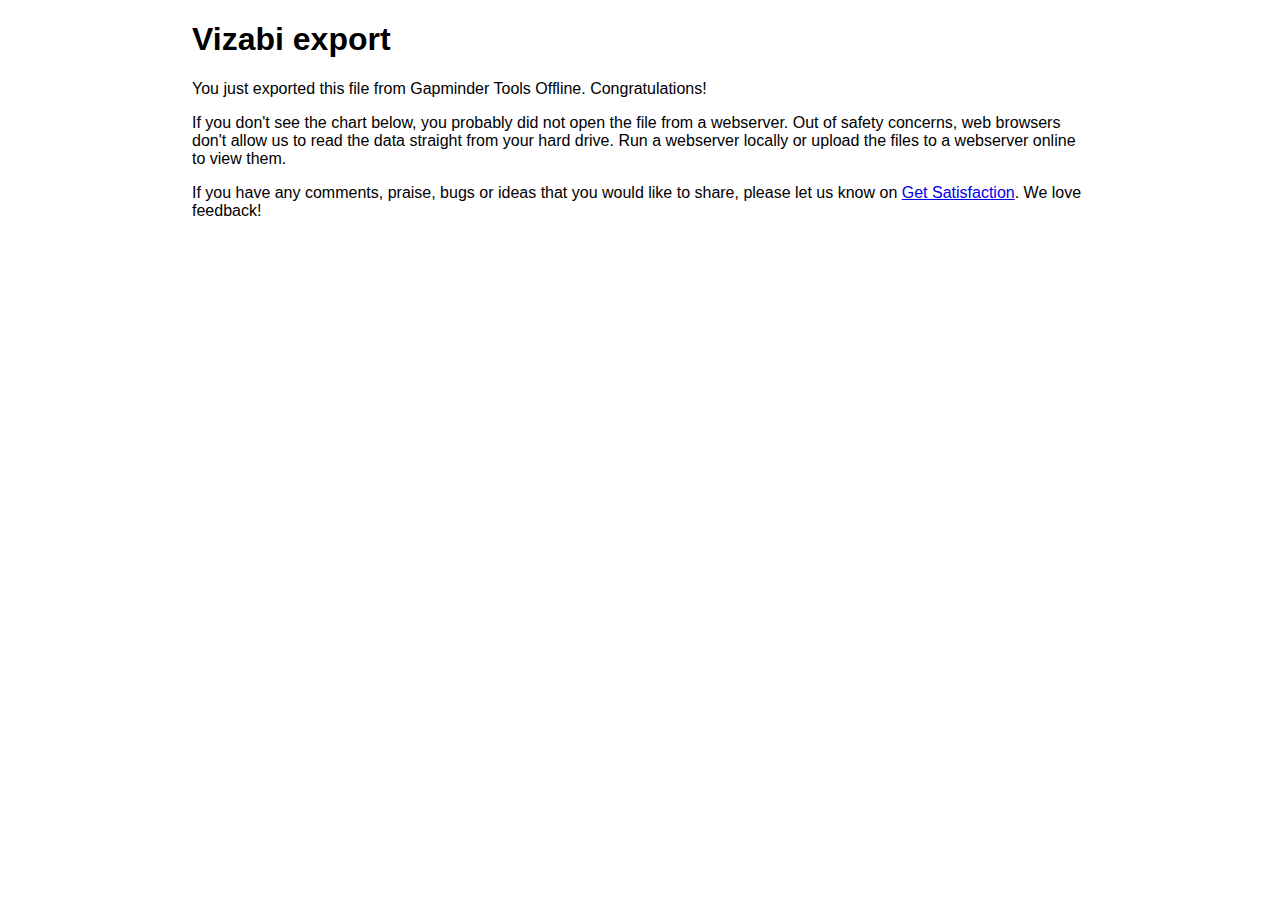
==== gapminder-example/index.html @ 06925957 "change the name" ====
<!doctype html>
<html>
  <head>
    <meta http-equiv="Content-Type" content="text/html; charset=UTF-8"/>
    <title>Gapminder Tools Offline export</title>
    <script src="https://d3js.org/d3.v4.js"></script>
    <link href="libs/vizabi.css" rel="stylesheet" type="text/css" >
    <link href="libs/bubblechart.css" rel="stylesheet" type="text/css">
    <link href="libs/bubblemap.css" rel="stylesheet" type="text/css">
    <link href="libs/mountainchart.css" rel="stylesheet" type="text/css">
    <link href="libs/barrankchart.css" rel="stylesheet" type="text/css">
    <link href="libs/linechart.css" rel="stylesheet" type="text/css">

    <script src="libs/vizabi.js"></script>
    <script src="libs/bubblechart.js"></script>
    <script src="libs/bubblemap.js"></script>
    <script src="libs/mountainchart.js"></script>
    <script src="libs/barrankchart.js"></script>
    <script src="libs/linechart.js"></script>
    <script src="libs/vizabi-ddfcsv-reader.js"></script>
  </head>

  <body style="width: 70%; max-width: 900px; height: 100%; margin: 0 auto; font-family: 'Arial';">
	<h1>Vizabi export</h1>
	<p>You just exported this file from Gapminder Tools Offline. Congratulations!</p>
	<p>If you don't see the chart below, you probably did not open the file from a webserver. Out of safety concerns, web browsers don't allow us to read the data straight from your hard drive. Run a webserver locally or upload the files to a webserver online to view them.</p>
    <p>If you have any comments, praise, bugs or ideas that you would like to share, please let us know on <a href="http://getsatisfaction.com/gapminder/">Get Satisfaction</a>. We love feedback!</p>
	<div id="placeholder" style="width: 100%; height: 600px;"></div> 
    
    <script src="config.js"></script>
    <script>

      var ddfcsvReader = new DDFCsvReader.getDDFCsvReaderObject();
      Vizabi.Reader.extend("ddf", ddfcsvReader);

      var viz = Vizabi('MountainChart', document.getElementById('placeholder'), CONFIG);

    </script>
  </body>
</html>
---- gapminder-example/libs/vizabi.css ----
/**
 * vizabi - Vizabi Framework, Interactive charts and visualization tools animated through time
 * @version v0.33.7
 * @build timestamp Sun Jul 15 2018 14:31:09 GMT+0200 (CEST)
 * @link http://vizabi.org
 * @license BSD-3-Clause
 */

@keyframes rotate-forever{0%{transform:rotate(0deg)}to{transform:rotate(359deg)}}.vzb-hidden,.vzb-tool .vzb-timeslider.vzb-playing .vzb-ts-btns .vzb-ts-btn-play,.vzb-tool .vzb-timeslider.vzb-ts-hide-play-button .vzb-ts-btns,.vzb-tool .vzb-timeslider.vzb-ts-loading .vzb-ts-btn-pause,.vzb-tool .vzb-timeslider.vzb-ts-loading .vzb-ts-btn-play,.vzb-tool .vzb-tool-dialogs .vzb-dialogs-dialog .vzb-dialog-checkbox input[type=checkbox]{display:none!important}.vzb-invisible{visibility:hidden!important}.vzb-pointerevents-none{pointer-events:none!important}.vzb-blur{-webkit-filter:blur(3px);filter:blur(3px)}.vzb-transparent{opacity:0!important;pointer-events:none!important}.vzb-placeholder.vzb-loading-data:after,.vzb-placeholder.vzb-loading-first:after{background:url("data:image/svg+xml;content=utf8,%3Csvg%20xmlns%3D%22http%3A%2F%2Fwww.w3.org%2F2000%2Fsvg%22%20viewBox%3D%220%200%20338%20338%22%3E%3Cg%20id%3D%22fidget-spinner--element%22%3E%3Cpath%20class%3D%22bearing%22%20fill%3D%22%239fbbc1%22%20d%3D%22M161.6%2084.2c2.3.5%204.7.9%207.1.9%202.4%200%204.8-.3%207.2-.9%203.2-.7%206.2-1.9%209-3.5%207.5-4.3%2012.8-11.3%2015.1-19.7%202.2-8.4%201.1-17.1-3.3-24.6-5.8-10-16.5-16.2-28.1-16.2-5.7%200-11.3%201.5-16.2%204.4-15.5%209-20.7%2028.8-11.8%2044.3%204.6%207.8%2012.3%2013.3%2021%2015.3zm-2-47.2c2.8-1.6%205.9-2.4%209.1-2.4%206.4%200%2012.4%203.5%2015.7%209%202.4%204.2%203.1%209.1%201.8%2013.7-1.2%204.7-4.2%208.6-8.4%2011-.6.4-1.2.7-1.9.9-2.3%201-4.7%201.5-7.2%201.5s-4.9-.5-7.2-1.5c-3.5-1.5-6.5-4.1-8.5-7.5-5-8.6-2-19.7%206.6-24.7z%22%2F%3E%3Cpath%20class%3D%22bearing%22%20fill%3D%22%239fbbc1%22%20d%3D%22M96.3%20211.1c-1.2-2.1-2.7-4-4.3-5.8-6.1-6.5-14.6-10.4-23.7-10.4-5.7%200-11.3%201.5-16.2%204.4-7.5%204.3-12.8%2011.3-15.1%2019.7-2.2%208.4-1.1%2017.1%203.3%2024.6%205.8%2010%2016.5%2016.2%2028.1%2016.2%205.7%200%2011.3-1.5%2016.2-4.4%207.5-4.3%2012.8-11.3%2015.1-19.7%201.6-6%201.4-12.2-.4-18-.9-2.3-1.8-4.5-3-6.6zM85.7%20232c-1.2%204.7-4.2%208.6-8.4%2011-2.8%201.6-5.9%202.4-9.1%202.4-6.4%200-12.4-3.5-15.7-9-2.4-4.2-3.1-9-1.8-13.7%201.2-4.7%204.2-8.6%208.4-11%202.8-1.6%205.9-2.4%209.1-2.4%203.9%200%207.7%201.3%2010.8%203.6%202%201.4%203.6%203.3%204.9%205.4%201.3%202.2%202%204.5%202.3%206.9.2%202.3.1%204.6-.5%206.8z%22%2F%3E%3Cpath%20class%3D%22bearing%22%20fill%3D%22%239fbbc1%22%20d%3D%22M269.8%20194.6c-5.7%200-11.3%201.5-16.2%204.4-2.9%201.7-5.4%203.7-7.6%206.1-3.3%203.5-5.7%207.8-7.1%2012.4-.1.4-.3.8-.4%201.2-2.2%208.4-1.1%2017.1%203.3%2024.6%205.8%2010%2016.5%2016.1%2028.1%2016.1%205.7%200%2011.3-1.5%2016.2-4.4%207.5-4.3%2012.8-11.3%2015.1-19.7%202.2-8.4%201.1-17.1-3.3-24.6-5.8-10-16.6-16.1-28.1-16.1zm17.5%2037c-1.2%204.7-4.2%208.6-8.4%2011-2.8%201.6-5.9%202.4-9.1%202.4-6.4%200-12.4-3.5-15.7-9-2-3.4-2.7-7.3-2.3-11.1.1-.9.2-1.8.4-2.6%201.1-4%203.5-7.4%206.7-9.8.6-.4%201.1-.9%201.7-1.2%202.8-1.6%205.9-2.4%209.1-2.4%206.4%200%2012.4%203.5%2015.7%209%202.5%204.2%203.1%209.1%201.9%2013.7z%22%2F%3E%3Cpath%20class%3D%22bearing%20middle-bearing%22%20fill%3D%22%239fbbc1%22%20d%3D%22M203.2%20178.1c2.4-9.2%201.2-18.7-3.6-26.9-5.3-9.1-14.3-15.3-24.8-17.1-2.3-.4-4.2-.6-5.9-.6-1.7%200-3.7.2-6%20.6-4.3.7-8.3%202.2-11.8%204.2-15%208.7-21.5%2026.8-15.4%2043.1.8%202.1%201.6%203.8%202.5%205.4.9%201.5%202%203.1%203.5%204.9%206.8%208.2%2016.8%2012.8%2027.3%2012.8%206.2%200%2012.4-1.7%2017.8-4.8%203.6-2.1%206.8-4.8%209.6-8.1%202.6-3.1%204.6-6.6%205.9-10.3.3-1.1.6-2.1.9-3.2z%22%2F%3E%3Cpath%20fill%3D%22%239fbbc1%22%20d%3D%22M312.4%20202.3c-6.7-11.6-17.9-19.8-30.7-23-.5-.1-47-10.3-63.5-38.8-16.6-28.6-2.3-74-2.2-74.4.1-.2.2-.5.2-.7%203.4-12.7%201.6-26-5-37.4-8.8-15.1-25.1-24.5-42.6-24.5-8.6%200-17.2%202.3-24.7%206.7-20.8%2012-29.4%2037-21.7%2058.9%202.8%2010.2%2011.5%2047-2.7%2071.7-16.5%2028.6-62.9%2038.9-63.4%2039v.1c-4.4%201.1-8.6%202.8-12.6%205.1-11.4%206.4-19.5%2017-22.9%2029.7-3.4%2012.7-1.6%2026%205%2037.3%208.8%2015.1%2025.1%2024.5%2042.6%2024.5%208.6%200%2017.2-2.3%2024.7-6.7%205.3-3.1%209.8-7%2013.5-11.6%208.7-8.6%2035.2-32.4%2062.5-32.4%2033%200%2065.1%2035.1%2065.5%2035.5l.2-.2c9.2%209.4%2021.9%2014.9%2035.3%2014.9%208.6%200%2017.2-2.3%2024.7-6.7%2023.4-13.3%2031.4-43.5%2017.8-67zM151.2%2022.4c5.3-3.1%2011.4-4.7%2017.5-4.7%2012.4%200%2024%206.7%2030.2%2017.4%204.7%208.1%205.9%2017.5%203.5%2026.5-2.4%209-8.2%2016.6-16.2%2021.2-3.2%201.9-6.7%203.1-10.3%203.9-2.4.5-4.8.8-7.2.8s-4.8-.3-7.1-.8c-9.6-2-18.1-8-23.1-16.6-1-1.8-1.9-3.7-2.6-5.5-.4-1-.6-1.9-.9-2.9-4-14.9%202.2-31.2%2016.2-39.3zM102%20236.3c-1.2%204.5-3.2%208.6-5.9%2012.2-.9%201.2-2%202.4-3.1%203.5-2.1%202.1-4.5%204-7.2%205.6-5.3%203.1-11.4%204.7-17.5%204.7-12.4%200-24-6.7-30.2-17.4-4.7-8.1-5.9-17.5-3.5-26.5%202.4-9%208.2-16.6%2016.2-21.2%205.3-3.1%2011.4-4.7%2017.5-4.7%2010%200%2019.4%204.4%2025.9%2011.6%201.6%201.8%203.1%203.7%204.3%205.8%201.2%202.1%202.2%204.3%202.9%206.6%202.1%206.3%202.3%2013.2.6%2019.8zm66.9-24.6c-12.8%200-24.7-5.8-32.8-15.4-1.5-1.8-3-3.8-4.2-5.8-1.2-2.1-2.2-4.3-3-6.5-7.1-19.1.3-41.2%2018.5-51.8%204.4-2.5%209.2-4.2%2014.2-5.1%202.4-.4%204.8-.7%207.2-.7%202.4%200%204.8.3%207.1.7%2012.4%202.1%2023.4%209.6%2029.8%2020.6%205.7%209.9%207.3%2021.4%204.3%2032.4-.3%201.3-.8%202.5-1.2%203.8-1.7%204.6-4.1%208.7-7.2%2012.4-3.2%203.8-7%207.2-11.5%209.8-6.3%203.6-13.7%205.6-21.2%205.6zm118.4%2045.5c-5.3%203.1-11.4%204.7-17.5%204.7-12.4%200-24-6.7-30.2-17.4-4.7-8.1-5.9-17.5-3.5-26.5l.6-1.8c1.5-4.6%203.9-8.9%207.1-12.4%202.4-2.7%205.3-5.1%208.5-7%205.3-3.1%2011.4-4.7%2017.5-4.7%2012.4%200%2024%206.7%2030.2%2017.4%209.7%2016.6%204%2038-12.7%2047.7z%22%2F%3E%3C%2Fg%3E%3C%2Fsvg%3E")}.vzb-placeholder.vzb-loading-data:after,.vzb-placeholder.vzb-loading-first:after,.vzb-tool .vzb-timeslider .vzb-ts-btn-loading .vzb-loader{height:50px;width:50px;position:absolute;top:50%;bottom:0;left:50%;content:" ";animation-timing-function:linear;animation-name:rotate-forever;animation-iteration-count:infinite;animation-duration:.8s;margin:-25px;z-index:9999}.vzb-tool .vzb-timeslider .vzb-ts-btn-loading .vzb-loader{border:4px solid rgba(96,120,137,.1);border-radius:100%;border-top:4px solid rgba(96,120,137,.6);display:inline-block}.vzb-placeholder{font-size:16px;font-variant:normal}.vzb-placeholder a,.vzb-placeholder div,.vzb-placeholder g,.vzb-placeholder h1,.vzb-placeholder h2,.vzb-placeholder h3,.vzb-placeholder h4,.vzb-placeholder h5,.vzb-placeholder h6,.vzb-placeholder i,.vzb-placeholder p,.vzb-placeholder span,.vzb-placeholder svg,.vzb-placeholder text{background:transparent;border:0;box-sizing:border-box;margin:0;outline:0;padding:0;vertical-align:baseline;white-space:nowrap}.vzb-placeholder button,.vzb-placeholder input,.vzb-placeholder keygen,.vzb-placeholder select,.vzb-placeholder textarea{font-size:16px}.vzb-placeholder *{-webkit-tap-highlight-color:rgba(0,0,0,0)!important}.vzb-tool .vzb-axislabeler,.vzb-tool .vzb-barchart{position:absolute;top:0;right:0;bottom:0;left:0;color:#666;height:100%;margin:0;overflow:hidden;width:100%}.vzb-tool .vzb-barchart .vzb-bc-axis-x text,.vzb-tool .vzb-barchart .vzb-bc-axis-y text,.vzb-tool.vzb-small .vzb-bc-axis-x,.vzb-tool.vzb-small .vzb-bc-axis-y{font-size:.8em}.vzb-tool.vzb-medium .vzb-bc-axis-x,.vzb-tool.vzb-medium .vzb-bc-axis-y{font-size:1em}.vzb-tool.vzb-large .vzb-bc-axis-x,.vzb-tool.vzb-large .vzb-bc-axis-y{font-size:1.24em}.vzb-tool .vzb-barchart .vzb-bc-axis-x text,.vzb-tool .vzb-barchart .vzb-bc-axis-y text{fill:currentColor;stroke:none}.vzb-tool .vzb-barchart .vzb-bc-axis-x-title,.vzb-tool .vzb-barchart .vzb-bc-axis-y-title,.vzb-tool .vzb-barchart .vzb-bc-year{color:#425663;cursor:pointer;fill:currentColor}.vzb-tool .vzb-barchart .vzb-bc-axis-x-title:hover,.vzb-tool .vzb-barchart .vzb-bc-axis-y-title:hover,.vzb-tool .vzb-barchart .vzb-bc-year:hover{text-decoration:underline}.vzb-tool.vzb-small .vzb-bc-axis-x-title,.vzb-tool.vzb-small .vzb-bc-axis-y-title,.vzb-tool.vzb-small .vzb-bc-year{font-size:1em}.vzb-tool.vzb-medium .vzb-bc-axis-x-title,.vzb-tool.vzb-medium .vzb-bc-axis-y-title,.vzb-tool.vzb-medium .vzb-bc-year{font-size:1.24em}.vzb-tool.vzb-large .vzb-bc-axis-x-title,.vzb-tool.vzb-large .vzb-bc-axis-y-title,.vzb-tool.vzb-large .vzb-bc-year{font-size:1.38em}.vzb-tool .vzb-barchart .vzb-bc-axis-x,.vzb-tool .vzb-barchart .vzb-bc-axis-y{color:#999;fill:none;stroke:#999}.vzb-tool .vzb-barchart .vzb-bc-axis-x line,.vzb-tool .vzb-barchart .vzb-bc-axis-x path,.vzb-tool .vzb-barchart .vzb-bc-axis-y line,.vzb-tool .vzb-barchart .vzb-bc-axis-y path{fill:none;shape-rendering:crispEdges;stroke:#999}.vzb-tool .vzb-barchart .vzb-bc-axis-x .tick-minor,.vzb-tool .vzb-barchart .vzb-bc-axis-x .tick line,.vzb-tool .vzb-barchart .vzb-bc-axis-y .tick-minor,.vzb-tool .vzb-barchart .vzb-bc-axis-y .tick line{stroke-dasharray:1 3}.vzb-tool .vzb-tool-dialogs .vzb-ip-holder .vzb-ip-info{cursor:pointer;opacity:.3;pointer-events:visible}.vzb-tool .vzb-tool-dialogs .vzb-ip-holder .vzb-ip-info path{fill:#607889;stroke:none}.vzb-tool .vzb-tool-dialogs .vzb-ip-holder .vzb-ip-info circle{fill:none;stroke:#607889}.vzb-tool .vzb-tool-dialogs .vzb-ip-holder .vzb-ip-info:hover{opacity:1}.vzb-placeholder{background-color:#fff;position:relative}.vzb-placeholder.vzb-loading-data:before,.vzb-placeholder.vzb-loading-first:before{background-color:#fff;bottom:0;content:" ";display:block;left:0;position:absolute;right:0;top:0;z-index:9998}.vzb-placeholder.vzb-loading-first>div{visibility:hidden}.vzb-placeholder.vzb-loading-data:before{filter:alpha(opacity=80);opacity:.8}.vzb-placeholder.vzb-force-fullscreen{position:fixed;top:0;right:0;bottom:0;left:0;display:block;height:auto!important;margin:0;width:auto!important;z-index:9997}.vzb-placeholder .vzb-icon{height:15px;width:15px}.vzb-placeholder .vzb-icon path{fill:#607889}.vzb-placeholder .fa{direction:ltr}.vzb-placeholder .vzb-error-message{position:absolute;top:0;right:0;height:100%;width:100%}.vzb-placeholder .vzb-error-message .vzb-error-message-background{background-color:#fdfdfd;height:100%;opacity:.4;width:100%}.vzb-placeholder .vzb-error-message .vzb-error-message-box{-ms-box-shadow:0 8px 15px rgba(0,0,0,.24);-o-box-shadow:0 8px 15px rgba(0,0,0,.24);box-shadow:0 8px 15px rgba(0,0,0,.24);z-index:9997;background-color:#fff;border-top:1px solid #f7f7f7;padding:30px 15px 10px;overflow:hidden;position:absolute;top:10%;left:5%;bottom:60px;width:90%;height:80%;text-align:center}.vzb-placeholder .vzb-error-message .vzb-error-message-close{cursor:pointer;fill:#607889;fill-opacity:.7;height:25px;position:absolute;right:5px;top:5px;width:25px}.vzb-rtl.vzb-placeholder .vzb-error-message .vzb-error-message-close{left:5px;right:auto}.vzb-placeholder .vzb-error-message .vzb-error-message-close:hover{fill-opacity:1}.vzb-placeholder .vzb-error-message .vzb-error-message-close svg{width:25px;height:25px}.vzb-placeholder .vzb-error-message a{cursor:pointer;text-decoration:underline}.vzb-placeholder .vzb-error-message p{max-width:600px;color:#999;white-space:normal;display:block;margin:auto;font-size:1em;line-height:1.5}.vzb-placeholder .vzb-error-message .vzb-error-message-expand,.vzb-placeholder .vzb-error-message .vzb-error-message-outro{font-size:.8em}.vzb-placeholder .vzb-error-message textarea{margin:10px;max-width:600px;min-height:60px;width:calc(100% - 30px);font-size:.625em;font-family:monospace}.vzb-dialog-scrollable{-webkit-overflow-scrolling:auto}.vzb-dialog-scrollable::-webkit-scrollbar{width:6px;-webkit-appearance:none}.vzb-dialog-scrollable::-webkit-scrollbar-thumb{background:#b6c3cc;border-radius:2px;cursor:pointer}.vzb-dialog-scrollable::-webkit-scrollbar-track{width:5px;background:#b6c3cc;border-radius:2px;background-clip:content-box;border:2px solid transparent}.vzb-tool{-webkit-user-select:none;-moz-user-select:none;-ms-user-select:none;user-select:none;display:flex;position:relative;width:100%;height:100%;font-family:Lucida Sans Unicode,Lucida Grande,sans-serif;font-size:16px;overflow:hidden;direction:ltr}.vzb-tool .vzb-dynamic-background{font-family:Lucida Console,Monaco,monospace}.vzb-tool.vzb-rtl{direction:rtl}.vzb-tool .vzb-tool-title{position:absolute;top:0;right:0;left:0;background-color:#f2fafc;color:#666;display:none!important;font-size:.8em;height:8px;padding:10px}.vzb-tool .vzb-tool-stage{flex:1 auto;display:flex;flex-direction:column;direction:ltr;transform:translateZ(0)}.vzb-tool .vzb-tool-stage .vzb-tool-viz{flex:1 auto;position:relative}.vzb-tool .vzb-tool-stage .vzb-tool-time-speed-sliders{flex:0 0 50px;height:50px;display:flex}.vzb-tool .vzb-tool-stage .vzb-tool-time-speed-sliders .vzb-tool-timeslider{flex:1 1 auto}.vzb-tool .vzb-tool-stage .vzb-tool-time-speed-sliders .vzb-tool-stepped-speed-slider{flex:0 0 35px}.vzb-tool .vzb-tool-sidebar{display:flex;flex:0 0 auto;position:static}.vzb-tool .vzb-tool-sidebar .vzb-tool-dialogs{position:static}.vzb-tool .vzb-tool-sidebar .vzb-tool-buttonlist{flex:1 0 auto;background-color:#f2fafc;width:60px;overflow:hidden;white-space:normal;position:relative;text-align:center}.vzb-tool .vzb-tool-sidebar .vzb-tool-buttonlist button,.vzb-tool .vzb-tool-sidebar .vzb-tool-buttonlist input,.vzb-tool .vzb-tool-sidebar .vzb-tool-buttonlist keygen,.vzb-tool .vzb-tool-sidebar .vzb-tool-buttonlist select,.vzb-tool .vzb-tool-sidebar .vzb-tool-buttonlist textarea{font-family:Lucida Sans Unicode,Lucida Grande,sans-serif}.vzb-tool .vzb-tool-sidebar .vzb-tool-buttonlist:-webkit-scrollbar{display:none}.vzb-tool.vzb-buttonlist-off .vzb-tool-buttonlist,.vzb-tool.vzb-timeslider-off .vzb-tool-time-speed-sliders,.vzb-tool.vzb-title-off .vzb-tool-title{display:none}.vzb-tool.vzb-small .vzb-tool-stage .vzb-tool-time-speed-sliders{flex:0 0 40px;height:40px}.vzb-tool.vzb-small.vzb-portrait,.vzb-tool.vzb-small.vzb-portrait .vzb-tool-sidebar{flex-direction:column}.vzb-tool.vzb-small.vzb-portrait .vzb-tool-sidebar .vzb-tool-buttonlist{height:50px;width:auto;white-space:nowrap}.vzb-tool.vzb-small .vzb-tool-title{font-size:.8em;height:0}.vzb-tool.vzb-small.vzb-buttonlist-off .vzb-tool-buttonlist,.vzb-tool.vzb-small.vzb-timeslider-off .vzb-tool-time-speed-sliders{display:none}.vzb-tool.vzb-small .vzb-data-warning text{font-size:.625em}.vzb-tool.vzb-medium .vzb-tool-stage .vzb-tool-time-speed-sliders{flex:0 0 40px;height:40px}.vzb-tool.vzb-large.vzb-dialog-expand-true .vzb-tool-sidebar{flex-direction:column;flex:0 0 290px;max-width:290px}.vzb-tool.vzb-large.vzb-dialog-expand-true .vzb-tool-sidebar .vzb-tool-dialogs{flex:1 auto;display:flex;flex-direction:column;background-color:#f2fafc;overflow:hidden}.vzb-tool.vzb-large.vzb-dialog-expand-true .vzb-tool-sidebar .vzb-tool-buttonlist{flex:0 0 auto;width:290px;padding:2px 0 5px}.vzb-tool .vzb-tooltip{border-radius:3px;filter:alpha(opacity=90);opacity:.9;background:#666;color:#fff;font-size:1em;font-weight:300;padding:7px 10px;position:absolute;z-index:11}.vzb-tool .vzb-accordion{margin-top:1px}.vzb-tool .vzb-accordion .vzb-accordion-section{position:relative;transition:none;overflow:hidden;max-height:2.5em;padding-bottom:11px;width:auto;border:0}.vzb-tool .vzb-accordion .vzb-accordion-section .vzb-accordion-section-title>span:first-child{display:block;height:2em;vertical-align:middle;background-color:#f2fafc;cursor:pointer}.vzb-tool .vzb-accordion .vzb-accordion-section .vzb-accordion-section-title>span:first-child:after{transform:rotate(45deg);-webkit-transform:rotate(45deg);-moz-transform:rotate(45deg);-ms-transform:rotate(45deg);-o-transform:rotate(45deg);content:"";position:absolute;top:.75em;right:.75em;width:5px;height:5px;border-right:1px solid #607889;border-top:1px solid #607889}.vzb-rtl.vzb-tool .vzb-accordion .vzb-accordion-section .vzb-accordion-section-title>span:first-child:after{transform:rotate(225deg);-webkit-transform:rotate(225deg);-moz-transform:rotate(225deg);-ms-transform:rotate(225deg);-o-transform:rotate(225deg);left:.75em;right:auto}.vzb-tool .vzb-accordion .vzb-accordion-section.vzb-accordion-active{max-height:none;transition:max-height .3s ease-in-out}.vzb-tool .vzb-accordion .vzb-accordion-section.vzb-accordion-active .vzb-accordion-section-title>span:first-child:after{transform:rotate(135deg);-webkit-transform:rotate(135deg);-moz-transform:rotate(135deg);-ms-transform:rotate(135deg);-o-transform:rotate(135deg)}.vzb-tool input[type=range]::-webkit-slider-runnable-track{background:transparent;cursor:pointer}.vzb-tool input[type=range]:focus::-webkit-slider-runnable-track{background:transparent}.vzb-tool input[type=range]::-moz-range-track{background:transparent;cursor:pointer;height:0;border:0}.vzb-tool input[type=range]::-ms-track{background:transparent;border-color:transparent;border-width:10px 0;color:transparent;cursor:pointer;height:0}.vzb-tool input[type=range]::-ms-fill-lower,.vzb-tool input[type=range]:focus::-ms-fill-lower{background:transparent}.vzb-tool input[type=range]::-ms-fill-upper,.vzb-tool input[type=range]:focus::-ms-fill-upper{background:transparent}.vzb-tool input[type=range]::-ms-tooltip{display:none}.vzb-tool input[type=range]::-moz-focus-outer{border:0}.vzb-tool button::-moz-focus-inner{padding:0;border:0}.vzb-tool .vzb-data-warning{cursor:pointer;fill:#fc6b38}.vzb-tool .vzb-data-warning path{fill:#fc6b38}.vzb-tool .vzb-data-warning text{text-transform:uppercase;font-size:.8em}.vzb-tool .vzb-data-warning:hover text{text-decoration:underline}.vzb-tool .vzb-colorpicker-svg{direction:ltr}.vzb-tool .vzb-timeslider{min-height:40px;position:relative}.vzb-tool .vzb-timeslider.vzb-ts-disabled{opacity:.4;pointer-events:none}.vzb-tool .vzb-timeslider.vzb-ts-disabled .vzb-ts-slider-slide .background{pointer-events:none}.vzb-tool .vzb-timeslider.vzb-ts-disabled .vzb-ts-slider-handle{visibility:hidden;pointer-events:none}.vzb-tool .vzb-timeslider .vzb-ts-btns{position:absolute;top:0;bottom:0;left:0;margin-left:5px;width:40px;pointer-events:none}.vzb-tool .vzb-timeslider .vzb-ts-btns .vzb-ts-btn{border-radius:40px;font-size:1em;width:40px;height:40px;background:#fff;display:block;border:0;padding:0;margin:5px;cursor:pointer;pointer-events:auto}.vzb-tool .vzb-timeslider .vzb-ts-btns .vzb-ts-btn .vzb-icon{width:40px;height:40px}.vzb-tool .vzb-timeslider .vzb-ts-btns .vzb-ts-btn .vzb-icon path{fill:#607889}.vzb-tool .vzb-timeslider .vzb-ts-btns .vzb-ts-btn.vzb-ts-btn-loading{background:#607889}.vzb-tool .vzb-timeslider .vzb-ts-btns .vzb-ts-btn.vzb-ts-btn-pause{display:none}.vzb-tool .vzb-timeslider .vzb-ts-btns .vzb-ts-btn:active,.vzb-tool .vzb-timeslider .vzb-ts-btns .vzb-ts-btn:focus{outline:none}.vzb-tool .vzb-timeslider .vzb-ts-btns .vzb-ts-btn:active path,.vzb-tool .vzb-timeslider .vzb-ts-btns .vzb-ts-btn:focus path{fill:#607889}.vzb-tool .vzb-timeslider .vzb-ts-slider-wrapper{position:absolute;top:0;right:9px;bottom:0;left:0}.vzb-tool .vzb-timeslider .vzb-ts-slider-wrapper .vzb-ts-slider{position:absolute;top:0;right:0;bottom:0;left:0;font-size:.8em;overflow:visible;color:#607889;width:100%;height:100%}.vzb-tool .vzb-timeslider .vzb-ts-slider-wrapper .vzb-ts-slider .background{cursor:pointer!important}.vzb-tool .vzb-timeslider .vzb-ts-slider-wrapper .vzb-ts-slider .vzb-ts-slider-axis{filter:alpha(opacity=60);opacity:.6;-webkit-user-select:none;-moz-user-select:none;-ms-user-select:none;user-select:none;fill:#607889;font-weight:700;cursor:pointer}.vzb-tool .vzb-timeslider .vzb-ts-slider-wrapper .vzb-ts-slider .vzb-ts-slider-axis .vzb-axis-line{filter:alpha(opacity=100);opacity:1;fill:none;stroke:#607889;stroke-opacity:.1;stroke-width:5px;stroke-linecap:round}.vzb-tool .vzb-timeslider .vzb-ts-slider-wrapper .vzb-ts-slider .vzb-ts-slider-axis .tick{pointer-events:none;font-weight:400;color:#607889;opacity:.35}.vzb-tool .vzb-timeslider .vzb-ts-slider-wrapper .vzb-ts-slider .vzb-ts-slider-axis .tick text{fill:currentColor;font-size:.9em}.vzb-tool .vzb-timeslider .vzb-ts-slider-wrapper .vzb-ts-slider .vzb-ts-slider-progress{filter:alpha(opacity=60);opacity:.6;-webkit-user-select:none;-moz-user-select:none;-ms-user-select:none;user-select:none;fill:#607889;font-weight:700;cursor:pointer}.vzb-tool .vzb-timeslider .vzb-ts-slider-wrapper .vzb-ts-slider .vzb-ts-slider-progress .domain{filter:alpha(opacity=100);opacity:1;fill:none;stroke:#607889;stroke-opacity:.2;stroke-width:5px}.vzb-tool .vzb-timeslider .vzb-ts-slider-wrapper .vzb-ts-slider .vzb-ts-slider-progress .rounded{stroke-linecap:round}.vzb-tool .vzb-timeslider .vzb-ts-slider-wrapper .vzb-ts-slider .vzb-ts-slider-select{filter:alpha(opacity=80);opacity:.8;-webkit-user-select:none;-moz-user-select:none;-ms-user-select:none;user-select:none;cursor:default}.vzb-tool .vzb-timeslider .vzb-ts-slider-wrapper .vzb-ts-slider .vzb-ts-slider-select .selected-end,.vzb-tool .vzb-timeslider .vzb-ts-slider-wrapper .vzb-ts-slider .vzb-ts-slider-select .selected-start{filter:alpha(opacity=100);opacity:1;fill:none;stroke:#607889;stroke-opacity:.8;stroke-width:5px;stroke-linecap:round}.vzb-tool .vzb-timeslider .vzb-ts-slider-wrapper .vzb-ts-slider .vzb-ts-slider-slide{pointer-events:stroke;stroke:#fff;stroke-opacity:0;stroke-linecap:round;cursor:pointer}.vzb-tool .vzb-timeslider .vzb-ts-slider-wrapper .vzb-ts-slider .vzb-ts-slider-handle{fill:#607889;stroke:#fff;stroke-width:4px}.vzb-tool .vzb-timeslider .vzb-ts-slider-wrapper .vzb-ts-slider .vzb-ts-slider-value{-webkit-user-select:none;-moz-user-select:none;-ms-user-select:none;user-select:none;display:none;fill:#607889;font-weight:700}.vzb-tool .vzb-timeslider .vzb-ts-slider-wrapper .vzb-ts-slider .vzb-ts-slider-value.stroke{paint-order:stroke;stroke:#fff;stroke-opacity:.7;stroke-width:5px;stroke-linecap:butt;stroke-linejoin:miter}.vzb-tool .vzb-timeslider.vzb-playing.vzb-ts-show-value-when-drag-play .vzb-ts-slider-value{display:block!important}.vzb-tool .vzb-timeslider.vzb-playing .vzb-ts-btns .vzb-ts-btn-pause{display:block}.vzb-tool .vzb-timeslider.vzb-playing .vzb-ts-btns:hover .vzb-ts-btn-pause-tooltip{filter:alpha(opacity=100);opacity:1}.vzb-tool .vzb-timeslider.vzb-playing .vzb-ts-btns:hover .vzb-ts-btn-play-tooltip{filter:alpha(opacity=0);opacity:0}.vzb-tool .vzb-timeslider .vzb-ts-btn-loading{position:relative;display:none!important}.vzb-tool .vzb-timeslider .vzb-ts-btn-loading .vzb-loader{height:38px;width:38px;border-color:hsla(0,0%,100%,0);border-top-color:#fff;margin-top:-19px;margin-left:-19px}.vzb-tool .vzb-timeslider.vzb-ts-loading{filter:alpha(opacity=30);opacity:.3}.vzb-tool .vzb-timeslider.vzb-ts-loading .vzb-ts-btn-loading{display:block!important}.vzb-tool .vzb-timeslider.vzb-ts-hide-play-button .vzb-ts-slider-wrapper{position:absolute;top:5px;right:9px;bottom:5px;left:5px}.vzb-tool .vzb-timeslider.vzb-ts-dragging.vzb-ts-show-value-when-drag-play .vzb-ts-slider-value,.vzb-tool .vzb-timeslider.vzb-ts-show-value .vzb-ts-slider-value{display:block!important}.vzb-tool.vzb-small .vzb-timeslider .vzb-ts-btns .vzb-ts-btn{width:35px;height:35px;margin:0}.vzb-tool.vzb-small .vzb-timeslider .vzb-ts-btns .vzb-ts-btn .vzb-icon{width:35px;height:35px}.vzb-tool.vzb-small .vzb-timeslider .vzb-ts-btn-loading .vzb-loader{height:33px;width:33px;margin-top:-16.5px;margin-left:-16.5px}.vzb-tool.vzb-small .vzb-timeslider.vzb-ts-axis-aligned .vzb-ts-btns{position:absolute;top:0;right:0;bottom:5px;left:5px;width:20px;min-height:20px}.vzb-tool.vzb-small .vzb-timeslider.vzb-ts-axis-aligned .vzb-ts-btns .vzb-ts-btn{width:26px;height:26px;margin:0}.vzb-tool.vzb-small .vzb-timeslider.vzb-ts-axis-aligned .vzb-ts-btns .vzb-ts-btn .vzb-icon{width:26px;height:26px}.vzb-tool.vzb-small .vzb-timeslider.vzb-ts-axis-aligned .vzb-ts-btns .vzb-ts-btn.vzb-ts-btn-pause,.vzb-tool.vzb-small .vzb-timeslider.vzb-ts-axis-aligned .vzb-ts-btns .vzb-ts-btn.vzb-ts-btn-play{padding:0}.vzb-tool.vzb-small .vzb-timeslider.vzb-ts-axis-aligned .vzb-ts-slider-wrapper{position:absolute;top:0;right:0;bottom:5px;left:30px}.vzb-tool.vzb-medium .vzb-timeslider{min-height:40px}.vzb-tool.vzb-medium .vzb-timeslider .vzb-ts-slider{margin-left:5px}.vzb-tool.vzb-medium .vzb-timeslider .vzb-ts-slider-wrapper{margin-right:5px}.vzb-tool.vzb-medium .vzb-timeslider .vzb-ts-slider-wrapper .vzb-ts-slider-axis .vzb-axis-line{stroke-width:7px}.vzb-tool.vzb-medium .vzb-timeslider .vzb-ts-slider-wrapper .vzb-ts-slider-handle{stroke-width:5px}.vzb-tool.vzb-medium .vzb-timeslider .vzb-ts-btns{position:absolute;top:-10px;bottom:0;left:0}.vzb-tool.vzb-medium .vzb-timeslider .vzb-ts-btns .vzb-ts-btn{margin-left:auto;margin-right:15px}.vzb-tool.vzb-medium .vzb-timeslider.vzb-ts-axis-aligned .vzb-ts-btns{position:absolute;top:0;right:0;bottom:5px;left:5px}.vzb-tool.vzb-large .vzb-timeslider{min-height:50px}.vzb-tool.vzb-large .vzb-timeslider .vzb-ts-slider-wrapper{margin-right:5px}.vzb-tool.vzb-large .vzb-timeslider .vzb-ts-slider-wrapper .vzb-ts-slider{margin-left:5px;font-size:1em}.vzb-tool.vzb-large .vzb-timeslider .vzb-ts-slider-wrapper .vzb-ts-slider-axis .vzb-axis-line,.vzb-tool.vzb-large .vzb-timeslider .vzb-ts-slider-wrapper .vzb-ts-slider-progress .domain,.vzb-tool.vzb-large .vzb-timeslider .vzb-ts-slider-wrapper .vzb-ts-slider-select .selected-end,.vzb-tool.vzb-large .vzb-timeslider .vzb-ts-slider-wrapper .vzb-ts-slider-select .selected-start{stroke-width:9px}.vzb-tool.vzb-large .vzb-timeslider .vzb-ts-slider-wrapper .vzb-ts-slider-handle{stroke-width:6px}.vzb-tool.vzb-large .vzb-timeslider .vzb-ts-btns{position:absolute;top:-15px;right:0;bottom:0;left:0;width:60px;height:60px}.vzb-tool.vzb-large .vzb-timeslider .vzb-ts-btns .vzb-ts-btn{width:60px;height:60px;margin:0 15px 0 auto}.vzb-tool.vzb-large .vzb-timeslider .vzb-ts-btns .vzb-ts-btn .vzb-icon{width:60px;height:60px}.vzb-tool.vzb-large .vzb-timeslider.vzb-ts-axis-aligned .vzb-ts-btns{position:absolute;top:0;right:0;bottom:5px;left:5px}.vzb-tool.vzb-large .vzb-timeslider.vzb-ts-axis-aligned .vzb-ts-slider-wrapper{position:absolute;top:0;right:0;bottom:5px;left:0}.vzb-tool .vzb-dialog-shadow{-ms-box-shadow:0 8px 15px rgba(0,0,0,.24);-o-box-shadow:0 8px 15px rgba(0,0,0,.24);box-shadow:0 8px 15px rgba(0,0,0,.24);transition:.3s ease-in-out;border-top:1px solid #f7f7f7}.vzb-tool .vzb-tool-dialogs .vzb-dialogs-dialog{width:280px;margin:0;vertical-align:top;background-color:#fff;display:block;position:absolute;overflow:hidden}.vzb-tool .vzb-tool-dialogs .vzb-dialogs-dialog .vzb-dialog-title{color:#607889;font-size:1em;margin:48px 20px 15px;display:inline-block}.vzb-tool .vzb-tool-dialogs .vzb-dialogs-dialog .vzb-dialog-title span{vertical-align:middle}.vzb-tool .vzb-tool-dialogs .vzb-dialogs-dialog .vzb-dialog-title .vzb-ip-select{color:#425663;line-height:21px}.vzb-tool .vzb-tool-dialogs .vzb-dialogs-dialog .vzb-dialog-content{color:#666;font-family:Lucida Sans Unicode,Lucida Grande,sans-serif;font-size:.8em;overflow:hidden;overflow-y:auto;padding:0 20px 2px}.vzb-tool .vzb-tool-dialogs .vzb-dialogs-dialog .vzb-dialog-content.vzb-dialog-content-fixed{height:250px}.vzb-tool .vzb-tool-dialogs .vzb-dialogs-dialog .vzb-dialog-content input[type=radio],.vzb-tool .vzb-tool-dialogs .vzb-dialogs-dialog .vzb-dialog-content input[type=radio]+span{cursor:pointer}.vzb-tool .vzb-tool-dialogs .vzb-dialogs-dialog .vzb-dialog-content input[type=radio][disabled=true]{cursor:default;opacity:.7}.vzb-tool .vzb-tool-dialogs .vzb-dialogs-dialog .vzb-dialog-content input[type=radio][disabled=true]+span{cursor:default;color:#9fbbc1;opacity:.7}.vzb-tool .vzb-tool-dialogs .vzb-dialogs-dialog input[type=search],.vzb-tool .vzb-tool-dialogs .vzb-dialogs-dialog input[type=text]{border-radius:4px;-ms-box-sizing:border-box;-o-box-sizing:border-box;box-sizing:border-box;font-size:1em;border:1px solid hsla(0,0%,60%,.4);padding:9px;display:block;width:100%;outline:none;font-family:Lucida Sans Unicode,Lucida Grande,sans-serif}.vzb-tool .vzb-tool-dialogs .vzb-dialogs-dialog input[type=search]:focus,.vzb-tool .vzb-tool-dialogs .vzb-dialogs-dialog input[type=text]:focus{border:1px solid hsla(0,0%,60%,.6)}.vzb-tool .vzb-tool-dialogs .vzb-dialogs-dialog input[type=search]{-webkit-appearance:none;-moz-appearance:none;display:inline-block;padding-right:14px;box-shadow:none}.vzb-rtl.vzb-tool .vzb-tool-dialogs .vzb-dialogs-dialog input[type=search]{padding-left:14px;padding-right:9px}.vzb-tool .vzb-tool-dialogs .vzb-dialogs-dialog input[type=search]::-webkit-search-cancel-button,.vzb-tool .vzb-tool-dialogs .vzb-dialogs-dialog input[type=search]::-webkit-search-decoration{-webkit-appearance:none}.vzb-tool .vzb-tool-dialogs .vzb-dialogs-dialog input[type=search]::-webkit-search-cancel-button{margin:0}.vzb-tool .vzb-tool-dialogs .vzb-dialogs-dialog input[type=search]::-ms-clear{display:none;margin:0}.vzb-tool .vzb-tool-dialogs .vzb-dialogs-dialog input[type=search]:not(:focus)~button[type=reset]{visibility:hidden}.vzb-tool .vzb-tool-dialogs .vzb-dialogs-dialog input[type=search]~button[type=reset]{-webkit-appearance:none;-moz-appearance:none;width:10px;margin-left:-18px;padding:3px 1px;border:0;outline:none;color:#4b98aa;background:#fff;transition:visibility .1s;cursor:pointer;font-size:12px;font-weight:900;opacity:.7}.vzb-rtl.vzb-tool .vzb-tool-dialogs .vzb-dialogs-dialog input[type=search]~button[type=reset]{margin-left:0;margin-right:-18px}.vzb-tool .vzb-tool-dialogs .vzb-dialogs-dialog input[type=search]~button[type=reset]:hover{opacity:1;visibility:visible}.vzb-tool .vzb-tool-dialogs .vzb-dialogs-dialog input[type=search]~button[type=reset]:after{content:"\2715";position:relative}.vzb-tool .vzb-tool-dialogs .vzb-dialogs-dialog input[type=search]:not(:valid)~button[type=reset]{visibility:hidden}.vzb-tool .vzb-tool-dialogs .vzb-dialogs-dialog .vzb-dialog-buttons{display:flex;align-items:center;justify-content:space-around;padding:7px 20px}.vzb-tool .vzb-tool-dialogs .vzb-dialogs-dialog .vzb-dialog-buttons .vzb-dialog-control{flex:100 1 auto;width:auto;min-width:0;display:block}.vzb-tool .vzb-tool-dialogs .vzb-dialogs-dialog .vzb-dialog-control{display:table-cell;width:100%;vertical-align:middle}.vzb-tool .vzb-tool-dialogs .vzb-dialogs-dialog .vzb-dialog-control:first-child{padding-left:0}.vzb-tool .vzb-tool-dialogs .vzb-dialogs-dialog .vzb-dialog-control:last-child{padding-right:0}.vzb-tool .vzb-tool-dialogs .vzb-dialogs-dialog .vzb-dialog-button{display:table-cell;width:auto;cursor:pointer;padding:8px;color:#999;font-family:Lucida Sans Unicode,Lucida Grande,sans-serif;text-align:center;text-transform:uppercase}.vzb-tool .vzb-tool-dialogs .vzb-dialogs-dialog .vzb-dialog-button:first-child{padding-left:0}.vzb-rtl.vzb-tool .vzb-tool-dialogs .vzb-dialogs-dialog .vzb-dialog-button:first-child{padding-left:8px;padding-right:0}.vzb-tool .vzb-tool-dialogs .vzb-dialogs-dialog .vzb-dialog-button:last-child{padding-right:0}.vzb-rtl.vzb-tool .vzb-tool-dialogs .vzb-dialogs-dialog .vzb-dialog-button:last-child{padding-left:0;padding-right:8px}.vzb-tool .vzb-tool-dialogs .vzb-dialogs-dialog .vzb-dialog-button.vzb-label-primary{color:#607889;font-weight:700}.vzb-tool .vzb-tool-dialogs .vzb-dialogs-dialog .vzb-dialog-button:hover{color:#4b98aa}.vzb-tool .vzb-tool-dialogs .vzb-dialogs-dialog .vzb-dialog-br{border-top:1px solid #ededed;width:100%;height:28px;margin-top:28px}.vzb-tool .vzb-tool-dialogs .vzb-dialogs-dialog .thumb-tack-class{border-radius:50%;width:26px;height:26px;border:1px solid #cce6ed;display:inline-block;position:relative;float:right;margin-right:8px;margin-top:8px}.vzb-rtl.vzb-tool .vzb-tool-dialogs .vzb-dialogs-dialog .thumb-tack-class{margin-left:8px;margin-right:0}.vzb-tool .vzb-tool-dialogs .vzb-dialogs-dialog .thumb-tack-class path{fill:#4b98aa}.vzb-tool .vzb-tool-dialogs .vzb-dialogs-dialog .thumb-tack-class-ico{position:absolute!important;left:7px!important;top:4px!important;cursor:pointer}.vzb-tool .vzb-tool-dialogs .vzb-dialogs-dialog .thumb-tack-class-ico-drag{cursor:move}.vzb-tool .vzb-tool-dialogs .vzb-dialogs-dialog .thumb-tack-class-ico-drag svg{transform:translate(4px,3.5px);-webkit-transform:translate(4px,3.5px);-moz-transform:translate(4px,3.5px);-ms-transform:translate(4px,3.5px);-o-transform:translate(4px,3.5px);cursor:move}.vzb-tool .vzb-tool-dialogs .vzb-dialogs-dialog .thumb-tack-class-ico-pin svg{transform:translate(4px,4px);-webkit-transform:translate(4px,4px);-moz-transform:translate(4px,4px);-ms-transform:translate(4px,4px);-o-transform:translate(4px,4px)}.vzb-tool .vzb-tool-dialogs .vzb-dialogs-dialog .thumb-tack-class-ico:before{color:#4b98aa!important}.vzb-tool .vzb-tool-dialogs .vzb-dialogs-dialog .vzb-dialog-checkbox{display:block;height:18px;margin:6px 0;position:relative}.vzb-tool .vzb-tool-dialogs .vzb-dialogs-dialog .vzb-dialog-checkbox label{position:absolute;top:0;padding-right:1px;white-space:nowrap;cursor:pointer;max-width:100%;text-indent:27px;line-height:22px;overflow:hidden;text-overflow:ellipsis;transition:color .3s}.vzb-rtl.vzb-tool .vzb-tool-dialogs .vzb-dialogs-dialog .vzb-dialog-checkbox label{padding-left:1px;padding-right:0}.vzb-tool .vzb-tool-dialogs .vzb-dialogs-dialog .vzb-dialog-checkbox label.vzb-find-item-brokendata{color:#9fbbc1;text-decoration:line-through}.vzb-tool .vzb-tool-dialogs .vzb-dialogs-dialog .vzb-dialog-checkbox label:before{position:absolute;top:0;left:0;border-radius:4px;content:"";cursor:pointer;width:18px;height:18px;background:#f2fafc;border:1px solid rgba(96,120,137,.2)}.vzb-rtl.vzb-tool .vzb-tool-dialogs .vzb-dialogs-dialog .vzb-dialog-checkbox label:before{left:auto;right:0}.vzb-tool .vzb-tool-dialogs .vzb-dialogs-dialog .vzb-dialog-checkbox label:after{position:absolute;top:5px;left:5px;filter:alpha(opacity=0);opacity:0;transform:rotate(-45deg);-webkit-transform:rotate(-45deg);-moz-transform:rotate(-45deg);-ms-transform:rotate(-45deg);-o-transform:rotate(-45deg);content:"";width:8px;height:4px;background:transparent;border:3px solid #607889;border-top:0;border-right:0}.vzb-rtl.vzb-tool .vzb-tool-dialogs .vzb-dialogs-dialog .vzb-dialog-checkbox label:after{left:auto;right:5px}.vzb-tool .vzb-tool-dialogs .vzb-dialogs-dialog .vzb-dialog-checkbox input[type=checkbox]:checked+label:before{border:1px solid rgba(96,120,137,.5)}.vzb-tool .vzb-tool-dialogs .vzb-dialogs-dialog .vzb-dialog-checkbox input[type=checkbox]:checked+label:after{filter:alpha(opacity=100);opacity:1}.vzb-tool .vzb-tool-dialogs .vzb-dialogs-dialog.notransition{transition:max-height}.vzb-tool .vzb-tool-dialogs .vzb-dialogs-dialog .vzb-dialog-sublabel{color:#607889;font-weight:700;margin-bottom:16px}.vzb-tool .vzb-tool-dialogs .vzb-dialogs-dialog .vzb-dialog-sublabel .vzb-ip-select{color:#425663;font-weight:400}.vzb-tool .vzb-tool-dialogs .vzb-dialogs-dialog .vzb-dialog-paragraph{margin-bottom:20px}.vzb-tool .vzb-tool-dialogs .vzb-dialogs-dialog.pinned .thumb-tack-class-ico-pin{background-color:#4b98aa;border:1px solid #4b98aa}.vzb-tool .vzb-tool-dialogs .vzb-dialogs-dialog.pinned .thumb-tack-class-ico-pin path{fill:#fff}.vzb-tool .vzb-tool-dialogs .vzb-dialogs-dialog.pinned .thumb-tack-class-ico:before{color:#fff!important}.vzb-tool .vzb-tool-dialogs:not(.vzb-no-hover) .vzb-dialog-checkbox label:hover:after{filter:alpha(opacity=30);opacity:.3}.vzb-tool .vzb-tool-dialogs .vzb-top-dialog{visibility:hidden}.vzb-tool .vzb-tool-dialogs .vzb-top-dialog.vzb-popup{z-index:-2}.vzb-tool .vzb-tool-dialogs .vzb-top-dialog.vzb-popup.vzb-active{z-index:20;visibility:visible}.vzb-tool .vzb-tool-dialogs .vzb-top-dialog.vzb-popup>.vzb-dialog-modal{display:flex;flex-direction:column}.vzb-tool .vzb-tool-dialogs .vzb-top-dialog.vzb-popup>.vzb-dialog-modal>.thumb-tack-class{position:absolute;right:0}.vzb-rtl.vzb-tool .vzb-tool-dialogs .vzb-top-dialog.vzb-popup>.vzb-dialog-modal>.thumb-tack-class{left:0;right:auto}.vzb-tool .vzb-tool-dialogs .vzb-top-dialog.vzb-popup>.vzb-dialog-modal>.thumb-tack-class.thumb-tack-class-ico-drag{right:34px}.vzb-rtl.vzb-tool .vzb-tool-dialogs .vzb-top-dialog.vzb-popup>.vzb-dialog-modal>.thumb-tack-class.thumb-tack-class-ico-drag{left:34px;right:auto}.vzb-tool .vzb-tool-dialogs .vzb-top-dialog.vzb-popup>.vzb-dialog-modal>.vzb-dialog-buttons,.vzb-tool .vzb-tool-dialogs .vzb-top-dialog.vzb-popup>.vzb-dialog-modal>.vzb-dialog-title{flex:none}.vzb-tool .vzb-tool-dialogs .vzb-top-dialog.vzb-popup>.vzb-dialog-modal>.vzb-dialog-buttons .vzb-dialog-button{flex:1 1 auto;display:block}.vzb-tool .vzb-tool-dialogs .vzb-top-dialog.vzb-popup>.vzb-dialog-modal>.vzb-dialog-content{flex:1 1 auto}.vzb-tool .vzb-tool-dialogs .vzb-moreoptions{position:static;box-shadow:none}.vzb-tool .vzb-tool-dialogs .vzb-moreoptions .vzb-dialog-modal>.thumb-tack-class.thumb-tack-class-ico-drag,.vzb-tool .vzb-tool-dialogs .vzb-moreoptions .vzb-dialog-modal>.thumb-tack-class.thumb-tack-class-ico-pin{display:none}.vzb-tool .vzb-tool-dialogs .vzb-moreoptions .vzb-dialog-modal>.vzb-dialog-title{display:block;position:relative;margin:0 0 20px;padding:0}.vzb-tool .vzb-tool-dialogs .vzb-moreoptions .vzb-dialog-modal>.vzb-dialog-title .vzb-ip-holder{margin-top:25px;margin-left:15px;margin-right:10px}.vzb-rtl.vzb-tool .vzb-tool-dialogs .vzb-moreoptions .vzb-dialog-modal>.vzb-dialog-title .vzb-ip-holder{margin-left:10px;margin-right:15px}.vzb-tool .vzb-tool-dialogs .vzb-moreoptions .vzb-dialog-modal>.vzb-dialog-content{font-size:1em;padding-bottom:10px}.vzb-tool .vzb-tool-dialogs .vzb-moreoptions .vzb-dialog-modal>.vzb-dialog-buttons{padding-top:0;padding-bottom:0}.vzb-tool .vzb-tool-dialogs .vzb-moreoptions .vzb-dialog-modal>.vzb-dialog-buttons [data-click=closeDialog]{display:none}.vzb-tool .vzb-tool-dialogs .vzb-slider-holder{margin:0 auto;position:relative}.vzb-tool .vzb-tool-dialogs .vzb-slider-holder .vzb-slider-svg{max-width:100%;max-height:100%;margin:0 auto;display:block;position:relative}.vzb-tool .vzb-tool-dialogs .vzb-slider-holder .vzb-slider{fill:#000}.vzb-tool .vzb-tool-dialogs .vzb-slider-holder .vzb-slider .vzb-slider-thumb-badge{fill:#607889;stroke:#fff;stroke-width:2px;stroke-linejoin:round;stroke-opacity:1}.vzb-tool .vzb-tool-dialogs .vzb-slider-holder .vzb-slider .overlay{fill-opacity:.1;cursor:pointer!important}.vzb-tool .vzb-tool-dialogs .vzb-slider-holder .vzb-slider .selection{fill:unset;fill-opacity:.125;stroke-width:0;cursor:col-resize!important}.vzb-tool .vzb-tool-dialogs .vzb-slider-holder .vzb-slider .handle{cursor:pointer!important}.vzb-tool .vzb-tool-dialogs.vzb-large .vzb-slider-holder,.vzb-tool .vzb-tool-dialogs.vzb-presentation .vzb-slider-holder{height:150px}.vzb-tool .vzb-tool-dialogs.vzb-medium .vzb-slider-holder{height:120px}.vzb-tool .vzb-tool-dialogs.vzb-small .vzb-slider-holder{height:90px}.vzb-tool .vzb-tool-dialogs .vzb-slider-holder .vzb-slider .vzb-bs-slider-thumb-arc{fill:none;pointer-events:none;stroke:#607889;stroke-width:2px}.vzb-tool .vzb-tool-dialogs .vzb-slider-holder .vzb-slider .vzb-bs-slider-thumb-label,.vzb-tool .vzb-tool-dialogs .vzb-slider-holder .vzb-slider .vzb-szs-slider-thumb-label{direction:ltr;pointer-events:none}.vzb-tool .vzb-tool-dialogs .vzb-slider-holder .vzb-slider-singlehandleslider .overlay{fill:#607889;fill-opacity:.3}.vzb-tool .vzb-tool-dialogs .vzb-ip-holder{display:flex;flex-direction:row;align-items:center}.vzb-tool .vzb-tool-dialogs .vzb-ip-holder .vzb-ip-select{display:block;flex:1 1 auto;min-width:0;position:relative;margin:0 10px;padding:5px 21px 5px 5px;border:1px solid #425663;border-radius:4px;cursor:pointer;overflow:hidden;text-overflow:ellipsis;line-height:20px;text-align:center}.vzb-rtl.vzb-tool .vzb-tool-dialogs .vzb-ip-holder .vzb-ip-select{padding-left:21px;padding-right:5px;margin-left:5px;margin-right:11px}.vzb-tool .vzb-tool-dialogs .vzb-ip-holder .vzb-ip-select:after{content:"";position:absolute;width:0;height:0;border:6px solid transparent;border-top:12px solid #425663;top:.7em;right:5px}.vzb-rtl.vzb-tool .vzb-tool-dialogs .vzb-ip-holder .vzb-ip-select:after{left:5px;right:auto}.vzb-tool .vzb-tool-dialogs .vzb-ip-holder .vzb-ip-select:hover{background-color:#e3eef0}.vzb-tool .vzb-tool-dialogs .vzb-ip-holder .vzb-ip-info{display:block;flex:0 0 auto;height:1.1em;width:1.1em}.vzb-tool .vzb-tool-dialogs .vzb-ip-holder .vzb-ip-info .vzb-icon{overflow:visible;width:1.1em;height:1.1em}.vzb-tool .vzb-tool-dialogs .vzb-sidebar .vzb-ip-select{margin-right:2px}.vzb-rtl.vzb-tool .vzb-tool-dialogs .vzb-sidebar .vzb-ip-select{margin-left:2px;margin-right:11px}.vzb-tool .vzb-tool-dialogs .vzb-mmi-holder{display:flex;align-items:center}.vzb-tool .vzb-tool-dialogs .vzb-mmi-holder *{flex:none}.vzb-tool .vzb-tool-dialogs .vzb-mmi-holder input[type=text]{margin-left:5px;margin-right:10px;width:auto;max-width:30%;padding:5px;display:inline-block}.vzb-rtl.vzb-tool .vzb-tool-dialogs .vzb-mmi-holder input[type=text]{margin-left:10px;margin-right:5px}.vzb-tool .vzb-tool-dialogs .vzb-cl-rainbow-legend{display:none}.vzb-tool .vzb-tool-dialogs [data-dlg=moreoptions] .vzb-cl-rainbow-legend{display:block}.vzb-tool .vzb-tool-dialogs .vzb-cl-outer .vzb-cl-holder{width:100%;overflow:hidden;position:relative}.vzb-tool .vzb-tool-dialogs .vzb-cl-outer .vzb-cl-colorlist{overflow:hidden}.vzb-tool .vzb-tool-dialogs .vzb-cl-outer .vzb-cl-option{padding-bottom:5px;padding-top:5px;cursor:pointer;padding-left:15px}.vzb-rtl.vzb-tool .vzb-tool-dialogs .vzb-cl-outer .vzb-cl-option{padding-left:0;padding-right:15px}.vzb-tool .vzb-tool-dialogs .vzb-cl-outer .vzb-cl-option .vzb-cl-color-sample{display:inline-block;width:20px;height:20px;border-radius:10px;margin-right:10px;cursor:pointer}.vzb-rtl.vzb-tool .vzb-tool-dialogs .vzb-cl-outer .vzb-cl-option .vzb-cl-color-sample{margin-left:10px;margin-right:0}.vzb-tool .vzb-tool-dialogs .vzb-cl-outer .vzb-cl-option .vzb-cl-color-legend{display:inline-block;vertical-align:super;cursor:pointer}.vzb-tool .vzb-tool-dialogs .vzb-cl-outer .vzb-cl-option .vzb-cl-color-legend:hover{text-decoration:underline}.vzb-tool .vzb-tool-dialogs .vzb-cl-outer .vzb-cl-option.vzb-cl-compact{display:inline-block;float:left}.vzb-tool .vzb-tool-dialogs .vzb-cl-outer .vzb-cl-option.vzb-cl-compact .vzb-cl-color-legend{display:none}.vzb-tool .vzb-tool-dialogs .vzb-cl-outer .vzb-cl-labelscale{top:5px;padding-top:20px;padding-bottom:10px;height:50px}.vzb-tool .vzb-tool-dialogs .vzb-cl-outer .vzb-cl-labelscale svg{position:absolute;left:0;right:0;top:25px;height:20px}.vzb-tool .vzb-tool-dialogs .vzb-cl-outer .vzb-cl-labelscale svg .tick line{stroke:none}.vzb-tool .vzb-tool-dialogs .vzb-cl-outer .vzb-cl-labelscale .vzb-cl-subtitle{top:30px;position:relative;padding-bottom:5px}.vzb-tool .vzb-tool-dialogs .vzb-cl-outer .vzb-cl-rainbow-legend{top:0;left:0;height:12px;position:absolute}.vzb-tool .vzb-tool-dialogs .vzb-cl-outer .vzb-cl-rainbow-legend circle{cursor:pointer}.vzb-tool .vzb-tool-dialogs .vzb-cl-outer .vzb-cl-rainbow{height:20px;position:absolute;left:0;right:0;top:6px}.vzb-tool .vzb-tool-dialogs .vzb-cl-outer .vzb-cl-minimap{height:145px;width:100%}.vzb-tool .vzb-tool-dialogs .vzb-cl-outer .vzb-cl-minimap svg{height:100%}.vzb-tool .vzb-tool-dialogs .vzb-cl-outer .vzb-cl-subtitle-text{display:block;white-space:normal}.vzb-tool .vzb-tool-dialogs .vzb-cl-outer .vzb-cl-more-hint{position:absolute;bottom:0;opacity:.3;right:0;font-size:.8em}.vzb-tool .vzb-tool-dialogs .vzb-cl-outer .vzb-cl-select-dialog{opacity:1;position:absolute;display:block;padding:5px 15px;top:50%;transform:translateY(-50%);left:20px;right:20px;border:1px solid #000;border-radius:4px;background:#f2fafc;z-index:1}.vzb-tool .vzb-tool-dialogs .vzb-cl-outer .vzb-cl-select-dialog-item{float:left;margin:3px auto;cursor:pointer}.vzb-rtl.vzb-tool .vzb-tool-dialogs .vzb-cl-outer .vzb-cl-select-dialog-item{float:right}.vzb-tool .vzb-tool-dialogs .vzb-cl-outer .vzb-cl-select-dialog-item:hover{text-decoration:underline}.vzb-tool .vzb-tool-dialogs .vzb-cl-outer .vzb-cl-select-dialog-item-moreoptions{display:none}.vzb-tool .vzb-tool-dialogs .vzb-cl-outer .vzb-cl-select-dialog-item-disabled{opacity:.5;cursor:default}.vzb-tool .vzb-tool-dialogs .vzb-cl-outer .vzb-cl-select-dialog-item-tooltip{white-space:normal;font-size:.8em}.vzb-tool .vzb-tool-dialogs .vzb-cl-outer .vzb-cl-select-dialog-close{cursor:pointer;position:absolute;right:5px;top:5px}.vzb-rtl.vzb-tool .vzb-tool-dialogs .vzb-cl-outer .vzb-cl-select-dialog-close{left:5px;right:auto}.vzb-tool .vzb-tool-dialogs .vzb-cl-outer .vzb-cl-select-dialog-close svg{width:20px;height:20px}.vzb-tool .vzb-tool-dialogs .vzb-cl-outer .vzb-cl-select-dialog-title{margin-bottom:5px;font-weight:700}.vzb-tool .vzb-tool-dialogs .vzb-moreoptions .vzb-cl-select-dialog-item-moreoptions{display:block}.vzb-tool .vzb-tool-dialogs .vzb-sc-holder input{margin:10px;margin-left:0;width:auto}.vzb-tool .vzb-tool-dialogs .vzb-dl-holder .vzb-draggable{-webkit-user-select:none;-moz-user-select:none;-ms-user-select:none;user-select:none;margin:auto;padding:5px 0;width:200px}.vzb-tool .vzb-tool-dialogs .vzb-dl-holder .vzb-draggable>div{padding-bottom:3px;opacity:.4}.vzb-tool .vzb-tool-dialogs .vzb-dl-holder .vzb-draggable [draggable=true]{position:relative;opacity:1;padding-bottom:3px}.vzb-tool .vzb-tool-dialogs .vzb-dl-holder .vzb-draggable [draggable=true].dragged{z-index:2}.vzb-tool .vzb-tool-dialogs .vzb-dl-holder .vzb-draggable [draggable=true].dragged li{cursor:move;background:#e3eef0;border-width:1px 3px;border-color:#666}.vzb-tool .vzb-tool-dialogs .vzb-dl-holder .vzb-draggable [draggable=true] li{cursor:move;background:#f2fafc;border:1px solid #9fbbc1}.vzb-tool .vzb-tool-dialogs .vzb-dl-holder .vzb-draggable [draggable=true] li.hover{background:#e3eef0;border-color:#666}.vzb-tool .vzb-tool-dialogs .vzb-dl-holder .vzb-draggable li{cursor:default;border-radius:4px;background:#f2fafc;border:1px solid #9fbbc1;list-style:none;padding:3px 6px;line-height:1em}.vzb-tool .vzb-tool-dialogs .vzb-dl-holder .vzb-draggable li .label-circle{display:inline-block;width:10px;height:10px;border-radius:50%;margin-top:1px;margin-right:5px}.vzb-rtl.vzb-tool .vzb-tool-dialogs .vzb-dl-holder .vzb-draggable li .label-circle{margin-left:5px;margin-right:0}.vzb-tool .vzb-tool-dialogs .vzb-dl-holder .over{border:2px dashed #333}.vzb-tool.vzb-large .vzb-tool-dialogs .vzb-dialogs-dialog.vzb-top-dialog,.vzb-tool.vzb-medium .vzb-tool-dialogs .vzb-dialogs-dialog.vzb-top-dialog{top:20px;bottom:auto}.vzb-tool.vzb-large .vzb-tool-dialogs .vzb-dialogs-dialog.vzb-popup,.vzb-tool.vzb-medium .vzb-tool-dialogs .vzb-dialogs-dialog.vzb-popup{position:absolute;top:20px;right:-10px;bottom:auto;left:auto;margin-right:60px}.vzb-rtl.vzb-tool.vzb-large .vzb-tool-dialogs .vzb-dialogs-dialog.vzb-popup,.vzb-rtl.vzb-tool.vzb-medium .vzb-tool-dialogs .vzb-dialogs-dialog.vzb-popup{right:calc(100% - 330px);margin-left:60px;margin-right:0}.vzb-tool.vzb-large .vzb-tool-dialogs .vzb-dialogs-dialog.vzb-popup.vzb-active,.vzb-tool.vzb-medium .vzb-tool-dialogs .vzb-dialogs-dialog.vzb-popup.vzb-active{position:absolute;top:20px;right:-10px;bottom:auto;left:auto}.vzb-rtl.vzb-tool.vzb-large .vzb-tool-dialogs .vzb-dialogs-dialog.vzb-popup.vzb-active,.vzb-rtl.vzb-tool.vzb-medium .vzb-tool-dialogs .vzb-dialogs-dialog.vzb-popup.vzb-active{right:calc(100% - 330px)}.vzb-tool.vzb-small .vzb-tool-dialogs .vzb-dialogs-dialog.vzb-popup>.vzb-dialog-modal>.vzb-dialog-title{padding:0;margin:20px 20px 10px}.vzb-tool.vzb-small .vzb-tool-dialogs .vzb-dialogs-dialog.vzb-popup>.vzb-dialog-modal>.vzb-dialog-buttons{padding:0 20px 5px}.vzb-tool.vzb-small .vzb-tool-dialogs .vzb-dialogs-dialog.vzb-popup.vzb-active{top:auto}.vzb-tool.vzb-small .vzb-presentationmode-switch{pointer-events:none}.vzb-tool.vzb-small .vzb-presentationmode-switch .vzb-dialog-checkbox input[type=checkbox]+label{background-color:#999;border:1px solid hsla(0,0%,40%,.5)}.vzb-tool.vzb-small .vzb-presentationmode-switch .vzb-dialog-checkbox input[type=checkbox]+label:after{filter:alpha(opacity=0);opacity:0}.vzb-tool.vzb-small.vzb-portrait .vzb-tool-dialogs .vzb-dialogs-dialog.vzb-popup{position:absolute;right:0;bottom:-450px;left:0;margin:auto}.vzb-tool.vzb-small.vzb-portrait .vzb-tool-dialogs .vzb-dialogs-dialog.vzb-popup.vzb-active{position:absolute;right:0;bottom:45px;left:0}.vzb-tool.vzb-small.vzb-landscape .vzb-dialogs-dialog.vzb-popup{position:absolute;top:-1000px;right:-10px;bottom:auto;left:auto;margin-right:60px}.vzb-rtl.vzb-tool.vzb-small.vzb-landscape .vzb-dialogs-dialog.vzb-popup{left:-10px;right:auto;margin-left:60px;margin-right:0}.vzb-tool.vzb-small.vzb-landscape .vzb-dialogs-dialog.vzb-popup.vzb-active{position:absolute;top:5px;right:-10px;bottom:auto;left:auto}.vzb-rtl.vzb-tool.vzb-small.vzb-landscape .vzb-dialogs-dialog.vzb-popup.vzb-active{left:-10px;right:auto}.vzb-tool.vzb-large.vzb-dialog-expand-true .vzb-tool-dialogs>.vzb-dialogs-dialog.vzb-top-dialog{margin-right:30px;top:auto;bottom:70px;left:110%}.vzb-tool.vzb-large.vzb-dialog-expand-true .vzb-tool-dialogs>.vzb-dialogs-dialog.vzb-popup{position:absolute;top:auto;right:-10px;bottom:70px;left:auto}.vzb-rtl.vzb-tool.vzb-large.vzb-dialog-expand-true .vzb-tool-dialogs>.vzb-dialogs-dialog.vzb-popup{margin-left:30px;margin-right:0;right:calc(100% - 300px)}.vzb-tool.vzb-large.vzb-dialog-expand-true .vzb-tool-dialogs>.vzb-dialogs-dialog.vzb-popup.vzb-active{position:absolute;top:auto;right:-10px;bottom:70px;left:auto}.vzb-rtl.vzb-tool.vzb-large.vzb-dialog-expand-true .vzb-tool-dialogs>.vzb-dialogs-dialog.vzb-popup.vzb-active{right:calc(100% - 300px)}.vzb-tool.vzb-large.vzb-dialog-expand-true .vzb-tool-dialogs>.vzb-dialogs-dialog.vzb-sidebar{visibility:visible;display:block;margin:5px 5px 2px;position:static;box-shadow:none;background-color:#f2fafc;border-bottom:1px solid hsla(0,0%,78%,.4);z-index:auto}.vzb-tool.vzb-large.vzb-dialog-expand-true .vzb-tool-dialogs>.vzb-dialogs-dialog.vzb-sidebar .vzb-dialog-buttons{display:none;padding:5px 25px}.vzb-tool.vzb-large.vzb-dialog-expand-true .vzb-tool-dialogs>.vzb-dialogs-dialog.vzb-sidebar .vzb-dialog-modal{flex:auto;display:flex;flex-direction:column;overflow:hidden}.vzb-tool.vzb-large.vzb-dialog-expand-true .vzb-tool-dialogs>.vzb-dialogs-dialog.vzb-sidebar .vzb-dialog-modal .thumb-tack-class.thumb-tack-class-ico-drag,.vzb-tool.vzb-large.vzb-dialog-expand-true .vzb-tool-dialogs>.vzb-dialogs-dialog.vzb-sidebar .vzb-dialog-modal .thumb-tack-class.thumb-tack-class-ico-pin{display:none}.vzb-tool.vzb-large.vzb-dialog-expand-true .vzb-tool-dialogs>.vzb-dialogs-dialog.vzb-sidebar .vzb-dialog-title{margin:5px 0 5px 20px;flex:none}.vzb-rtl.vzb-tool.vzb-large.vzb-dialog-expand-true .vzb-tool-dialogs>.vzb-dialogs-dialog.vzb-sidebar .vzb-dialog-title{margin-left:0;margin-right:20px}.vzb-tool.vzb-large.vzb-dialog-expand-true .vzb-tool-dialogs>.vzb-dialogs-dialog.vzb-sidebar .vzb-dialog-button{position:relative}.vzb-tool .vzb-tool-dialogs .vzb-dialogs-dialog[data-dlg=about].vzb-moreoptions.vzb-accordion-section.vzb-accordion-active{max-height:2000px!important}.vzb-tool .vzb-tool-dialogs .vzb-dialogs-dialog[data-dlg=colors] .vzb-dialog-content{padding-left:5px;padding-right:5px}.vzb-tool .vzb-tool-dialogs .vzb-dialogs-dialog[data-dlg=colors] .vzb-dialog-content .vzb-cl-colorlist{padding-left:15px;padding-right:15px;overflow:visible;min-height:90px}.vzb-tool .vzb-tool-dialogs .vzb-dialogs-dialog[data-dlg=colors] .vzb-dialog-content .vzb-cl-rainbow{left:15px;right:15px}.vzb-tool .vzb-tool-dialogs .vzb-dialogs-dialog[data-dlg=colors].vzb-popup .vzb-dialog-modal .vzb-dialog-content{padding-left:10px;padding-right:10px;overflow:auto}.vzb-tool .vzb-tool-dialogs .vzb-dialogs-dialog[data-dlg=colors].vzb-popup .vzb-dialog-modal .vzb-dialog-content .vzb-cl-rainbow{left:15px;right:18px}.vzb-tool .vzb-tool-dialogs .vzb-dialogs-dialog[data-dlg=colors].vzb-moreoptions .vzb-cl-colorlist{min-height:115px}.vzb-tool .vzb-tool-dialogs .vzb-dialogs-dialog[data-dlg=colors].vzb-moreoptions .vzb-dialog-modal .vzb-dialog-content{padding-left:10px;padding-right:10px;overflow:auto;max-height:200px}.vzb-tool .vzb-tool-dialogs .vzb-dialogs-dialog[data-dlg=colors].vzb-moreoptions .vzb-dialog-modal .vzb-dialog-content .vzb-cl-rainbow{left:16px;right:auto;width:214px}.vzb-tool .vzb-tool-dialogs .vzb-dialogs-dialog[data-dlg=colors].vzb-moreoptions .vzb-dialog-modal .vzb-dialog-content .vzb-cl-unit{padding-left:1px}.vzb-tool .vzb-tool-dialogs .vzb-dialogs-dialog[data-dlg=colors].vzb-moreoptions .vzb-dialog-modal .vzb-caxis-selector .vzb-ip-select{flex:none;width:214px}.vzb-tool .vzb-tool-dialogs .vzb-dialogs-dialog[data-dlg=colors].vzb-popup .vzb-dialog-title,.vzb-tool .vzb-tool-dialogs .vzb-dialogs-dialog[data-dlg=colors].vzb-sidebar .vzb-dialog-title{display:flex;flex-direction:row;align-items:center}.vzb-tool .vzb-tool-dialogs .vzb-dialogs-dialog[data-dlg=colors].vzb-popup .vzb-dialog-title>span:first-child,.vzb-tool .vzb-tool-dialogs .vzb-dialogs-dialog[data-dlg=colors].vzb-sidebar .vzb-dialog-title>span:first-child{display:block;flex:0 0 auto}.vzb-tool .vzb-tool-dialogs .vzb-dialogs-dialog[data-dlg=colors].vzb-popup .vzb-caxis-selector,.vzb-tool .vzb-tool-dialogs .vzb-dialogs-dialog[data-dlg=colors].vzb-sidebar .vzb-caxis-selector{display:block;flex:1 1 auto;min-width:1px}.vzb-tool.vzb-large.vzb-dialog-expand-true .vzb-dialogs-dialog.vzb-sidebar[data-dlg=colors]{z-index:auto!important;flex:none}.vzb-tool.vzb-large.vzb-dialog-expand-true .vzb-dialogs-dialog.vzb-sidebar[data-dlg=colors] .vzb-dialog-content{max-height:"";margin-bottom:5px}.vzb-tool.vzb-large.vzb-dialog-expand-true .vzb-dialogs-dialog.vzb-sidebar[data-dlg=colors] .vzb-dialog-content .vzb-colorpicker-svg{z-index:10}.vzb-tool.vzb-large.vzb-dialog-expand-true .vzb-dialogs-dialog.vzb-sidebar[data-dlg=colors] .vzb-cl-outer{max-height:145px}.vzb-tool.vzb-large.vzb-dialog-expand-true .vzb-dialogs-dialog.vzb-sidebar[data-dlg=colors] .vzb-cl-outer .vzb-cl-holder{max-height:"";overflow-y:hidden;overflow-x:hidden}.vzb-tool .vzb-tool-dialogs .vzb-dialogs-dialog[data-dlg=axes] .vzb-dialog-sublabel{display:flex;flex-direction:row;align-items:center}.vzb-tool .vzb-tool-dialogs .vzb-dialogs-dialog[data-dlg=axes] .vzb-dialog-sublabel>span:first-child{display:block;flex:0 0 auto}.vzb-tool .vzb-tool-dialogs .vzb-dialogs-dialog[data-dlg=axes] .vzb-xaxis-selector,.vzb-tool .vzb-tool-dialogs .vzb-dialogs-dialog[data-dlg=axes] .vzb-yaxis-selector{display:block;flex:1 1 auto;min-width:1px}.vzb-tool .vzb-tool-dialogs .vzb-dialogs-dialog[data-dlg=axes].vzb-popup .vzb-xaxis-minmax,.vzb-tool .vzb-tool-dialogs .vzb-dialogs-dialog[data-dlg=axes].vzb-popup .vzb-yaxis-minmax{display:none}.vzb-tool .vzb-tool-dialogs .vzb-dialogs-dialog[data-dlg=axes].vzb-moreoptions .vzb-dialog-content{padding-right:10px}.vzb-rtl.vzb-tool .vzb-tool-dialogs .vzb-dialogs-dialog[data-dlg=axes].vzb-moreoptions .vzb-dialog-content{padding-left:10px;padding-right:20px}.vzb-tool .vzb-tool-dialogs .vzb-dialogs-dialog[data-dlg=find] .vzb-dialog-title-switch{position:relative;display:block;height:34px;margin-right:10px;align-self:flex-end;cursor:pointer}.vzb-rtl.vzb-tool .vzb-tool-dialogs .vzb-dialogs-dialog[data-dlg=find] .vzb-dialog-title-switch{margin-left:10px;margin-right:0}.vzb-tool .vzb-tool-dialogs .vzb-dialogs-dialog[data-dlg=find] .vzb-dialog-title-switch input{display:none}.vzb-tool .vzb-tool-dialogs .vzb-dialogs-dialog[data-dlg=find] .vzb-dialog-title-switch .vzb-switch-slider{position:absolute;cursor:pointer;top:0;left:0;right:0;bottom:0;height:0;margin-top:1.8em;border-top:1px solid;border-bottom:1px solid;border-color:#607889}.vzb-tool .vzb-tool-dialogs .vzb-dialogs-dialog[data-dlg=find] .vzb-dialog-title-switch .vzb-switch-slider:before{position:absolute;content:"";height:6px;width:50%;left:0;bottom:-3px;background-color:#607889;transition:transform .4s}.vzb-tool .vzb-tool-dialogs .vzb-dialogs-dialog[data-dlg=find] .vzb-dialog-title-switch input:checked~.vzb-switch-off{display:none}.vzb-tool .vzb-tool-dialogs .vzb-dialogs-dialog[data-dlg=find] .vzb-dialog-title-switch .vzb-switch-off,.vzb-tool .vzb-tool-dialogs .vzb-dialogs-dialog[data-dlg=find] .vzb-dialog-title-switch input:checked~.vzb-switch-on{display:inline}.vzb-tool .vzb-tool-dialogs .vzb-dialogs-dialog[data-dlg=find] .vzb-dialog-title-switch .vzb-switch-on{display:none}.vzb-tool .vzb-tool-dialogs .vzb-dialogs-dialog[data-dlg=find] .vzb-dialog-title-switch input:checked+.vzb-switch-slider:before{transform:translateX(100%)}.vzb-tool .vzb-tool-dialogs .vzb-dialogs-dialog[data-dlg=find] .vzb-dialog-title-switch .vzb-switch-slider.round:before{border-radius:3px}.vzb-tool .vzb-tool-dialogs .vzb-dialogs-dialog[data-dlg=find] .vzb-find-filter{display:inline-block;position:relative;max-width:170px;padding:0 10px}.vzb-tool .vzb-tool-dialogs .vzb-dialogs-dialog[data-dlg=find] .vzb-find-list{transform:translateZ(0)}.vzb-tool .vzb-tool-dialogs .vzb-dialogs-dialog[data-dlg=find] .vzb-find-list .vzb-find-item.vzb-checked.vzb-separator{padding-bottom:25px;border-bottom:1px solid;border-bottom-color:#9fbbc1}.vzb-tool .vzb-tool-dialogs .vzb-dialogs-dialog[data-dlg=find] .vzb-show-list .vzb-accordion-section:not(.vzb-accordion-active){max-height:2.5em!important}.vzb-tool .vzb-tool-dialogs .vzb-dialogs-dialog[data-dlg=find] .vzb-show-list .vzb-accordion-section .vzb-accordion-section-title{cursor:pointer;background-color:rgba(159,187,193,.15);border-radius:2px;line-height:19px;height:26px}.vzb-tool .vzb-tool-dialogs .vzb-dialogs-dialog[data-dlg=find] .vzb-show-list .vzb-accordion-section.vzb-filtered .vzb-show-clear-cross{display:block}.vzb-tool .vzb-tool-dialogs .vzb-dialogs-dialog[data-dlg=find] .vzb-show-list .vzb-accordion-section.vzb-filtered .vzb-show-category{font-weight:700}.vzb-tool .vzb-tool-dialogs .vzb-dialogs-dialog[data-dlg=find] .vzb-show-list .vzb-accordion-section.vzb-fullexpand{max-height:none!important}.vzb-tool .vzb-tool-dialogs .vzb-dialogs-dialog[data-dlg=find] .vzb-show-list .vzb-accordion-section.vzb-fullexpand .vzb-show-more{display:none}.vzb-tool .vzb-tool-dialogs .vzb-dialogs-dialog[data-dlg=find] .vzb-show-list .vzb-accordion-section:not(.vzb-fullexpand) .vzb-show-item.vzb-checked.vzb-separator{margin-bottom:2em}.vzb-tool .vzb-tool-dialogs .vzb-dialogs-dialog[data-dlg=find] .vzb-show-list .vzb-accordion-section .vzb-show-more{padding:0;font-weight:400;position:absolute;text-align:center;width:100%;text-transform:uppercase}.vzb-tool .vzb-tool-dialogs .vzb-dialogs-dialog[data-dlg=find] .vzb-show-list .vzb-accordion-section .vzb-show-clear-cross{font-size:1.5em;line-height:100%;display:none;text-align:end;position:absolute;right:2px;margin-top:5px;cursor:pointer}.vzb-rtl.vzb-tool .vzb-tool-dialogs .vzb-dialogs-dialog[data-dlg=find] .vzb-show-list .vzb-accordion-section .vzb-show-clear-cross{left:2px;right:auto}.vzb-tool .vzb-tool-dialogs .vzb-dialogs-dialog[data-dlg=find] .vzb-show-list .vzb-accordion-section .vzb-show-category{display:block;margin-left:3px;margin-right:1.5em;padding:3px 0;text-overflow:ellipsis;overflow:hidden;background:none}.vzb-rtl.vzb-tool .vzb-tool-dialogs .vzb-dialogs-dialog[data-dlg=find] .vzb-show-list .vzb-accordion-section .vzb-show-category{margin-left:1.5em;margin-right:3px}.vzb-tool .vzb-tool-dialogs .vzb-dialogs-dialog[data-dlg=find] .vzb-show-list .vzb-accordion-section .vzb-show-category.vzb-show-category-set{margin:0 1.5em}.vzb-rtl.vzb-tool .vzb-tool-dialogs .vzb-dialogs-dialog[data-dlg=find] .vzb-show-list .vzb-accordion-section .vzb-show-category.vzb-show-category-set:before{transform:translate(1.25em) scaleX(-1)}.vzb-tool .vzb-tool-dialogs .vzb-dialogs-dialog[data-dlg=find] .vzb-show-list .vzb-accordion-section .vzb-show-category.vzb-show-category-set:before{content:"\27A5";position:absolute;transform:translate(-1.25em)}.vzb-tool .vzb-tool-dialogs .vzb-dialogs-dialog[data-dlg=find] .vzb-show-list .vzb-accordion-section .vzb-show-category-list{transform:translateZ(0);position:relative;pointer-events:none}.vzb-tool .vzb-tool-dialogs .vzb-dialogs-dialog[data-dlg=find] .vzb-show-list .vzb-accordion-section .vzb-show-category-list input,.vzb-tool .vzb-tool-dialogs .vzb-dialogs-dialog[data-dlg=find] .vzb-show-list .vzb-accordion-section .vzb-show-category-list label{pointer-events:all}.vzb-tool .vzb-tool-dialogs .vzb-dialogs-dialog[data-dlg=find] .vzb-show-list .vzb-accordion-section .vzb-show-item.vzb-checked.vzb-separator{padding-bottom:25px;border-bottom:1px solid;border-bottom-color:#9fbbc1}.vzb-tool .vzb-tool-dialogs .vzb-dialogs-dialog[data-dlg=find]>.vzb-dialog-modal>.vzb-dialog-content{display:flex;font-size:1em;margin:0;padding:0}.vzb-tool .vzb-tool-dialogs .vzb-dialogs-dialog[data-dlg=find]>.vzb-dialog-modal>.vzb-dialog-content>.vzb-dialog-content.vzb-active{order:-1}.vzb-tool .vzb-tool-dialogs .vzb-dialogs-dialog[data-dlg=find]>.vzb-dialog-modal>.vzb-dialog-buttons .vzb-show-apply{margin-left:auto;transition:.1s ease-in-out;transition-property:opacity}.vzb-rtl.vzb-tool .vzb-tool-dialogs .vzb-dialogs-dialog[data-dlg=find]>.vzb-dialog-modal>.vzb-dialog-buttons .vzb-show-apply{margin-left:0;margin-right:auto}.vzb-tool .vzb-tool-dialogs .vzb-dialogs-dialog[data-dlg=find]>.vzb-dialog-modal>.vzb-dialog-buttons .vzb-show-apply.vzb-disabled{opacity:.3;pointer-events:none}.vzb-tool .vzb-tool-dialogs .vzb-dialogs-dialog[data-dlg=find] .vzb-dialog-panel{min-width:100%}.vzb-tool .vzb-tool-dialogs .vzb-dialogs-dialog[data-dlg=find].vzb-popup .vzb-dialog-title{display:flex}.vzb-tool .vzb-tool-dialogs .vzb-dialogs-dialog[data-dlg=find].vzb-popup .vzb-dialog-title.vzb-title-two-rows{padding-right:5px}.vzb-rtl.vzb-tool .vzb-tool-dialogs .vzb-dialogs-dialog[data-dlg=find].vzb-popup .vzb-dialog-title.vzb-title-two-rows{padding-left:5px;padding-right:25px}.vzb-tool .vzb-tool-dialogs .vzb-dialogs-dialog[data-dlg=find].vzb-popup .vzb-dialog-title.vzb-title-two-rows .vzb-find-filter{flex:1 1 auto;max-width:240px}.vzb-tool .vzb-tool-dialogs .vzb-dialogs-dialog[data-dlg=find].vzb-popup .vzb-dialog-button.vzb-show-apply{display:none}.vzb-tool .vzb-tool-dialogs .vzb-dialogs-dialog[data-dlg=find].vzb-moreoptions .vzb-dialog-title .vzb-find-filter{padding-top:20px;margin-bottom:0}.vzb-tool .vzb-tool-dialogs .vzb-dialogs-dialog[data-dlg=find].vzb-moreoptions .vzb-dialog-content{padding-bottom:0;margin-bottom:15px}.vzb-tool .vzb-tool-dialogs .vzb-dialogs-dialog[data-dlg=find].vzb-popup .vzb-dialog-title.vzb-title-two-rows,.vzb-tool .vzb-tool-dialogs .vzb-dialogs-dialog[data-dlg=find].vzb-sidebar .vzb-dialog-title.vzb-title-two-rows{flex-wrap:wrap}.vzb-tool .vzb-tool-dialogs .vzb-dialogs-dialog[data-dlg=find].vzb-popup .vzb-dialog-title.vzb-title-two-rows>span:first-child,.vzb-tool .vzb-tool-dialogs .vzb-dialogs-dialog[data-dlg=find].vzb-sidebar .vzb-dialog-title.vzb-title-two-rows>span:first-child{display:block;flex:0 0 auto}.vzb-tool .vzb-tool-dialogs .vzb-dialogs-dialog[data-dlg=find].vzb-popup .vzb-dialog-title.vzb-title-two-rows .vzb-find-filter-selector,.vzb-tool .vzb-tool-dialogs .vzb-dialogs-dialog[data-dlg=find].vzb-sidebar .vzb-dialog-title.vzb-title-two-rows .vzb-find-filter-selector{order:-1;display:block;flex:1 1 auto;min-width:100%}.vzb-tool .vzb-tool-dialogs .vzb-dialogs-dialog[data-dlg=find].vzb-popup .vzb-dialog-title.vzb-title-two-rows .vzb-find-filter,.vzb-tool .vzb-tool-dialogs .vzb-dialogs-dialog[data-dlg=find].vzb-sidebar .vzb-dialog-title.vzb-title-two-rows .vzb-find-filter{flex:1 1;padding-left:0;padding-top:5px}.vzb-rtl.vzb-tool .vzb-tool-dialogs .vzb-dialogs-dialog[data-dlg=find].vzb-popup .vzb-dialog-title.vzb-title-two-rows .vzb-find-filter,.vzb-rtl.vzb-tool .vzb-tool-dialogs .vzb-dialogs-dialog[data-dlg=find].vzb-sidebar .vzb-dialog-title.vzb-title-two-rows .vzb-find-filter{padding-right:0}.vzb-tool.vzb-large.vzb-dialog-expand-true .vzb-dialogs-dialog.vzb-sidebar[data-dlg=find]{display:flex;flex-direction:column;flex:auto}.vzb-tool.vzb-large.vzb-dialog-expand-true .vzb-dialogs-dialog.vzb-sidebar[data-dlg=find] .vzb-dialog-buttons{display:flex;flex:none}.vzb-tool.vzb-large.vzb-dialog-expand-true .vzb-dialogs-dialog.vzb-sidebar[data-dlg=find] .vzb-dialog-button.vzb-label-primary{display:none}.vzb-tool.vzb-large.vzb-dialog-expand-true .vzb-dialogs-dialog.vzb-sidebar[data-dlg=find] .vzb-dialog-content{flex-grow:1}.vzb-tool.vzb-large.vzb-dialog-expand-true .vzb-dialogs-dialog.vzb-sidebar[data-dlg=find] .vzb-dialog-content .vzb-dialog-content-fixed{height:310px;max-height:305px;min-width:140px}.vzb-tool.vzb-large.vzb-dialog-expand-true .vzb-dialogs-dialog.vzb-sidebar[data-dlg=find] .vzb-dialog-title{display:flex;flex-direction:row;align-items:center}.vzb-tool.vzb-large.vzb-dialog-expand-true .vzb-dialogs-dialog.vzb-sidebar[data-dlg=find] .vzb-dialog-title>span:first-child{display:block;flex:0 0 auto}.vzb-tool.vzb-large.vzb-dialog-expand-true .vzb-dialogs-dialog.vzb-sidebar[data-dlg=find] .vzb-find-filter{display:block;flex:1 1 auto;min-width:1px;max-width:260px;padding-right:20px}.vzb-rtl.vzb-tool.vzb-large.vzb-dialog-expand-true .vzb-dialogs-dialog.vzb-sidebar[data-dlg=find] .vzb-find-filter{padding-left:20px;padding-right:10px}.vzb-tool.vzb-large.vzb-dialog-expand-true .vzb-dialogs-dialog.vzb-sidebar[data-dlg=find] .vzb-dialog-content-fixed{min-height:0;max-height:none;height:auto;margin-top:5px}.vzb-tool .vzb-tool-dialogs .vzb-dialogs-dialog[data-dlg=side] .vzb-dialog-title .vzb-side-filter{max-width:unset;padding:10px 0 0;display:block;margin-bottom:0}.vzb-tool .vzb-tool-dialogs .vzb-dialogs-dialog[data-dlg=side] .vzb-dialog-content{display:flex}.vzb-tool .vzb-tool-dialogs .vzb-dialogs-dialog[data-dlg=side] .vzb-side-list{width:50%;overflow:hidden}.vzb-tool .vzb-tool-dialogs .vzb-dialogs-dialog[data-dlg=side] .vzb-flipsides-switch{border-top:1px solid rgba(159,187,193,.5)}.vzb-tool .vzb-tool-dialogs .vzb-dialogs-dialog[data-dlg=side] .vzb-side-switch-sides{text-align:unset;font-weight:400}.vzb-tool .vzb-tool-dialogs .vzb-dialogs-dialog[data-dlg=side].vzb-moreoptions .vzb-side-filter{font-size:1em;padding:20px 20px 0}.vzb-tool .vzb-tool-dialogs .vzb-dialogs-dialog[data-dlg=side].vzb-moreoptions .vzb-side-selector .vzb-ip-select{flex:none;width:214px}.vzb-tool .vzb-tool-dialogs .vzb-dialogs-dialog[data-dlg=side].vzb-moreoptions .vzb-dialog-content{padding-bottom:0;margin-bottom:15px}.vzb-tool .vzb-tool-dialogs .vzb-dialogs-dialog[data-dlg=side].vzb-popup .vzb-dialog-title,.vzb-tool .vzb-tool-dialogs .vzb-dialogs-dialog[data-dlg=side].vzb-sidebar .vzb-dialog-title{display:flex;flex-direction:row;align-items:center;flex-wrap:wrap}.vzb-tool .vzb-tool-dialogs .vzb-dialogs-dialog[data-dlg=side].vzb-popup .vzb-dialog-title>span:first-child,.vzb-tool .vzb-tool-dialogs .vzb-dialogs-dialog[data-dlg=side].vzb-sidebar .vzb-dialog-title>span:first-child{display:block;flex:0 0 auto}.vzb-tool .vzb-tool-dialogs .vzb-dialogs-dialog[data-dlg=side].vzb-popup .vzb-dialog-title .vzb-side-filter,.vzb-tool .vzb-tool-dialogs .vzb-dialogs-dialog[data-dlg=side].vzb-popup .vzb-dialog-title .vzb-side-selector,.vzb-tool .vzb-tool-dialogs .vzb-dialogs-dialog[data-dlg=side].vzb-sidebar .vzb-dialog-title .vzb-side-filter,.vzb-tool .vzb-tool-dialogs .vzb-dialogs-dialog[data-dlg=side].vzb-sidebar .vzb-dialog-title .vzb-side-selector{flex:1 1 auto}.vzb-tool.vzb-large.vzb-dialog-expand-true .vzb-dialogs-dialog.vzb-sidebar[data-dlg=side]{display:flex;flex-direction:column;flex:none}.vzb-tool.vzb-large.vzb-dialog-expand-true .vzb-dialogs-dialog.vzb-sidebar[data-dlg=side] .vzb-dialog-buttons{display:block;flex:none}.vzb-tool.vzb-large.vzb-dialog-expand-true .vzb-dialogs-dialog.vzb-sidebar[data-dlg=side] .vzb-dialog-button.vzb-label-primary{display:none}.vzb-tool.vzb-large.vzb-dialog-expand-true .vzb-dialogs-dialog.vzb-sidebar[data-dlg=side] .vzb-dialog-content{flex-grow:1}.vzb-tool.vzb-large.vzb-dialog-expand-true .vzb-dialogs-dialog.vzb-sidebar[data-dlg=side] .vzb-dialog-content .vzb-dialog-content-fixed{height:310px;max-height:305px;min-width:140px}.vzb-tool.vzb-large.vzb-dialog-expand-true .vzb-dialogs-dialog.vzb-sidebar[data-dlg=side] .vzb-dialog-content .vzb-dialog-sublabel{margin-bottom:10px}.vzb-tool.vzb-large.vzb-dialog-expand-true .vzb-dialogs-dialog.vzb-sidebar[data-dlg=side] .vzb-dialog-title{display:flex;flex-direction:row;align-items:center;padding:0 0 5px 20px}.vzb-tool.vzb-large.vzb-dialog-expand-true .vzb-dialogs-dialog.vzb-sidebar[data-dlg=side] .vzb-dialog-title>span:first-child{display:block;flex:0 0 auto}.vzb-tool.vzb-large.vzb-dialog-expand-true .vzb-dialogs-dialog.vzb-sidebar[data-dlg=side] .vzb-side-filter{display:block;flex:1 1 auto;min-width:1px;max-width:260px;padding-right:20px}.vzb-rtl.vzb-tool.vzb-large.vzb-dialog-expand-true .vzb-dialogs-dialog.vzb-sidebar[data-dlg=side] .vzb-side-filter{padding-left:20px;padding-right:10px}.vzb-tool.vzb-large.vzb-dialog-expand-true .vzb-dialogs-dialog.vzb-sidebar[data-dlg=side] .vzb-dialog-content-fixed{min-height:0;max-height:none;height:auto;margin-top:5px}.vzb-tool .vzb-tool-dialogs .vzb-dialogs-dialog[data-dlg=size].vzb-popup .vzb-dialog-modal .vzb-dialog-title{padding-right:5px}.vzb-rtl.vzb-tool .vzb-tool-dialogs .vzb-dialogs-dialog[data-dlg=size].vzb-popup .vzb-dialog-modal .vzb-dialog-title{padding-left:5px;padding-right:25px}.vzb-tool .vzb-tool-dialogs .vzb-dialogs-dialog[data-dlg=size].vzb-popup .vzb-dialog-title,.vzb-tool .vzb-tool-dialogs .vzb-dialogs-dialog[data-dlg=size].vzb-sidebar .vzb-dialog-title{display:flex;flex-direction:row;align-items:center}.vzb-tool .vzb-tool-dialogs .vzb-dialogs-dialog[data-dlg=size].vzb-popup .vzb-dialog-title>span:first-child,.vzb-tool .vzb-tool-dialogs .vzb-dialogs-dialog[data-dlg=size].vzb-sidebar .vzb-dialog-title>span:first-child{display:block;flex:0 0 auto}.vzb-tool .vzb-tool-dialogs .vzb-dialogs-dialog[data-dlg=size].vzb-popup .vzb-saxis-selector,.vzb-tool .vzb-tool-dialogs .vzb-dialogs-dialog[data-dlg=size].vzb-sidebar .vzb-saxis-selector{display:block;flex:1 1 auto;min-width:1px}.vzb-tool .vzb-tool-dialogs .vzb-dialogs-dialog[data-dlg=size].vzb-sidebar .vzb-dialog-bubblesize,.vzb-tool .vzb-tool-dialogs .vzb-dialogs-dialog[data-dlg=size].vzb-sidebar .vzb-dialog-subtitle{display:none}.vzb-tool.vzb-large.vzb-dialog-expand-true .vzb-dialogs-dialog[data-dlg=size].vzb-sidebar{flex:none}.vzb-tool .vzb-tool-dialogs .vzb-dialogs-dialog[data-dlg=label] .vzb-dialog-content .vzb-dialog-sizeslider{margin-bottom:15px}.vzb-tool.vzb-large.vzb-dialog-expand-true .vzb-dialogs-dialog[data-dlg=label].vzb-sidebar{flex:none}.vzb-tool.vzb-large.vzb-dialog-expand-true .vzb-dialogs-dialog[data-dlg=label].vzb-sidebar .vzb-dialog-title,.vzb-tool.vzb-large.vzb-dialog-expand-true .vzb-dialogs-dialog[data-dlg=label].vzb-sidebar .vzb-saxis-selector{display:inline-block}.vzb-tool .vzb-tool-dialogs .vzb-dialogs-dialog[data-dlg=zoom] .vzb-dialog-zoom-buttonlist{display:inline-flex;justify-content:flex-start;background-color:#fff;overflow:hidden;position:relative;text-align:center;width:100%;white-space:nowrap;padding-left:5px}.vzb-rtl.vzb-tool .vzb-tool-dialogs .vzb-dialogs-dialog[data-dlg=zoom] .vzb-dialog-zoom-buttonlist{padding-left:0;padding-right:5px}.vzb-tool .vzb-tool-dialogs .vzb-dialogs-dialog[data-dlg=zoom] .vzb-dialog-zoom-buttonlist button,.vzb-tool .vzb-tool-dialogs .vzb-dialogs-dialog[data-dlg=zoom] .vzb-dialog-zoom-buttonlist input,.vzb-tool .vzb-tool-dialogs .vzb-dialogs-dialog[data-dlg=zoom] .vzb-dialog-zoom-buttonlist keygen,.vzb-tool .vzb-tool-dialogs .vzb-dialogs-dialog[data-dlg=zoom] .vzb-dialog-zoom-buttonlist select,.vzb-tool .vzb-tool-dialogs .vzb-dialogs-dialog[data-dlg=zoom] .vzb-dialog-zoom-buttonlist textarea{font-family:Lucida Sans Unicode,Lucida Grande,sans-serif}.vzb-tool .vzb-tool-dialogs .vzb-dialogs-dialog[data-dlg=zoom] .vzb-dialog-zoom-buttonlist:-webkit-scrollbar{display:none}.vzb-tool .vzb-tool-dialogs .vzb-dialogs-dialog[data-dlg=zoom] .vzb-dialog-zoom-buttonlist .vzb-buttonlist-btn{width:40px}.vzb-tool .vzb-tool-dialogs .vzb-dialogs-dialog[data-dlg=zoom] .vzb-dialog-zoom-buttonlist .vzb-buttonlist-btn[data-btn=hundredpercent]:active>.vzb-buttonlist-btn-icon{background-color:#4b98aa;border:1px solid #4b98aa;color:#fff}.vzb-tool .vzb-tool-dialogs .vzb-dialogs-dialog[data-dlg=zoom] .vzb-dialog-zoom-buttonlist .vzb-buttonlist-btn[data-btn=hundredpercent]:active>.vzb-buttonlist-btn-icon .vzb-icon path,.vzb-tool .vzb-tool-dialogs .vzb-dialogs-dialog[data-dlg=zoom] .vzb-dialog-zoom-buttonlist .vzb-buttonlist-btn[data-btn=hundredpercent]:active>.vzb-buttonlist-btn-icon .vzb-icon text{fill:#fff}.vzb-tool .vzb-tool-dialogs .vzb-dialogs-dialog[data-dlg=zoom] .vzb-dialog-zoom-buttonlist .vzb-buttonlist-btn[data-btn=hundredpercent] .fa{padding-left:0;padding-right:0}.vzb-tool .vzb-tool-dialogs .vzb-dialogs-dialog[data-dlg=zoom] .vzb-dialog-zoom-buttonlist .vzb-buttonlist-btn[data-btn=hundredpercent] .fa .vzb-icon{width:26px;vertical-align:top;font-size:10px;font-weight:700}.vzb-tool .vzb-tool-dialogs .vzb-dialogs-dialog[data-dlg=zoom] .vzb-dialog-zoom-buttonlist .vzb-buttonlist-btn[data-btn=hundredpercent] .fa .vzb-icon text{text-anchor:end;font-family:Lucida Sans Unicode,Lucida Grande,sans-serif}.vzb-tool .vzb-tool-dialogs .vzb-dialogs-dialog[data-dlg=zoom] .vzb-dialog-zoom-buttonlist .vzb-buttonlist-btn[data-btn=hundredpercent] .fa .vzb-icon .percent{text-anchor:start}.vzb-tool .vzb-tool-dialogs .vzb-dialogs-dialog[data-dlg=zoom] .vzb-dialog-zoom-buttonlist .vzb-buttonlist-btn>.vzb-buttonlist-btn-icon{transition:background-color .1s ease-in,color .1s ease-in,border .1s ease-in,opacity .1s ease-in}.vzb-tool .vzb-tool-dialogs .vzb-dialogs-dialog[data-dlg=zoom] .vzb-adaptminmaxzoom-switch,.vzb-tool .vzb-tool-dialogs .vzb-dialogs-dialog[data-dlg=zoom] .vzb-dialog-zoom-buttonlist .vzb-buttonlist-btn>.vzb-buttonlist-btn-title,.vzb-tool .vzb-tool-dialogs .vzb-dialogs-dialog[data-dlg=zoom] .vzb-panwitharrow-switch,.vzb-tool .vzb-tool-dialogs .vzb-dialogs-dialog[data-dlg=zoom] .vzb-zoomonscrolling-switch{display:none}.vzb-tool .vzb-tool-dialogs .vzb-dialogs-dialog[data-dlg=zoom].vzb-moreoptions .vzb-dialog-title{margin-bottom:15px}.vzb-tool .vzb-tool-dialogs .vzb-dialogs-dialog[data-dlg=zoom].vzb-moreoptions .vzb-dialog-title .vzb-dialog-zoom-buttonlist{padding-top:10px}.vzb-tool .vzb-tool-dialogs .vzb-dialogs-dialog[data-dlg=zoom].vzb-moreoptions .vzb-dialog-zoom-buttonlist{padding-left:15px}.vzb-rtl.vzb-tool .vzb-tool-dialogs .vzb-dialogs-dialog[data-dlg=zoom].vzb-moreoptions .vzb-dialog-zoom-buttonlist{padding-right:15px}.vzb-tool .vzb-tool-dialogs .vzb-dialogs-dialog[data-dlg=zoom].vzb-moreoptions .vzb-adaptminmaxzoom-switch,.vzb-tool .vzb-tool-dialogs .vzb-dialogs-dialog[data-dlg=zoom].vzb-moreoptions .vzb-panwitharrow-switch,.vzb-tool .vzb-tool-dialogs .vzb-dialogs-dialog[data-dlg=zoom].vzb-moreoptions .vzb-zoomonscrolling-switch{display:block}.vzb-tool .vzb-tool-dialogs .vzb-dialogs-dialog[data-dlg=zoom].vzb-sidebar>.vzb-dialog-modal>.vzb-dialog-title{display:flex;align-items:center;padding-top:0}.vzb-tool .vzb-tool-dialogs .vzb-dialogs-dialog[data-dlg=zoom].vzb-sidebar>.vzb-dialog-modal>.vzb-dialog-title .vzb-dialog-zoom-buttonlist{background-color:#f2fafc;vertical-align:middle}.vzb-rtl.vzb-tool .vzb-tool-dialogs .vzb-dialogs-dialog[data-dlg=zoom].vzb-sidebar>.vzb-dialog-modal>.vzb-dialog-title .vzb-dialog-zoom-buttonlist{padding-left:0}.vzb-tool.vzb-large.vzb-dialog-expand-true .vzb-dialogs-dialog.vzb-sidebar[data-dlg=stack],.vzb-tool.vzb-large.vzb-dialog-expand-true .vzb-dialogs-dialog[data-dlg=zoom].vzb-sidebar{flex:none}.vzb-tool.vzb-large.vzb-dialog-expand-true .vzb-dialogs-dialog.vzb-sidebar[data-dlg=stack] .vzb-dl-holder .vzb-draggable{height:auto}.vzb-tool .vzb-tool-dialogs .vzb-dialogs-dialog[data-dlg=stack].vzb-sidebar .vzb-howtomerge,.vzb-tool .vzb-tool-dialogs .vzb-dialogs-dialog[data-dlg=stack].vzb-sidebar .vzb-manual-sorting{display:none}.vzb-tool .vzb-tool-dialogs .vzb-dialogs-dialog[data-dlg=moreoptions] .vzb-dialog-options-buttonlist{display:flex;flex-wrap:wrap;justify-content:center;background-color:#f2fafc;overflow:hidden;position:relative;text-align:center;width:100%;white-space:nowrap}.vzb-tool .vzb-tool-dialogs .vzb-dialogs-dialog[data-dlg=moreoptions] .vzb-dialog-options-buttonlist button,.vzb-tool .vzb-tool-dialogs .vzb-dialogs-dialog[data-dlg=moreoptions] .vzb-dialog-options-buttonlist input,.vzb-tool .vzb-tool-dialogs .vzb-dialogs-dialog[data-dlg=moreoptions] .vzb-dialog-options-buttonlist keygen,.vzb-tool .vzb-tool-dialogs .vzb-dialogs-dialog[data-dlg=moreoptions] .vzb-dialog-options-buttonlist select,.vzb-tool .vzb-tool-dialogs .vzb-dialogs-dialog[data-dlg=moreoptions] .vzb-dialog-options-buttonlist textarea{font-family:Lucida Sans Unicode,Lucida Grande,sans-serif}.vzb-tool .vzb-tool-dialogs .vzb-dialogs-dialog[data-dlg=moreoptions] .vzb-dialog-options-buttonlist:-webkit-scrollbar{display:none}.vzb-tool .vzb-tool-dialogs .vzb-dialogs-dialog[data-dlg=moreoptions] .vzb-dialog-options-buttonlist .vzb-buttonlist-btn>.vzb-buttonlist-btn-icon{transition:background-color .1s ease-in,color .1s ease-in,border .1s ease-in,opacity .1s ease-in}.vzb-tool .vzb-tool-dialogs .vzb-dialogs-dialog[data-dlg=moreoptions]>.vzb-dialog-modal>.vzb-dialog-content{padding:0}.vzb-tool .vzb-tool-dialogs .vzb-dialogs-dialog[data-dlg=moreoptions]>.vzb-dialog-modal>.vzb-dialog-content>.vzb-accordion{margin-top:1px}.vzb-tool .vzb-tool-dialogs .vzb-dialogs-dialog[data-dlg=moreoptions]>.vzb-dialog-modal>.vzb-dialog-content>.vzb-accordion .vzb-accordion-section{transition:none;overflow:hidden;max-height:41px;padding-bottom:10px;width:auto;border:0}.vzb-tool .vzb-tool-dialogs .vzb-dialogs-dialog[data-dlg=moreoptions]>.vzb-dialog-modal>.vzb-dialog-content>.vzb-accordion .vzb-accordion-section .vzb-dialog-title>span:first-child{display:block;padding:9px 15px 10px 10px;height:40px;background-color:#f2fafc;cursor:pointer;text-transform:uppercase}.vzb-rtl.vzb-tool .vzb-tool-dialogs .vzb-dialogs-dialog[data-dlg=moreoptions]>.vzb-dialog-modal>.vzb-dialog-content>.vzb-accordion .vzb-accordion-section .vzb-dialog-title>span:first-child{padding-left:15px;padding-right:10px}.vzb-tool .vzb-tool-dialogs .vzb-dialogs-dialog[data-dlg=moreoptions]>.vzb-dialog-modal>.vzb-dialog-content>.vzb-accordion .vzb-accordion-section .vzb-dialog-title>span:first-child:after{transform:rotate(45deg);-webkit-transform:rotate(45deg);-moz-transform:rotate(45deg);-ms-transform:rotate(45deg);-o-transform:rotate(45deg);content:"";position:absolute;top:18px;right:20px;width:5px;height:5px;border-right:1px solid #607889;border-top:1px solid #607889}.vzb-rtl.vzb-tool .vzb-tool-dialogs .vzb-dialogs-dialog[data-dlg=moreoptions]>.vzb-dialog-modal>.vzb-dialog-content>.vzb-accordion .vzb-accordion-section .vzb-dialog-title>span:first-child:after{transform:rotate(225deg);-webkit-transform:rotate(225deg);-moz-transform:rotate(225deg);-ms-transform:rotate(225deg);-o-transform:rotate(225deg);left:20px;right:auto}.vzb-tool .vzb-tool-dialogs .vzb-dialogs-dialog[data-dlg=moreoptions]>.vzb-dialog-modal>.vzb-dialog-content>.vzb-accordion .vzb-accordion-section.vzb-accordion-active{max-height:500px;transition:max-height .3s ease-in-out}.vzb-tool .vzb-tool-dialogs .vzb-dialogs-dialog[data-dlg=moreoptions]>.vzb-dialog-modal>.vzb-dialog-content>.vzb-accordion .vzb-accordion-section.vzb-accordion-active .vzb-dialog-title>span:first-child:after{transform:rotate(135deg);-webkit-transform:rotate(135deg);-moz-transform:rotate(135deg);-ms-transform:rotate(135deg);-o-transform:rotate(135deg)}.vzb-tool .vzb-tool-dialogs .vzb-dialogs-dialog[data-dlg=timedisplay]{min-height:128px}.vzb-tool .vzb-tool-dialogs .vzb-dialogs-dialog[data-dlg=timedisplay] .vzb-dialog-content.vzb-dialog-content-fixed{max-height:128px;padding:0;fill:#4b98aa;opacity:.5}.vzb-tool .vzb-tool-dialogs .vzb-dialogs-dialog[data-dlg=timedisplay] .vzb-dialog-content.vzb-dialog-content-fixed svg{height:120px;width:100%}.vzb-tool .vzb-tool-dialogs .vzb-dialogs-dialog[data-dlg=timedisplay] .vzb-dialog-content.vzb-dialog-content-fixed .vzb-timedisplay{text-anchor:middle}.vzb-tool .vzb-tool-dialogs .vzb-dialogs-dialog[data-dlg=grouping] .vzb-dialog-content .vzb-dialog-groups{display:flex;justify-content:space-between;margin-left:5px;margin-right:10px}.vzb-tool .vzb-tool-dialogs .vzb-dialogs-dialog[data-dlg=grouping] .vzb-dialog-content .vzb-dialog-groups span{flex:auto;max-width:10px}.vzb-tool .vzb-tool-dialogs .vzb-dialogs-dialog[data-dlg=grouping].vzb-popup .vzb-dialog-title,.vzb-tool .vzb-tool-dialogs .vzb-dialogs-dialog[data-dlg=grouping].vzb-sidebar .vzb-dialog-title{display:flex;flex-direction:row;align-items:center}.vzb-tool .vzb-tool-dialogs .vzb-dialogs-dialog[data-dlg=grouping].vzb-popup .vzb-dialog-title>span:first-child,.vzb-tool .vzb-tool-dialogs .vzb-dialogs-dialog[data-dlg=grouping].vzb-sidebar .vzb-dialog-title>span:first-child{display:block;flex:0 0 auto}.vzb-tool.vzb-large.vzb-dialog-expand-true .vzb-dialogs-dialog.vzb-sidebar[data-dlg=grouping]{z-index:auto!important;flex:none}.vzb-tool.vzb-large.vzb-dialog-expand-true .vzb-dialogs-dialog.vzb-sidebar[data-dlg=grouping] .vzb-dialog-modal{flex-direction:row}.vzb-tool.vzb-large.vzb-dialog-expand-true .vzb-dialogs-dialog.vzb-sidebar[data-dlg=grouping] .vzb-dialog-content{flex:auto;margin-bottom:10px}.vzb-tool .vzb-dialog-options-buttonlist .vzb-buttonlist-btn,.vzb-tool .vzb-dialog-zoom-buttonlist .vzb-buttonlist-btn,.vzb-tool .vzb-tool-buttonlist .vzb-buttonlist-btn{outline:none;background:none;border:0;text-align:center;display:inline-block;padding:5px 4px;width:60px}.vzb-tool .vzb-dialog-options-buttonlist .vzb-buttonlist-btn>.vzb-buttonlist-btn-icon,.vzb-tool .vzb-dialog-zoom-buttonlist .vzb-buttonlist-btn>.vzb-buttonlist-btn-icon,.vzb-tool .vzb-tool-buttonlist .vzb-buttonlist-btn>.vzb-buttonlist-btn-icon{border-radius:36px;transition:.1s ease-in;cursor:pointer;background-color:#fff;border:1px solid #cce6ed;color:#4b98aa;display:inline-block;font-size:1.24em;height:26px;line-height:12px;padding:5px;text-align:center;width:26px}.vzb-tool .vzb-dialog-options-buttonlist .vzb-buttonlist-btn>.vzb-buttonlist-btn-icon .vzb-icon,.vzb-tool .vzb-dialog-zoom-buttonlist .vzb-buttonlist-btn>.vzb-buttonlist-btn-icon .vzb-icon,.vzb-tool .vzb-tool-buttonlist .vzb-buttonlist-btn>.vzb-buttonlist-btn-icon .vzb-icon{height:14px;width:14px;vertical-align:top}.vzb-tool .vzb-dialog-options-buttonlist .vzb-buttonlist-btn>.vzb-buttonlist-btn-icon .vzb-icon path,.vzb-tool .vzb-dialog-options-buttonlist .vzb-buttonlist-btn>.vzb-buttonlist-btn-icon .vzb-icon text,.vzb-tool .vzb-dialog-zoom-buttonlist .vzb-buttonlist-btn>.vzb-buttonlist-btn-icon .vzb-icon path,.vzb-tool .vzb-dialog-zoom-buttonlist .vzb-buttonlist-btn>.vzb-buttonlist-btn-icon .vzb-icon text,.vzb-tool .vzb-tool-buttonlist .vzb-buttonlist-btn>.vzb-buttonlist-btn-icon .vzb-icon path,.vzb-tool .vzb-tool-buttonlist .vzb-buttonlist-btn>.vzb-buttonlist-btn-icon .vzb-icon text{fill:#4b98aa}.vzb-tool .vzb-dialog-options-buttonlist .vzb-buttonlist-btn>.vzb-buttonlist-btn-title,.vzb-tool .vzb-dialog-zoom-buttonlist .vzb-buttonlist-btn>.vzb-buttonlist-btn-title,.vzb-tool .vzb-tool-buttonlist .vzb-buttonlist-btn>.vzb-buttonlist-btn-title{color:#9fbbc1;display:block;font-size:.625em;padding-top:1px;text-align:center;text-transform:uppercase}.vzb-tool .vzb-dialog-options-buttonlist .vzb-buttonlist-btn.vzb-buttonlist-btn-more>.btn-icon,.vzb-tool .vzb-dialog-zoom-buttonlist .vzb-buttonlist-btn.vzb-buttonlist-btn-more>.btn-icon,.vzb-tool .vzb-tool-buttonlist .vzb-buttonlist-btn.vzb-buttonlist-btn-more>.btn-icon{background-color:#fdfdfd}.vzb-tool .vzb-dialog-options-buttonlist .vzb-buttonlist-btn.vzb-active-locked>.vzb-buttonlist-btn-icon,.vzb-tool .vzb-dialog-options-buttonlist .vzb-buttonlist-btn.vzb-active>.vzb-buttonlist-btn-icon,.vzb-tool .vzb-dialog-zoom-buttonlist .vzb-buttonlist-btn.vzb-active-locked>.vzb-buttonlist-btn-icon,.vzb-tool .vzb-dialog-zoom-buttonlist .vzb-buttonlist-btn.vzb-active>.vzb-buttonlist-btn-icon,.vzb-tool .vzb-tool-buttonlist .vzb-buttonlist-btn.vzb-active-locked>.vzb-buttonlist-btn-icon,.vzb-tool .vzb-tool-buttonlist .vzb-buttonlist-btn.vzb-active>.vzb-buttonlist-btn-icon{background-color:#4b98aa;border:1px solid #4b98aa;color:#fff}.vzb-tool .vzb-dialog-options-buttonlist .vzb-buttonlist-btn.vzb-active-locked>.vzb-buttonlist-btn-icon .vzb-icon path,.vzb-tool .vzb-dialog-options-buttonlist .vzb-buttonlist-btn.vzb-active-locked>.vzb-buttonlist-btn-icon .vzb-icon text,.vzb-tool .vzb-dialog-options-buttonlist .vzb-buttonlist-btn.vzb-active>.vzb-buttonlist-btn-icon .vzb-icon path,.vzb-tool .vzb-dialog-options-buttonlist .vzb-buttonlist-btn.vzb-active>.vzb-buttonlist-btn-icon .vzb-icon text,.vzb-tool .vzb-dialog-zoom-buttonlist .vzb-buttonlist-btn.vzb-active-locked>.vzb-buttonlist-btn-icon .vzb-icon path,.vzb-tool .vzb-dialog-zoom-buttonlist .vzb-buttonlist-btn.vzb-active-locked>.vzb-buttonlist-btn-icon .vzb-icon text,.vzb-tool .vzb-dialog-zoom-buttonlist .vzb-buttonlist-btn.vzb-active>.vzb-buttonlist-btn-icon .vzb-icon path,.vzb-tool .vzb-dialog-zoom-buttonlist .vzb-buttonlist-btn.vzb-active>.vzb-buttonlist-btn-icon .vzb-icon text,.vzb-tool .vzb-tool-buttonlist .vzb-buttonlist-btn.vzb-active-locked>.vzb-buttonlist-btn-icon .vzb-icon path,.vzb-tool .vzb-tool-buttonlist .vzb-buttonlist-btn.vzb-active-locked>.vzb-buttonlist-btn-icon .vzb-icon text,.vzb-tool .vzb-tool-buttonlist .vzb-buttonlist-btn.vzb-active>.vzb-buttonlist-btn-icon .vzb-icon path,.vzb-tool .vzb-tool-buttonlist .vzb-buttonlist-btn.vzb-active>.vzb-buttonlist-btn-icon .vzb-icon text{fill:#fff}.vzb-tool .vzb-dialog-options-buttonlist .vzb-buttonlist-btn.vzb-active-locked>.vzb-buttonlist-btn-title,.vzb-tool .vzb-dialog-options-buttonlist .vzb-buttonlist-btn.vzb-active>.vzb-buttonlist-btn-title,.vzb-tool .vzb-dialog-zoom-buttonlist .vzb-buttonlist-btn.vzb-active-locked>.vzb-buttonlist-btn-title,.vzb-tool .vzb-dialog-zoom-buttonlist .vzb-buttonlist-btn.vzb-active>.vzb-buttonlist-btn-title,.vzb-tool .vzb-tool-buttonlist .vzb-buttonlist-btn.vzb-active-locked>.vzb-buttonlist-btn-title,.vzb-tool .vzb-tool-buttonlist .vzb-buttonlist-btn.vzb-active>.vzb-buttonlist-btn-title{color:#4b98aa}.vzb-tool .vzb-dialog-options-buttonlist .vzb-buttonlist-btn.vzb-unavailable,.vzb-tool .vzb-dialog-zoom-buttonlist .vzb-buttonlist-btn.vzb-unavailable,.vzb-tool .vzb-tool-buttonlist .vzb-buttonlist-btn.vzb-unavailable{pointer-events:none}.vzb-tool .vzb-dialog-options-buttonlist .vzb-buttonlist-btn.vzb-unavailable>.vzb-buttonlist-btn-icon,.vzb-tool .vzb-dialog-zoom-buttonlist .vzb-buttonlist-btn.vzb-unavailable>.vzb-buttonlist-btn-icon,.vzb-tool .vzb-tool-buttonlist .vzb-buttonlist-btn.vzb-unavailable>.vzb-buttonlist-btn-icon{border:1px solid #cce6ed;opacity:.4}.vzb-tool .vzb-dialog-options-buttonlist .vzb-buttonlist-btn.vzb-unavailable>.vzb-buttonlist-btn-title,.vzb-tool .vzb-dialog-zoom-buttonlist .vzb-buttonlist-btn.vzb-unavailable>.vzb-buttonlist-btn-title,.vzb-tool .vzb-tool-buttonlist .vzb-buttonlist-btn.vzb-unavailable>.vzb-buttonlist-btn-title{opacity:.4}.vzb-tool.vzb-small .vzb-buttonlist-btn[data-btn=presentation]{pointer-events:none}.vzb-tool.vzb-small .vzb-buttonlist-btn[data-btn=presentation]>.vzb-buttonlist-btn-icon{background-color:hsla(0,0%,99%,.5)}.vzb-tool.vzb-small .vzb-buttonlist-btn[data-btn=presentation]>.vzb-buttonlist-btn-icon .vzb-icon path{fill:rgba(159,187,193,.4)}.vzb-tool.vzb-small .vzb-buttonlist-btn[data-btn=presentation]>.vzb-buttonlist-btn-title{color:rgba(159,187,193,.4)}.vzb-tool.vzb-small.vzb-portrait .vzb-tool-buttonlist .vzb-buttonlist-btn{margin-bottom:20px;width:60px}.vzb-tool.vzb-landscape .vzb-tool-buttonlist .vzb-buttonlist-btn,.vzb-tool.vzb-large .vzb-tool-buttonlist .vzb-buttonlist-btn,.vzb-tool.vzb-medium .vzb-tool-buttonlist .vzb-buttonlist-btn{margin-right:20px;width:60px}.vzb-rtl.vzb-tool.vzb-landscape .vzb-tool-buttonlist .vzb-buttonlist-btn,.vzb-rtl.vzb-tool.vzb-large .vzb-tool-buttonlist .vzb-buttonlist-btn,.vzb-rtl.vzb-tool.vzb-medium .vzb-tool-buttonlist .vzb-buttonlist-btn{margin-left:20px;margin-right:0}.vzb-tool.vzb-landscape .vzb-tool-buttonlist .vzb-buttonlist-btn>.vzb-btn-icon,.vzb-tool.vzb-large .vzb-tool-buttonlist .vzb-buttonlist-btn>.vzb-btn-icon,.vzb-tool.vzb-medium .vzb-tool-buttonlist .vzb-buttonlist-btn>.vzb-btn-icon{font-size:1.24em;height:36px;padding:9px;width:36px}.vzb-tool.vzb-landscape .vzb-tool-buttonlist .vzb-buttonlist-btn>.vzb-buttonlist-btn-title,.vzb-tool.vzb-large .vzb-tool-buttonlist .vzb-buttonlist-btn>.vzb-buttonlist-btn-title,.vzb-tool.vzb-medium .vzb-tool-buttonlist .vzb-buttonlist-btn>.vzb-buttonlist-btn-title{font-size:.625em;padding-top:2px}.vzb-tool.vzb-large.vzb-dialog-expand-true .vzb-tool-buttonlist .vzb-buttonlist-btn{margin-right:0;width:58px}.vzb-rtl.vzb-tool.vzb-large.vzb-dialog-expand-true .vzb-tool-buttonlist .vzb-buttonlist-btn{margin-left:0}.vzb-tool.vzb-large.vzb-dialog-expand-true .vzb-tool-buttonlist .vzb-buttonlist-btn.vzb-dialog-side-btn{display:none}.vzb-tool .vzb-tool-treemenu{position:absolute;top:0;right:0;z-index:9998;width:100%;height:100%}.vzb-tool .vzb-tool-treemenu .vzb-treemenu-background{background-color:#fdfdfd;opacity:.4;width:100%;height:100%}.vzb-tool .vzb-tool-treemenu .vzb-treemenu-wrap-outer{-ms-box-shadow:0 8px 15px rgba(0,0,0,.24);-o-box-shadow:0 8px 15px rgba(0,0,0,.24);box-shadow:0 8px 15px rgba(0,0,0,.24);position:absolute;background-color:#fff;border-top:1px solid #f7f7f7;padding:0}.vzb-tool .vzb-tool-treemenu .vzb-treemenu-wrap-outer.vzb-treemenu-abs-pos-vert{margin-top:0;margin-bottom:0}.vzb-tool .vzb-tool-treemenu .vzb-treemenu-wrap-outer.vzb-treemenu-abs-pos-horiz{margin-right:0;margin-left:0}.vzb-tool .vzb-tool-treemenu .vzb-treemenu-wrap-outer .vzb-treemenu-wrap{transition:.3s ease-in-out;padding:0 25px 10px;overflow-y:auto}.vzb-tool .vzb-tool-treemenu .vzb-treemenu-wrap-outer .vzb-treemenu-wrap *{box-sizing:border-box}.vzb-tool .vzb-tool-treemenu .vzb-treemenu-wrap-outer .vzb-treemenu-wrap.notransition{transition:none}.vzb-tool .vzb-tool-treemenu .vzb-treemenu-wrap-outer .vzb-treemenu-wrap .vzb-treemenu-close{position:relative;float:right;top:10px;right:-15px}.vzb-rtl.vzb-tool .vzb-tool-treemenu .vzb-treemenu-wrap-outer .vzb-treemenu-wrap .vzb-treemenu-close{float:left;left:-15px;right:auto}.vzb-tool .vzb-tool-treemenu .vzb-treemenu-wrap-outer .vzb-treemenu-wrap .vzb-treemenu-close .vzb-treemenu-close-icon{fill:#607889;fill-opacity:.7;width:25px;height:25px;cursor:pointer}.vzb-tool .vzb-tool-treemenu .vzb-treemenu-wrap-outer .vzb-treemenu-wrap .vzb-treemenu-close .vzb-treemenu-close-icon:hover{fill-opacity:1}.vzb-tool .vzb-tool-treemenu .vzb-treemenu-wrap-outer .vzb-treemenu-wrap .vzb-treemenu-title{display:inline-block;color:#607889;font-size:1.24em;padding:25px 25px 10px 5px}.vzb-rtl.vzb-tool .vzb-tool-treemenu .vzb-treemenu-wrap-outer .vzb-treemenu-wrap .vzb-treemenu-title{padding-left:25px;padding-right:10px}.vzb-tool .vzb-tool-treemenu .vzb-treemenu-wrap-outer .vzb-treemenu-wrap .vzb-treemenu-scaletypes{position:relative;right:-10px;top:30px;font-size:.8em;font-family:Lucida Sans Unicode,Lucida Grande,sans-serif;float:right}.vzb-rtl.vzb-tool .vzb-tool-treemenu .vzb-treemenu-wrap-outer .vzb-treemenu-wrap .vzb-treemenu-scaletypes{left:-10px;right:auto;float:left}.vzb-tool .vzb-tool-treemenu .vzb-treemenu-wrap-outer .vzb-treemenu-wrap .vzb-treemenu-scaletypes span{padding:2px 5px;border:1px solid #9fbbc1;color:#425663;margin-left:-1px;cursor:pointer}.vzb-tool .vzb-tool-treemenu .vzb-treemenu-wrap-outer .vzb-treemenu-wrap .vzb-treemenu-scaletypes span:hover{background-color:#e3eef0;color:#4b98aa}.vzb-tool .vzb-tool-treemenu .vzb-treemenu-wrap-outer .vzb-treemenu-wrap .vzb-treemenu-scaletypes span:first-child{border-radius:4px 0 0 4px}.vzb-rtl.vzb-tool .vzb-tool-treemenu .vzb-treemenu-wrap-outer .vzb-treemenu-wrap .vzb-treemenu-scaletypes span:first-child,.vzb-tool .vzb-tool-treemenu .vzb-treemenu-wrap-outer .vzb-treemenu-wrap .vzb-treemenu-scaletypes span:last-child{border-radius:0 4px 4px 0}.vzb-rtl.vzb-tool .vzb-tool-treemenu .vzb-treemenu-wrap-outer .vzb-treemenu-wrap .vzb-treemenu-scaletypes span:last-child{border-radius:4px 0 0 4px}.vzb-tool .vzb-tool-treemenu .vzb-treemenu-wrap-outer .vzb-treemenu-wrap .vzb-treemenu-scaletypes .vzb-treemenu-scaletypes-active{background-color:#e3eef0;color:#4b98aa;pointer-events:none}.vzb-tool .vzb-tool-treemenu .vzb-treemenu-wrap-outer .vzb-treemenu-wrap .vzb-treemenu-scaletypes .vzb-treemenu-scaletypes-disabled{visibility:hidden;color:#e3eef0;border:0;pointer-events:none}.vzb-tool .vzb-tool-treemenu .vzb-treemenu-wrap-outer .vzb-treemenu-wrap .vzb-treemenu-search-wrap{padding:5px}.vzb-tool .vzb-tool-treemenu .vzb-treemenu-wrap-outer .vzb-treemenu-wrap .vzb-treemenu-search{border-radius:4px;-ms-box-sizing:border-box;-o-box-sizing:border-box;box-sizing:border-box;width:100%;display:block;border:1px solid hsla(0,0%,60%,.4);padding:9px;outline:none;font-size:.8em;font-family:Lucida Sans Unicode,Lucida Grande,sans-serif}.vzb-tool .vzb-tool-treemenu .vzb-treemenu-wrap-outer .vzb-treemenu-wrap .vzb-treemenu-search:focus{border:1px solid hsla(0,0%,60%,.6)}.vzb-tool .vzb-tool-treemenu .vzb-treemenu-wrap-outer .vzb-treemenu-wrap .vzb-treemenu-search+.vzb-treemenu-list{position:relative;margin-top:10px;left:0}.vzb-tool .vzb-tool-treemenu .vzb-treemenu-wrap-outer .vzb-treemenu-wrap .vzb-treemenu-list,.vzb-tool .vzb-tool-treemenu .vzb-treemenu-wrap-outer .vzb-treemenu-wrap .vzb-treemenu-list-top{list-style:none;padding:0;margin:0;left:100%}.vzb-tool .vzb-tool-treemenu .vzb-treemenu-wrap-outer .vzb-treemenu-wrap .vzb-treemenu-list-top.vzb-treemenu-horizontal .vzb-treemenu-list>.vzb-treemenu-list-item,.vzb-tool .vzb-tool-treemenu .vzb-treemenu-wrap-outer .vzb-treemenu-wrap .vzb-treemenu-list-top.vzb-treemenu-horizontal>.vzb-treemenu-list-item,.vzb-tool .vzb-tool-treemenu .vzb-treemenu-wrap-outer .vzb-treemenu-wrap .vzb-treemenu-list.vzb-treemenu-horizontal .vzb-treemenu-list>.vzb-treemenu-list-item,.vzb-tool .vzb-tool-treemenu .vzb-treemenu-wrap-outer .vzb-treemenu-wrap .vzb-treemenu-list.vzb-treemenu-horizontal>.vzb-treemenu-list-item{height:38px;padding:0}.vzb-tool .vzb-tool-treemenu .vzb-treemenu-wrap-outer .vzb-treemenu-wrap .vzb-treemenu-list-top.vzb-treemenu-horizontal .vzb-treemenu-list>.vzb-treemenu-list-item .vzb-treemenu-list-item-label,.vzb-tool .vzb-tool-treemenu .vzb-treemenu-wrap-outer .vzb-treemenu-wrap .vzb-treemenu-list-top.vzb-treemenu-horizontal>.vzb-treemenu-list-item .vzb-treemenu-list-item-label,.vzb-tool .vzb-tool-treemenu .vzb-treemenu-wrap-outer .vzb-treemenu-wrap .vzb-treemenu-list.vzb-treemenu-horizontal .vzb-treemenu-list>.vzb-treemenu-list-item .vzb-treemenu-list-item-label,.vzb-tool .vzb-tool-treemenu .vzb-treemenu-wrap-outer .vzb-treemenu-wrap .vzb-treemenu-list.vzb-treemenu-horizontal>.vzb-treemenu-list-item .vzb-treemenu-list-item-label{line-height:17px;padding:10px 0}.vzb-rtl.vzb-tool .vzb-tool-treemenu .vzb-treemenu-wrap-outer .vzb-treemenu-wrap .vzb-treemenu-list-top.vzb-treemenu-horizontal .vzb-treemenu-list>.vzb-treemenu-list-item .vzb-treemenu-list-item-label span,.vzb-rtl.vzb-tool .vzb-tool-treemenu .vzb-treemenu-wrap-outer .vzb-treemenu-wrap .vzb-treemenu-list-top.vzb-treemenu-horizontal>.vzb-treemenu-list-item .vzb-treemenu-list-item-label span,.vzb-rtl.vzb-tool .vzb-tool-treemenu .vzb-treemenu-wrap-outer .vzb-treemenu-wrap .vzb-treemenu-list.vzb-treemenu-horizontal .vzb-treemenu-list>.vzb-treemenu-list-item .vzb-treemenu-list-item-label span,.vzb-rtl.vzb-tool .vzb-tool-treemenu .vzb-treemenu-wrap-outer .vzb-treemenu-wrap .vzb-treemenu-list.vzb-treemenu-horizontal>.vzb-treemenu-list-item .vzb-treemenu-list-item-label span{margin-right:5px}.vzb-tool .vzb-tool-treemenu .vzb-treemenu-wrap-outer .vzb-treemenu-wrap .vzb-treemenu-list-top.vzb-treemenu-horizontal .vzb-treemenu-list>.vzb-treemenu-list-item-children:after,.vzb-tool .vzb-tool-treemenu .vzb-treemenu-wrap-outer .vzb-treemenu-wrap .vzb-treemenu-list-top.vzb-treemenu-horizontal>.vzb-treemenu-list-item-children:after,.vzb-tool .vzb-tool-treemenu .vzb-treemenu-wrap-outer .vzb-treemenu-wrap .vzb-treemenu-list.vzb-treemenu-horizontal .vzb-treemenu-list>.vzb-treemenu-list-item-children:after,.vzb-tool .vzb-tool-treemenu .vzb-treemenu-wrap-outer .vzb-treemenu-wrap .vzb-treemenu-list.vzb-treemenu-horizontal>.vzb-treemenu-list-item-children:after{content:"";display:block;position:relative;left:calc(100% - 17px);top:-42px;width:0;height:0;border:6px solid transparent;border-left:6px solid #666;pointer-events:none;z-index:1}.vzb-rtl.vzb-tool .vzb-tool-treemenu .vzb-treemenu-wrap-outer .vzb-treemenu-wrap .vzb-treemenu-list-top.vzb-treemenu-horizontal .vzb-treemenu-list>.vzb-treemenu-list-item-children:after,.vzb-rtl.vzb-tool .vzb-tool-treemenu .vzb-treemenu-wrap-outer .vzb-treemenu-wrap .vzb-treemenu-list-top.vzb-treemenu-horizontal>.vzb-treemenu-list-item-children:after,.vzb-rtl.vzb-tool .vzb-tool-treemenu .vzb-treemenu-wrap-outer .vzb-treemenu-wrap .vzb-treemenu-list.vzb-treemenu-horizontal .vzb-treemenu-list>.vzb-treemenu-list-item-children:after,.vzb-rtl.vzb-tool .vzb-tool-treemenu .vzb-treemenu-wrap-outer .vzb-treemenu-wrap .vzb-treemenu-list.vzb-treemenu-horizontal>.vzb-treemenu-list-item-children:after{left:0}.vzb-tool .vzb-tool-treemenu .vzb-treemenu-wrap-outer .vzb-treemenu-wrap .vzb-treemenu-list-top.vzb-treemenu-horizontal .vzb-treemenu-list>.vzb-treemenu-list-item-children .vzb-treemenu-list-item-label[children=true],.vzb-tool .vzb-tool-treemenu .vzb-treemenu-wrap-outer .vzb-treemenu-wrap .vzb-treemenu-list-top.vzb-treemenu-horizontal>.vzb-treemenu-list-item-children .vzb-treemenu-list-item-label[children=true],.vzb-tool .vzb-tool-treemenu .vzb-treemenu-wrap-outer .vzb-treemenu-wrap .vzb-treemenu-list.vzb-treemenu-horizontal .vzb-treemenu-list>.vzb-treemenu-list-item-children .vzb-treemenu-list-item-label[children=true],.vzb-tool .vzb-tool-treemenu .vzb-treemenu-wrap-outer .vzb-treemenu-wrap .vzb-treemenu-list.vzb-treemenu-horizontal>.vzb-treemenu-list-item-children .vzb-treemenu-list-item-label[children=true]{padding-left:20px}.vzb-rtl.vzb-tool .vzb-tool-treemenu .vzb-treemenu-wrap-outer .vzb-treemenu-wrap .vzb-treemenu-list.vzb-treemenu-horizontal .vzb-treemenu-list>.vzb-treemenu-list-item-children .vzb-treemenu-list-item-label[children=true]{padding-left:0;padding-right:12px}.vzb-rtl.vzb-tool .vzb-tool-treemenu .vzb-treemenu-wrap-outer .vzb-treemenu-wrap .vzb-treemenu-list.vzb-treemenu-horizontal .vzb-treemenu-list>.vzb-treemenu-list-item-children .vzb-treemenu-list-item-label[children=true] span{margin-right:25px}.vzb-rtl.vzb-tool .vzb-tool-treemenu .vzb-treemenu-wrap-outer .vzb-treemenu-wrap .vzb-treemenu-list.vzb-treemenu-horizontal>.vzb-treemenu-list-item-children .vzb-treemenu-list-item-label[children=true]{padding-left:0;padding-right:12px}.vzb-rtl.vzb-tool .vzb-tool-treemenu .vzb-treemenu-wrap-outer .vzb-treemenu-wrap .vzb-treemenu-list.vzb-treemenu-horizontal>.vzb-treemenu-list-item-children .vzb-treemenu-list-item-label[children=true] span{margin-right:25px}.vzb-rtl.vzb-tool .vzb-tool-treemenu .vzb-treemenu-wrap-outer .vzb-treemenu-wrap .vzb-treemenu-list-top.vzb-treemenu-horizontal .vzb-treemenu-list>.vzb-treemenu-list-item-children .vzb-treemenu-list-item-label[children=true]{padding-left:0;padding-right:12px}.vzb-rtl.vzb-tool .vzb-tool-treemenu .vzb-treemenu-wrap-outer .vzb-treemenu-wrap .vzb-treemenu-list-top.vzb-treemenu-horizontal .vzb-treemenu-list>.vzb-treemenu-list-item-children .vzb-treemenu-list-item-label[children=true] span{margin-right:25px}.vzb-rtl.vzb-tool .vzb-tool-treemenu .vzb-treemenu-wrap-outer .vzb-treemenu-wrap .vzb-treemenu-list-top.vzb-treemenu-horizontal>.vzb-treemenu-list-item-children .vzb-treemenu-list-item-label[children=true]{padding-left:0;padding-right:12px}.vzb-rtl.vzb-tool .vzb-tool-treemenu .vzb-treemenu-wrap-outer .vzb-treemenu-wrap .vzb-treemenu-list-top.vzb-treemenu-horizontal>.vzb-treemenu-list-item-children .vzb-treemenu-list-item-label[children=true] span{margin-right:25px}.vzb-tool .vzb-tool-treemenu .vzb-treemenu-wrap-outer .vzb-treemenu-wrap .vzb-treemenu-list-top.vzb-treemenu-horizontal .vzb-treemenu-list>.vzb-treemenu-list-item-children .vzb-treemenu-list-item-label[children=true]:after,.vzb-tool .vzb-tool-treemenu .vzb-treemenu-wrap-outer .vzb-treemenu-wrap .vzb-treemenu-list-top.vzb-treemenu-horizontal>.vzb-treemenu-list-item-children .vzb-treemenu-list-item-label[children=true]:after,.vzb-tool .vzb-tool-treemenu .vzb-treemenu-wrap-outer .vzb-treemenu-wrap .vzb-treemenu-list.vzb-treemenu-horizontal .vzb-treemenu-list>.vzb-treemenu-list-item-children .vzb-treemenu-list-item-label[children=true]:after,.vzb-tool .vzb-tool-treemenu .vzb-treemenu-wrap-outer .vzb-treemenu-wrap .vzb-treemenu-list.vzb-treemenu-horizontal>.vzb-treemenu-list-item-children .vzb-treemenu-list-item-label[children=true]:after{display:block;position:relative;left:-20px;top:-17px;width:25px;height:17px;pointer-events:none;z-index:1;text-align:center}.vzb-rtl.vzb-tool .vzb-tool-treemenu .vzb-treemenu-wrap-outer .vzb-treemenu-wrap .vzb-treemenu-list-top.vzb-treemenu-horizontal .vzb-treemenu-list>.vzb-treemenu-list-item-children .vzb-treemenu-list-item-label[children=true]:after,.vzb-rtl.vzb-tool .vzb-tool-treemenu .vzb-treemenu-wrap-outer .vzb-treemenu-wrap .vzb-treemenu-list-top.vzb-treemenu-horizontal>.vzb-treemenu-list-item-children .vzb-treemenu-list-item-label[children=true]:after,.vzb-rtl.vzb-tool .vzb-tool-treemenu .vzb-treemenu-wrap-outer .vzb-treemenu-wrap .vzb-treemenu-list.vzb-treemenu-horizontal .vzb-treemenu-list>.vzb-treemenu-list-item-children .vzb-treemenu-list-item-label[children=true]:after,.vzb-rtl.vzb-tool .vzb-tool-treemenu .vzb-treemenu-wrap-outer .vzb-treemenu-wrap .vzb-treemenu-list.vzb-treemenu-horizontal>.vzb-treemenu-list-item-children .vzb-treemenu-list-item-label[children=true]:after{left:0}.vzb-tool .vzb-tool-treemenu .vzb-treemenu-wrap-outer .vzb-treemenu-wrap .vzb-treemenu-list-top.vzb-treemenu-horizontal .vzb-treemenu-list>.vzb-treemenu-list-item-children .vzb-treemenu-list-item-label[type=folder]:after,.vzb-tool .vzb-tool-treemenu .vzb-treemenu-wrap-outer .vzb-treemenu-wrap .vzb-treemenu-list-top.vzb-treemenu-horizontal>.vzb-treemenu-list-item-children .vzb-treemenu-list-item-label[type=folder]:after,.vzb-tool .vzb-tool-treemenu .vzb-treemenu-wrap-outer .vzb-treemenu-wrap .vzb-treemenu-list.vzb-treemenu-horizontal .vzb-treemenu-list>.vzb-treemenu-list-item-children .vzb-treemenu-list-item-label[type=folder]:after,.vzb-tool .vzb-tool-treemenu .vzb-treemenu-wrap-outer .vzb-treemenu-wrap .vzb-treemenu-list.vzb-treemenu-horizontal>.vzb-treemenu-list-item-children .vzb-treemenu-list-item-label[type=folder]:after{content:"\1F4C1"}.vzb-tool .vzb-tool-treemenu .vzb-treemenu-wrap-outer .vzb-treemenu-wrap .vzb-treemenu-list-top.vzb-treemenu-horizontal .vzb-treemenu-list>.vzb-treemenu-list-item-children .vzb-treemenu-list-item-label[type=dataset]:after,.vzb-tool .vzb-tool-treemenu .vzb-treemenu-wrap-outer .vzb-treemenu-wrap .vzb-treemenu-list-top.vzb-treemenu-horizontal>.vzb-treemenu-list-item-children .vzb-treemenu-list-item-label[type=dataset]:after,.vzb-tool .vzb-tool-treemenu .vzb-treemenu-wrap-outer .vzb-treemenu-wrap .vzb-treemenu-list.vzb-treemenu-horizontal .vzb-treemenu-list>.vzb-treemenu-list-item-children .vzb-treemenu-list-item-label[type=dataset]:after,.vzb-tool .vzb-tool-treemenu .vzb-treemenu-wrap-outer .vzb-treemenu-wrap .vzb-treemenu-list.vzb-treemenu-horizontal>.vzb-treemenu-list-item-children .vzb-treemenu-list-item-label[type=dataset]:after{content:"\1F4DA"}.vzb-tool .vzb-tool-treemenu .vzb-treemenu-wrap-outer .vzb-treemenu-wrap .vzb-treemenu-list-top.vzb-treemenu-horizontal .vzb-treemenu-list>.vzb-treemenu-list-item-children:hover:after,.vzb-tool .vzb-tool-treemenu .vzb-treemenu-wrap-outer .vzb-treemenu-wrap .vzb-treemenu-list-top.vzb-treemenu-horizontal>.vzb-treemenu-list-item-children:hover:after,.vzb-tool .vzb-tool-treemenu .vzb-treemenu-wrap-outer .vzb-treemenu-wrap .vzb-treemenu-list.vzb-treemenu-horizontal .vzb-treemenu-list>.vzb-treemenu-list-item-children:hover:after,.vzb-tool .vzb-tool-treemenu .vzb-treemenu-wrap-outer .vzb-treemenu-wrap .vzb-treemenu-list.vzb-treemenu-horizontal>.vzb-treemenu-list-item-children:hover:after{background-color:#e3eef0;outline:5px solid #e3eef0}.vzb-tool .vzb-tool-treemenu .vzb-treemenu-wrap-outer .vzb-treemenu-wrap .vzb-treemenu-list-top.vzb-treemenu-horizontal .vzb-treemenu-list>.vzb-treemenu-list-item-children:hover>.vzb-treemenu-list-item-label[children=true]:after,.vzb-tool .vzb-tool-treemenu .vzb-treemenu-wrap-outer .vzb-treemenu-wrap .vzb-treemenu-list-top.vzb-treemenu-horizontal>.vzb-treemenu-list-item-children:hover>.vzb-treemenu-list-item-label[children=true]:after,.vzb-tool .vzb-tool-treemenu .vzb-treemenu-wrap-outer .vzb-treemenu-wrap .vzb-treemenu-list.vzb-treemenu-horizontal .vzb-treemenu-list>.vzb-treemenu-list-item-children:hover>.vzb-treemenu-list-item-label[children=true]:after,.vzb-tool .vzb-tool-treemenu .vzb-treemenu-wrap-outer .vzb-treemenu-wrap .vzb-treemenu-list.vzb-treemenu-horizontal>.vzb-treemenu-list-item-children:hover>.vzb-treemenu-list-item-label[children=true]:after{background-color:#e3eef0}.vzb-tool .vzb-tool-treemenu .vzb-treemenu-wrap-outer .vzb-treemenu-wrap .vzb-treemenu-list-top.vzb-treemenu-vertical .vzb-treemenu-list>.vzb-treemenu-list-item .vzb-treemenu-list-item-label,.vzb-tool .vzb-tool-treemenu .vzb-treemenu-wrap-outer .vzb-treemenu-wrap .vzb-treemenu-list-top.vzb-treemenu-vertical>.vzb-treemenu-list-item .vzb-treemenu-list-item-label,.vzb-tool .vzb-tool-treemenu .vzb-treemenu-wrap-outer .vzb-treemenu-wrap .vzb-treemenu-list.vzb-treemenu-vertical .vzb-treemenu-list>.vzb-treemenu-list-item .vzb-treemenu-list-item-label,.vzb-tool .vzb-tool-treemenu .vzb-treemenu-wrap-outer .vzb-treemenu-wrap .vzb-treemenu-list.vzb-treemenu-vertical>.vzb-treemenu-list-item .vzb-treemenu-list-item-label{line-height:16px;padding:10px 0}.vzb-rtl.vzb-tool .vzb-tool-treemenu .vzb-treemenu-wrap-outer .vzb-treemenu-wrap .vzb-treemenu-list-top.vzb-treemenu-vertical .vzb-treemenu-list>.vzb-treemenu-list-item .vzb-treemenu-list-item-label span,.vzb-rtl.vzb-tool .vzb-tool-treemenu .vzb-treemenu-wrap-outer .vzb-treemenu-wrap .vzb-treemenu-list-top.vzb-treemenu-vertical>.vzb-treemenu-list-item .vzb-treemenu-list-item-label span,.vzb-rtl.vzb-tool .vzb-tool-treemenu .vzb-treemenu-wrap-outer .vzb-treemenu-wrap .vzb-treemenu-list.vzb-treemenu-vertical .vzb-treemenu-list>.vzb-treemenu-list-item .vzb-treemenu-list-item-label span,.vzb-rtl.vzb-tool .vzb-tool-treemenu .vzb-treemenu-wrap-outer .vzb-treemenu-wrap .vzb-treemenu-list.vzb-treemenu-vertical>.vzb-treemenu-list-item .vzb-treemenu-list-item-label span{margin-left:25px;margin-right:5px}.vzb-tool .vzb-tool-treemenu .vzb-treemenu-wrap-outer .vzb-treemenu-wrap .vzb-treemenu-list-top.vzb-treemenu-vertical .vzb-treemenu-list>.vzb-treemenu-list-item-children,.vzb-tool .vzb-tool-treemenu .vzb-treemenu-wrap-outer .vzb-treemenu-wrap .vzb-treemenu-list-top.vzb-treemenu-vertical>.vzb-treemenu-list-item-children,.vzb-tool .vzb-tool-treemenu .vzb-treemenu-wrap-outer .vzb-treemenu-wrap .vzb-treemenu-list.vzb-treemenu-vertical .vzb-treemenu-list>.vzb-treemenu-list-item-children,.vzb-tool .vzb-tool-treemenu .vzb-treemenu-wrap-outer .vzb-treemenu-wrap .vzb-treemenu-list.vzb-treemenu-vertical>.vzb-treemenu-list-item-children{position:relative}.vzb-tool .vzb-tool-treemenu .vzb-treemenu-wrap-outer .vzb-treemenu-wrap .vzb-treemenu-list-top.vzb-treemenu-vertical .vzb-treemenu-list>.vzb-treemenu-list-item-children:before,.vzb-tool .vzb-tool-treemenu .vzb-treemenu-wrap-outer .vzb-treemenu-wrap .vzb-treemenu-list-top.vzb-treemenu-vertical>.vzb-treemenu-list-item-children:before,.vzb-tool .vzb-tool-treemenu .vzb-treemenu-wrap-outer .vzb-treemenu-wrap .vzb-treemenu-list.vzb-treemenu-vertical .vzb-treemenu-list>.vzb-treemenu-list-item-children:before,.vzb-tool .vzb-tool-treemenu .vzb-treemenu-wrap-outer .vzb-treemenu-wrap .vzb-treemenu-list.vzb-treemenu-vertical>.vzb-treemenu-list-item-children:before{content:"";display:block;position:absolute;right:5px;width:0;height:0;border:6px solid transparent;border-left:6px solid #666;margin-top:12px;pointer-events:none;z-index:1}.vzb-rtl.vzb-tool .vzb-tool-treemenu .vzb-treemenu-wrap-outer .vzb-treemenu-wrap .vzb-treemenu-list-top.vzb-treemenu-vertical .vzb-treemenu-list>.vzb-treemenu-list-item-children:before,.vzb-rtl.vzb-tool .vzb-tool-treemenu .vzb-treemenu-wrap-outer .vzb-treemenu-wrap .vzb-treemenu-list-top.vzb-treemenu-vertical>.vzb-treemenu-list-item-children:before,.vzb-rtl.vzb-tool .vzb-tool-treemenu .vzb-treemenu-wrap-outer .vzb-treemenu-wrap .vzb-treemenu-list.vzb-treemenu-vertical .vzb-treemenu-list>.vzb-treemenu-list-item-children:before,.vzb-rtl.vzb-tool .vzb-tool-treemenu .vzb-treemenu-wrap-outer .vzb-treemenu-wrap .vzb-treemenu-list.vzb-treemenu-vertical>.vzb-treemenu-list-item-children:before{left:5px;right:auto;border-left-color:transparent;border-right-color:#666}.vzb-tool .vzb-tool-treemenu .vzb-treemenu-wrap-outer .vzb-treemenu-wrap .vzb-treemenu-list-top.vzb-treemenu-vertical .vzb-treemenu-list>.vzb-treemenu-list-item-children .vzb-treemenu-list-item-label[children=true],.vzb-tool .vzb-tool-treemenu .vzb-treemenu-wrap-outer .vzb-treemenu-wrap .vzb-treemenu-list-top.vzb-treemenu-vertical>.vzb-treemenu-list-item-children .vzb-treemenu-list-item-label[children=true],.vzb-tool .vzb-tool-treemenu .vzb-treemenu-wrap-outer .vzb-treemenu-wrap .vzb-treemenu-list.vzb-treemenu-vertical .vzb-treemenu-list>.vzb-treemenu-list-item-children .vzb-treemenu-list-item-label[children=true],.vzb-tool .vzb-tool-treemenu .vzb-treemenu-wrap-outer .vzb-treemenu-wrap .vzb-treemenu-list.vzb-treemenu-vertical>.vzb-treemenu-list-item-children .vzb-treemenu-list-item-label[children=true]{padding-left:20px}.vzb-rtl.vzb-tool .vzb-tool-treemenu .vzb-treemenu-wrap-outer .vzb-treemenu-wrap .vzb-treemenu-list-top.vzb-treemenu-vertical .vzb-treemenu-list>.vzb-treemenu-list-item-children .vzb-treemenu-list-item-label[children=true],.vzb-rtl.vzb-tool .vzb-tool-treemenu .vzb-treemenu-wrap-outer .vzb-treemenu-wrap .vzb-treemenu-list-top.vzb-treemenu-vertical>.vzb-treemenu-list-item-children .vzb-treemenu-list-item-label[children=true],.vzb-rtl.vzb-tool .vzb-tool-treemenu .vzb-treemenu-wrap-outer .vzb-treemenu-wrap .vzb-treemenu-list.vzb-treemenu-vertical .vzb-treemenu-list>.vzb-treemenu-list-item-children .vzb-treemenu-list-item-label[children=true],.vzb-rtl.vzb-tool .vzb-tool-treemenu .vzb-treemenu-wrap-outer .vzb-treemenu-wrap .vzb-treemenu-list.vzb-treemenu-vertical>.vzb-treemenu-list-item-children .vzb-treemenu-list-item-label[children=true]{padding-left:0;padding-right:20px}.vzb-tool .vzb-tool-treemenu .vzb-treemenu-wrap-outer .vzb-treemenu-wrap .vzb-treemenu-list-top.vzb-treemenu-vertical .vzb-treemenu-list>.vzb-treemenu-list-item-children .vzb-treemenu-list-item-label[children=true]:before,.vzb-tool .vzb-tool-treemenu .vzb-treemenu-wrap-outer .vzb-treemenu-wrap .vzb-treemenu-list-top.vzb-treemenu-vertical>.vzb-treemenu-list-item-children .vzb-treemenu-list-item-label[children=true]:before,.vzb-tool .vzb-tool-treemenu .vzb-treemenu-wrap-outer .vzb-treemenu-wrap .vzb-treemenu-list.vzb-treemenu-vertical .vzb-treemenu-list>.vzb-treemenu-list-item-children .vzb-treemenu-list-item-label[children=true]:before,.vzb-tool .vzb-tool-treemenu .vzb-treemenu-wrap-outer .vzb-treemenu-wrap .vzb-treemenu-list.vzb-treemenu-vertical>.vzb-treemenu-list-item-children .vzb-treemenu-list-item-label[children=true]:before{display:block;position:absolute;left:0;width:25px;pointer-events:none;z-index:1;text-align:center}.vzb-rtl.vzb-tool .vzb-tool-treemenu .vzb-treemenu-wrap-outer .vzb-treemenu-wrap .vzb-treemenu-list-top.vzb-treemenu-vertical .vzb-treemenu-list>.vzb-treemenu-list-item-children .vzb-treemenu-list-item-label[children=true]:before,.vzb-rtl.vzb-tool .vzb-tool-treemenu .vzb-treemenu-wrap-outer .vzb-treemenu-wrap .vzb-treemenu-list-top.vzb-treemenu-vertical>.vzb-treemenu-list-item-children .vzb-treemenu-list-item-label[children=true]:before,.vzb-rtl.vzb-tool .vzb-tool-treemenu .vzb-treemenu-wrap-outer .vzb-treemenu-wrap .vzb-treemenu-list.vzb-treemenu-vertical .vzb-treemenu-list>.vzb-treemenu-list-item-children .vzb-treemenu-list-item-label[children=true]:before,.vzb-rtl.vzb-tool .vzb-tool-treemenu .vzb-treemenu-wrap-outer .vzb-treemenu-wrap .vzb-treemenu-list.vzb-treemenu-vertical>.vzb-treemenu-list-item-children .vzb-treemenu-list-item-label[children=true]:before{right:0}.vzb-tool .vzb-tool-treemenu .vzb-treemenu-wrap-outer .vzb-treemenu-wrap .vzb-treemenu-list-top.vzb-treemenu-vertical .vzb-treemenu-list>.vzb-treemenu-list-item-children .vzb-treemenu-list-item-label[type=folder]:before,.vzb-tool .vzb-tool-treemenu .vzb-treemenu-wrap-outer .vzb-treemenu-wrap .vzb-treemenu-list-top.vzb-treemenu-vertical>.vzb-treemenu-list-item-children .vzb-treemenu-list-item-label[type=folder]:before,.vzb-tool .vzb-tool-treemenu .vzb-treemenu-wrap-outer .vzb-treemenu-wrap .vzb-treemenu-list.vzb-treemenu-vertical .vzb-treemenu-list>.vzb-treemenu-list-item-children .vzb-treemenu-list-item-label[type=folder]:before,.vzb-tool .vzb-tool-treemenu .vzb-treemenu-wrap-outer .vzb-treemenu-wrap .vzb-treemenu-list.vzb-treemenu-vertical>.vzb-treemenu-list-item-children .vzb-treemenu-list-item-label[type=folder]:before{content:"\1F4C1"}.vzb-tool .vzb-tool-treemenu .vzb-treemenu-wrap-outer .vzb-treemenu-wrap .vzb-treemenu-list-top.vzb-treemenu-vertical .vzb-treemenu-list>.vzb-treemenu-list-item-children .vzb-treemenu-list-item-label[type=dataset]:before,.vzb-tool .vzb-tool-treemenu .vzb-treemenu-wrap-outer .vzb-treemenu-wrap .vzb-treemenu-list-top.vzb-treemenu-vertical>.vzb-treemenu-list-item-children .vzb-treemenu-list-item-label[type=dataset]:before,.vzb-tool .vzb-tool-treemenu .vzb-treemenu-wrap-outer .vzb-treemenu-wrap .vzb-treemenu-list.vzb-treemenu-vertical .vzb-treemenu-list>.vzb-treemenu-list-item-children .vzb-treemenu-list-item-label[type=dataset]:before,.vzb-tool .vzb-tool-treemenu .vzb-treemenu-wrap-outer .vzb-treemenu-wrap .vzb-treemenu-list.vzb-treemenu-vertical>.vzb-treemenu-list-item-children .vzb-treemenu-list-item-label[type=dataset]:before{content:"\1F4DA"}.vzb-tool .vzb-tool-treemenu .vzb-treemenu-wrap-outer .vzb-treemenu-wrap .vzb-treemenu-list-top.vzb-treemenu-vertical .vzb-treemenu-list>.vzb-treemenu-list-item-children.marquee:hover:before,.vzb-tool .vzb-tool-treemenu .vzb-treemenu-wrap-outer .vzb-treemenu-wrap .vzb-treemenu-list-top.vzb-treemenu-vertical>.vzb-treemenu-list-item-children.marquee:hover:before,.vzb-tool .vzb-tool-treemenu .vzb-treemenu-wrap-outer .vzb-treemenu-wrap .vzb-treemenu-list.vzb-treemenu-vertical .vzb-treemenu-list>.vzb-treemenu-list-item-children.marquee:hover:before,.vzb-tool .vzb-tool-treemenu .vzb-treemenu-wrap-outer .vzb-treemenu-wrap .vzb-treemenu-list.vzb-treemenu-vertical>.vzb-treemenu-list-item-children.marquee:hover:before{background-color:#e3eef0;outline:5px solid #e3eef0}.vzb-tool .vzb-tool-treemenu .vzb-treemenu-wrap-outer .vzb-treemenu-wrap .vzb-treemenu-list-top.vzb-treemenu-vertical .vzb-treemenu-list>.vzb-treemenu-list-item-children.marquee:hover .vzb-treemenu-list-item-label[children=true]:before,.vzb-tool .vzb-tool-treemenu .vzb-treemenu-wrap-outer .vzb-treemenu-wrap .vzb-treemenu-list-top.vzb-treemenu-vertical>.vzb-treemenu-list-item-children.marquee:hover .vzb-treemenu-list-item-label[children=true]:before,.vzb-tool .vzb-tool-treemenu .vzb-treemenu-wrap-outer .vzb-treemenu-wrap .vzb-treemenu-list.vzb-treemenu-vertical .vzb-treemenu-list>.vzb-treemenu-list-item-children.marquee:hover .vzb-treemenu-list-item-label[children=true]:before,.vzb-tool .vzb-tool-treemenu .vzb-treemenu-wrap-outer .vzb-treemenu-wrap .vzb-treemenu-list.vzb-treemenu-vertical>.vzb-treemenu-list-item-children.marquee:hover .vzb-treemenu-list-item-label[children=true]:before{background-color:#e3eef0}.vzb-tool .vzb-tool-treemenu .vzb-treemenu-wrap-outer .vzb-treemenu-wrap .vzb-treemenu-list-outer{position:absolute;background-color:#fff}.vzb-tool .vzb-tool-treemenu .vzb-treemenu-wrap-outer .vzb-treemenu-wrap .vzb-treemenu-list-outer .vzb-treemenu-list{display:none}.vzb-tool .vzb-tool-treemenu .vzb-treemenu-wrap-outer .vzb-treemenu-wrap .vzb-treemenu-list-outer.vzb-treemenu-horizontal{-ms-box-shadow:4px 8px 15px rgba(0,0,0,.2);-o-box-shadow:4px 8px 15px rgba(0,0,0,.2);box-shadow:4px 8px 15px rgba(0,0,0,.2);width:0;top:0;bottom:0;left:100%;z-index:2}.vzb-tool .vzb-tool-treemenu .vzb-treemenu-wrap-outer .vzb-treemenu-wrap .vzb-treemenu-list-outer.vzb-treemenu-horizontal .vzb-treemenu-list{overflow-y:auto;max-height:100%}.vzb-tool .vzb-tool-treemenu .vzb-treemenu-wrap-outer .vzb-treemenu-wrap .vzb-treemenu-list-outer.vzb-treemenu-horizontal .vzb-treemenu-list .vzb-treemenu-list-item:not(.vzb-treemenu-list-item-children) .vzb-treemenu-list-item-label span{margin-right:5px}.vzb-tool .vzb-tool-treemenu .vzb-treemenu-wrap-outer .vzb-treemenu-wrap .vzb-treemenu-list-outer.vzb-treemenu-horizontal.active{top:-1px;bottom:0;clear:both;border-left:1px solid #e3eef0;border-top:1px solid #f7f7f7}.vzb-tool .vzb-tool-treemenu .vzb-treemenu-wrap-outer .vzb-treemenu-wrap .vzb-treemenu-list-outer.vzb-treemenu-horizontal.active>.vzb-treemenu-list{display:block}.vzb-tool .vzb-tool-treemenu .vzb-treemenu-wrap-outer .vzb-treemenu-wrap .vzb-treemenu-list-outer.vzb-treemenu-horizontal.vzb-treemenu-list-item-leaf{background-color:#f2fafc;overflow:hidden;cursor:pointer}.vzb-tool .vzb-tool-treemenu .vzb-treemenu-wrap-outer .vzb-treemenu-wrap .vzb-treemenu-list-outer.vzb-treemenu-horizontal.vzb-treemenu-list-item-leaf .vzb-treemenu-leaf-content{overflow-y:auto;max-height:calc(100% - 60px)}.vzb-tool .vzb-tool-treemenu .vzb-treemenu-wrap-outer .vzb-treemenu-wrap .vzb-treemenu-list-outer.vzb-treemenu-horizontal.vzb-treemenu-list-item-leaf .vzb-treemenu-leaf-content .vzb-treemenu-leaf-content-item{padding:10px 15px 0;display:block;overflow:hidden;white-space:normal;text-overflow:ellipsis;position:relative;color:#666;font-size:.8em;font-family:Lucida Sans Unicode,Lucida Grande,sans-serif}.vzb-tool .vzb-tool-treemenu .vzb-treemenu-wrap-outer .vzb-treemenu-wrap .vzb-treemenu-list-outer.vzb-treemenu-horizontal.vzb-treemenu-list-item-leaf .vzb-treemenu-leaf-content .vzb-treemenu-leaf-content-item.vzb-treemenu-leaf-content-item-title{font-size:1em;font-weight:700}.vzb-tool .vzb-tool-treemenu .vzb-treemenu-wrap-outer .vzb-treemenu-wrap .vzb-treemenu-list-outer.vzb-treemenu-vertical{position:relative;border:0;background-color:#fff;left:0;padding-left:15px;height:0}.vzb-rtl.vzb-tool .vzb-tool-treemenu .vzb-treemenu-wrap-outer .vzb-treemenu-wrap .vzb-treemenu-list-outer.vzb-treemenu-vertical{padding-left:0;padding-right:15px}.vzb-tool .vzb-tool-treemenu .vzb-treemenu-wrap-outer .vzb-treemenu-wrap .vzb-treemenu-list-outer.vzb-treemenu-vertical.active{height:auto;top:inherit;bottom:inherit}.vzb-tool .vzb-tool-treemenu .vzb-treemenu-wrap-outer .vzb-treemenu-wrap .vzb-treemenu-list-outer.vzb-treemenu-vertical.active>.vzb-treemenu-list{display:block}.vzb-tool .vzb-tool-treemenu .vzb-treemenu-wrap-outer .vzb-treemenu-wrap .vzb-treemenu-list-outer.vzb-treemenu-vertical.vzb-treemenu-list-item-leaf{height:0}.vzb-tool .vzb-tool-treemenu .vzb-treemenu-wrap-outer .vzb-treemenu-wrap .vzb-treemenu-list-item{padding:5px 0;background-color:#fff;overflow:hidden;white-space:nowrap}.vzb-tool .vzb-tool-treemenu .vzb-treemenu-wrap-outer .vzb-treemenu-wrap .vzb-treemenu-list-item>.vzb-treemenu-list-item-label{left:0}.vzb-tool .vzb-tool-treemenu .vzb-treemenu-wrap-outer .vzb-treemenu-wrap .vzb-treemenu-list-item:hover{background-color:#e3eef0}.vzb-tool .vzb-tool-treemenu .vzb-treemenu-wrap-outer .vzb-treemenu-wrap .vzb-treemenu-list-item:hover>.vzb-treemenu-list-item-label span{text-overflow:clip}.vzb-tool .vzb-tool-treemenu .vzb-treemenu-wrap-outer .vzb-treemenu-wrap .vzb-treemenu-list-item.item-active:not(.vzb-treemenu-list-item-children)>span{color:#fc6b38}.vzb-tool .vzb-tool-treemenu .vzb-treemenu-wrap-outer .vzb-treemenu-wrap .vzb-treemenu-list-item.item-active>span{font-weight:700}.vzb-tool .vzb-tool-treemenu .vzb-treemenu-wrap-outer .vzb-treemenu-wrap .vzb-treemenu-list-item.marquee:not(:hover)>.vzb-treemenu-list-item-label span{width:auto!important}.vzb-tool .vzb-tool-treemenu .vzb-treemenu-wrap-outer .vzb-treemenu-wrap .vzb-treemenu-list-item.marquee:hover>.vzb-treemenu-list-item-label span{transform:translate3d(-100%,0,0);text-overflow:inherit;overflow:visible;animation:marquee 5s linear infinite}.vzb-rtl.vzb-tool .vzb-tool-treemenu .vzb-treemenu-wrap-outer .vzb-treemenu-wrap .vzb-treemenu-list-item.marquee:hover>.vzb-treemenu-list-item-label span{transform:translate3d(100%,0,0)}.vzb-tool .vzb-tool-treemenu .vzb-treemenu-wrap-outer .vzb-treemenu-wrap .vzb-treemenu-list-item.marquee:hover>.vzb-treemenu-list-item-label span:after{content:attr(data-content);padding-left:30px}.vzb-rtl.vzb-tool .vzb-tool-treemenu .vzb-treemenu-wrap-outer .vzb-treemenu-wrap .vzb-treemenu-list-item.marquee:hover>.vzb-treemenu-list-item-label span:after{padding-left:0;padding-right:30px}.vzb-tool .vzb-tool-treemenu .vzb-treemenu-wrap-outer .vzb-treemenu-wrap .vzb-treemenu-list-item+.vzb-treemenu-list-item-special{margin-top:15px}.vzb-tool .vzb-tool-treemenu .vzb-treemenu-wrap-outer .vzb-treemenu-wrap .vzb-treemenu-list-item-label{padding:5px 0;margin:0;display:block;cursor:pointer;color:#666;font-size:.8em;font-family:Lucida Sans Unicode,Lucida Grande,sans-serif}.vzb-tool .vzb-tool-treemenu .vzb-treemenu-wrap-outer .vzb-treemenu-wrap .vzb-treemenu-list-item-label span{padding-right:1px;display:block;position:relative;overflow:hidden;white-space:nowrap;text-overflow:ellipsis;margin:0 25px 0 5px}.vzb-rtl.vzb-tool .vzb-tool-treemenu .vzb-treemenu-wrap-outer .vzb-treemenu-wrap .vzb-treemenu-list-item-label span{padding-right:0;padding-left:1px}.vzb-tool .vzb-tool-treemenu .vzb-treemenu-wrap-outer.vzb-treemenu-open-left-side .vzb-treemenu-horizontal.vzb-treemenu-list-outer.active{left:auto;right:100%}.vzb-tool .vzb-tool-treemenu .vzb-treemenu-wrap-outer.vzb-treemenu-open-left-side .vzb-treemenu-horizontal .vzb-treemenu-list-outer .vzb-treemenu-list>.vzb-treemenu-list-item>.vzb-treemenu-list-item-label span,.vzb-tool .vzb-tool-treemenu .vzb-treemenu-wrap-outer.vzb-treemenu-open-left-side .vzb-treemenu-horizontal.vzb-treemenu-list-top>.vzb-treemenu-list-item>.vzb-treemenu-list-item-label span{margin-right:5px}.vzb-tool .vzb-tool-treemenu .vzb-treemenu-wrap-outer.vzb-treemenu-open-left-side .vzb-treemenu-horizontal .vzb-treemenu-list-outer .vzb-treemenu-list>.vzb-treemenu-list-item-children:after,.vzb-tool .vzb-tool-treemenu .vzb-treemenu-wrap-outer.vzb-treemenu-open-left-side .vzb-treemenu-horizontal.vzb-treemenu-list-top>.vzb-treemenu-list-item-children:after{left:2px;border:6px solid transparent;border-right:6px solid #666}.vzb-rtl.vzb-tool .vzb-tool-treemenu .vzb-treemenu-wrap-outer.vzb-treemenu-open-left-side .vzb-treemenu-horizontal .vzb-treemenu-list-outer .vzb-treemenu-list>.vzb-treemenu-list-item-children:after,.vzb-rtl.vzb-tool .vzb-tool-treemenu .vzb-treemenu-wrap-outer.vzb-treemenu-open-left-side .vzb-treemenu-horizontal.vzb-treemenu-list-top>.vzb-treemenu-list-item-children:after{right:calc(100% - 14px)}.vzb-tool .vzb-tool-treemenu .vzb-treemenu-wrap-outer.vzb-treemenu-open-left-side .vzb-treemenu-horizontal .vzb-treemenu-list-outer .vzb-treemenu-list>.vzb-treemenu-list-item-children .vzb-treemenu-list-item-label[children=true],.vzb-tool .vzb-tool-treemenu .vzb-treemenu-wrap-outer.vzb-treemenu-open-left-side .vzb-treemenu-horizontal.vzb-treemenu-list-top>.vzb-treemenu-list-item-children .vzb-treemenu-list-item-label[children=true]{padding-left:34px}.vzb-rtl.vzb-tool .vzb-tool-treemenu .vzb-treemenu-wrap-outer.vzb-treemenu-open-left-side .vzb-treemenu-horizontal .vzb-treemenu-list-outer .vzb-treemenu-list>.vzb-treemenu-list-item-children .vzb-treemenu-list-item-label[children=true],.vzb-rtl.vzb-tool .vzb-tool-treemenu .vzb-treemenu-wrap-outer.vzb-treemenu-open-left-side .vzb-treemenu-horizontal.vzb-treemenu-list-top>.vzb-treemenu-list-item-children .vzb-treemenu-list-item-label[children=true]{padding-left:16px;padding-right:0}@keyframes marquee{0%{transform:none}}.vzb-tool.vzb-small .vzb-treemenu-wrap-outer{position:absolute;top:10%;left:10%;width:80%;height:80%}.vzb-tool.vzb-small .vzb-treemenu-wrap-outer .vzb-treemenu-wrap{max-height:100%}.vzb-tool.vzb-small .vzb-treemenu-wrap-outer .vzb-treemenu-wrap .vzb-treemenu-list-item{padding:0}.vzb-tool.vzb-small .vzb-treemenu-wrap-outer.vzb-align-x-center{left:50%}.vzb-tool.vzb-small .vzb-treemenu-wrap-outer .active{display:block}.vzb-tool.vzb-medium .vzb-treemenu-wrap-outer.vzb-align-y-top{top:40px}.vzb-tool.vzb-medium .vzb-treemenu-wrap-outer.vzb-align-y-bottom{bottom:55px}.vzb-tool.vzb-medium .vzb-treemenu-wrap-outer.vzb-align-x-left{left:60px}.vzb-tool.vzb-medium .vzb-treemenu-wrap-outer.vzb-align-x-right{right:60px}.vzb-tool.vzb-medium .vzb-treemenu-wrap-outer.vzb-align-x-center{left:50%}.vzb-tool.vzb-large .vzb-treemenu-wrap-outer.vzb-align-y-top,.vzb-tool.vzb-presentation .vzb-treemenu-wrap-outer.vzb-align-y-top{top:50px}.vzb-tool.vzb-large .vzb-treemenu-wrap-outer.vzb-align-y-bottom,.vzb-tool.vzb-presentation .vzb-treemenu-wrap-outer.vzb-align-y-bottom{bottom:80px}.vzb-tool.vzb-large .vzb-treemenu-wrap-outer.vzb-align-x-left,.vzb-tool.vzb-presentation .vzb-treemenu-wrap-outer.vzb-align-x-left{left:60px}.vzb-tool.vzb-large .vzb-treemenu-wrap-outer.vzb-align-x-right,.vzb-tool.vzb-presentation .vzb-treemenu-wrap-outer.vzb-align-x-right{right:60px}.vzb-tool.vzb-large .vzb-treemenu-wrap-outer.vzb-align-x-center,.vzb-tool.vzb-presentation .vzb-treemenu-wrap-outer.vzb-align-x-center{left:50%}.vzb-tool .vzb-tool-datawarning{position:absolute;top:0;right:0;height:100%;width:100%}.vzb-tool .vzb-tool-datawarning .vzb-data-warning-background{background-color:#fdfdfd;height:100%;opacity:.4;width:100%}.vzb-tool .vzb-tool-datawarning .vzb-data-warning-box{-ms-box-shadow:0 8px 15px rgba(0,0,0,.24);-o-box-shadow:0 8px 15px rgba(0,0,0,.24);box-shadow:0 8px 15px rgba(0,0,0,.24);transition:.3s ease-in-out;background-color:#fff;border-top:1px solid #f7f7f7;padding:0 15px 10px 25px;overflow:hidden;display:flex;flex-direction:column}.vzb-rtl.vzb-tool .vzb-tool-datawarning .vzb-data-warning-box{padding-left:15px;padding-right:25px}.vzb-tool .vzb-tool-datawarning .vzb-data-warning-box .vzb-data-warning-link{color:#fc6b38;font-size:1.24em;margin:25px 30px 10px 5px}.vzb-rtl.vzb-tool .vzb-tool-datawarning .vzb-data-warning-box .vzb-data-warning-link{margin-left:30px;margin-right:5px}.vzb-tool .vzb-tool-datawarning .vzb-data-warning-box .vzb-data-warning-link svg{height:25px;margin-bottom:-1px;width:25px}.vzb-tool .vzb-tool-datawarning .vzb-data-warning-box .vzb-data-warning-link div{display:inline-block;margin-left:10px;text-transform:uppercase;white-space:normal}.vzb-rtl.vzb-tool .vzb-tool-datawarning .vzb-data-warning-box .vzb-data-warning-link div{margin-left:0;margin-right:10px}.vzb-tool .vzb-tool-datawarning .vzb-data-warning-box .vzb-data-warning-link path{fill:#fc6b38}.vzb-tool .vzb-tool-datawarning .vzb-data-warning-box .vzb-data-warning-title{color:#607889;font-size:1.24em;margin:15px 30px 10px 5px;white-space:normal}.vzb-rtl.vzb-tool .vzb-tool-datawarning .vzb-data-warning-box .vzb-data-warning-title{margin-left:30px;margin-right:5px}.vzb-tool .vzb-tool-datawarning .vzb-data-warning-box .vzb-data-warning-body{font-size:1em;padding:10px 30px 10px 5px;color:#333;white-space:normal;line-height:150%;height:80%;overflow:auto}.vzb-rtl.vzb-tool .vzb-tool-datawarning .vzb-data-warning-box .vzb-data-warning-body{padding-left:30px;padding-right:5px;text-align:right}.vzb-tool .vzb-tool-datawarning .vzb-data-warning-box .vzb-data-warning-body a{color:#fc6b38;text-decoration:none}.vzb-tool .vzb-tool-datawarning .vzb-data-warning-box .vzb-data-warning-body a:hover{text-decoration:underline}.vzb-tool .vzb-tool-datawarning .vzb-data-warning-box .vzb-data-warning-close{cursor:pointer;fill:#607889;fill-opacity:.7;height:25px;position:absolute;right:10px;top:10px;width:25px}.vzb-rtl.vzb-tool .vzb-tool-datawarning .vzb-data-warning-box .vzb-data-warning-close{left:10px;right:auto}.vzb-tool .vzb-tool-datawarning .vzb-data-warning-box .vzb-data-warning-close:hover{fill-opacity:1}.vzb-tool.vzb-small.vzb-portrait .vzb-data-warning-box{position:absolute;top:10%;left:5%;bottom:60px;width:90%;height:80%}.vzb-tool.vzb-small.vzb-portrait .vzb-data-warning-box .vzb-data-warning-link,.vzb-tool.vzb-small.vzb-portrait .vzb-data-warning-box .vzb-data-warning-title{font-size:1em}.vzb-tool.vzb-small.vzb-portrait .vzb-data-warning-box .vzb-data-warning-body{font-size:.8em}.vzb-tool.vzb-small.vzb-landscape .vzb-data-warning-box{position:absolute;top:10%;left:10%;height:80%;margin-right:10px;right:60px;width:80%}.vzb-tool.vzb-small.vzb-landscape .vzb-data-warning-box .vzb-data-warning-link,.vzb-tool.vzb-small.vzb-landscape .vzb-data-warning-box .vzb-data-warning-title{font-size:1em}.vzb-tool.vzb-small.vzb-landscape .vzb-data-warning-box .vzb-data-warning-body{font-size:.8em}.vzb-tool.vzb-medium .vzb-data-warning-box{position:absolute;top:10%;left:20%;height:80%;width:60%}.vzb-tool.vzb-medium .vzb-data-warning-box .vzb-data-warning-link,.vzb-tool.vzb-medium .vzb-data-warning-box .vzb-data-warning-title{font-size:1.24em}.vzb-tool.vzb-medium .vzb-data-warning-box .vzb-data-warning-body{font-size:.8em}.vzb-tool.vzb-large .vzb-data-warning-box{position:absolute;top:10%;left:25%;width:50%;height:80%}.vzb-tool.vzb-large .vzb-data-warning-box .vzb-data-warning-link,.vzb-tool.vzb-large .vzb-data-warning-box .vzb-data-warning-title{font-size:1.24em}.vzb-tool.vzb-large .vzb-data-warning-box .vzb-data-warning-body{font-size:1em}.vzb-tool .vzb-tool-datanotes{position:absolute;top:0;-ms-box-shadow:0 8px 15px rgba(0,0,0,.24);-o-box-shadow:0 8px 15px rgba(0,0,0,.24);box-shadow:0 8px 15px rgba(0,0,0,.24);z-index:9997;background-color:#fff;border-top:1px solid #f7f7f7;padding:30px 15px 10px 25px;overflow:hidden;display:flex;flex-direction:column;width:300px;min-height:100px}.vzb-rtl.vzb-tool .vzb-tool-datanotes{padding-left:15px;padding-right:25px}.vzb-tool .vzb-tool-datanotes.vzb-blur{z-index:0}.vzb-tool .vzb-tool-datanotes .vzb-data-notes-link{flex:0 0 25px;font-size:1.24em;margin:5px 5px 10px}.vzb-tool .vzb-tool-datanotes .vzb-data-notes-link a{color:#4b98aa;text-decoration:none}.vzb-tool .vzb-tool-datanotes .vzb-data-notes-link a:hover{text-decoration:underline}.vzb-tool .vzb-tool-datanotes .vzb-data-notes-body{font-size:1em;flex:1 1 auto;padding:0 30px 0 5px;color:#333;white-space:normal;overflow:auto}.vzb-rtl.vzb-tool .vzb-tool-datanotes .vzb-data-notes-body{padding-left:30px;padding-right:5px;direction:rtl;text-align:right}.vzb-tool .vzb-tool-datanotes .vzb-data-notes-body a{color:#4b98aa;text-decoration:none}.vzb-tool .vzb-tool-datanotes .vzb-data-notes-body a:hover{text-decoration:underline}.vzb-tool .vzb-tool-datanotes .vzb-data-notes-close{cursor:pointer;fill:#607889;fill-opacity:.7;height:25px;position:absolute;right:5px;top:5px;width:25px}.vzb-rtl.vzb-tool .vzb-tool-datanotes .vzb-data-notes-close{left:5px;right:auto}.vzb-tool .vzb-tool-datanotes .vzb-data-notes-close:hover{fill-opacity:1}.vzb-tool .vzb-tool-datanotes:not(.vzb-data-notes-pinned):after{content:"";display:block;position:absolute;width:100%;height:50px;bottom:0;box-shadow:inset 0 -50px 30px -20px #fff}.vzb-tool.vzb-small .vzb-tool-datanotes{width:300px;max-height:150px}.vzb-tool.vzb-small .vzb-tool-datanotes .vzb-data-notes-body{max-height:70px}.vzb-tool.vzb-small .vzb-tool-datanotes.vzb-data-notes-pinned{max-height:200px}.vzb-tool.vzb-small .vzb-tool-datanotes.vzb-data-notes-pinned .vzb-data-notes-body{max-height:120px}.vzb-tool.vzb-small .vzb-data-notes-link{font-size:1em}.vzb-tool.vzb-small .vzb-data-notes-body{font-size:.8em}.vzb-tool.vzb-medium .vzb-tool-datanotes{width:350px;max-height:175px}.vzb-tool.vzb-medium .vzb-tool-datanotes .vzb-data-notes-body{max-height:95px}.vzb-tool.vzb-medium .vzb-tool-datanotes.vzb-data-notes-pinned{max-height:300px}.vzb-tool.vzb-medium .vzb-tool-datanotes.vzb-data-notes-pinned .vzb-data-notes-body{max-height:220px}.vzb-tool.vzb-medium .vzb-data-notes-link{font-size:1.24em}.vzb-tool.vzb-medium .vzb-data-notes-body{font-size:.8em}.vzb-tool.vzb-large .vzb-tool-datanotes{width:400px;max-height:200px}.vzb-tool.vzb-large .vzb-tool-datanotes .vzb-data-notes-body{max-height:120px}.vzb-tool.vzb-large .vzb-tool-datanotes.vzb-data-notes-pinned{max-height:400px}.vzb-tool.vzb-large .vzb-tool-datanotes.vzb-data-notes-pinned .vzb-data-notes-body{max-height:320px}.vzb-tool.vzb-large .vzb-data-notes-link{font-size:1.24em}.vzb-tool.vzb-large .vzb-data-notes-body{font-size:1em}.vzb-tool .vzb-stepped-speed-slider{position:relative;height:40px;padding-right:15px}.vzb-tool .vzb-stepped-speed-slider .vzb-stepped-speed-slider-axis{pointer-events:none}.vzb-tool .vzb-stepped-speed-slider .vzb-stepped-speed-slider-axis .domain{display:none}.vzb-tool .vzb-stepped-speed-slider .vzb-stepped-speed-slider-triangle{fill:#607889;pointer-events:none}.vzb-tool .vzb-stepped-speed-slider svg{width:100%;height:100%;cursor:pointer}.vzb-tool .vzb-stepped-speed-slider line{stroke:#607889}.vzb-tool.vzb-large .vzb-stepped-speed-slider{padding-top:5px}.vzb-tool .vzb-barchart .vzb-bc-bar{stroke:none}.vzb-tool .vzb-barchart .vzb-bc-year{fill:#999;text-anchor:end}.vzb-tool .vzb-donutchart{position:absolute;top:0;left:0;right:0;bottom:0;font-family:Arial Rounded MT Bold,Arial,sans-serif;width:100%;height:100%}.vzb-tool .vzb-donutchart svg{width:100%;height:100%}.vzb-tool .vzb-donutchart text{text-anchor:middle;fill:#607889}.vzb-tool .vzb-donutchart .year{dominant-baseline:hanging;fill:#ddd}.vzb-tool .vzb-large .vzb-donutchart .year{font-size:8em}.vzb-tool .vzb-large .vzb-donutchart .title{font-size:4em}.vzb-tool .vzb-large .vzb-donutchart .label{font-size:2em}.vzb-tool .vzb-medium .vzb-donutchart .year{font-size:8em}.vzb-tool .vzb-medium .vzb-donutchart .title{font-size:4em}.vzb-tool .vzb-medium .vzb-donutchart .label{font-size:2em}.vzb-tool .vzb-small .vzb-donutchart .year{font-size:4em}.vzb-tool .vzb-small .vzb-donutchart .title{font-size:2em}.vzb-tool .vzb-small .vzb-donutchart .label{font-size:1em}.vzb-tool{border-bottom:1px solid #ccc}.vzb-tool .vzb-axislabeler{margin:0;font-family:Lucida Sans Unicode,Lucida Grande,sans-serif}.vzb-tool .vzb-axislabeler .vzb-al-axis-x line,.vzb-tool .vzb-axislabeler .vzb-al-axis-x path,.vzb-tool .vzb-axislabeler .vzb-al-axis-y line,.vzb-tool .vzb-axislabeler .vzb-al-axis-y path,.vzb-tool .vzb-axislabeler .vzb-al-axis line,.vzb-tool .vzb-axislabeler .vzb-al-axis path{fill:none;stroke:#999;shape-rendering:crispEdges}.vzb-tool .vzb-axislabeler .vzb-al-axis-x text,.vzb-tool .vzb-axislabeler .vzb-al-axis-y text,.vzb-tool .vzb-axislabeler .vzb-al-axis text{fill:#999}.vzb-tool .vzb-axislabeler .vzb-al-line{fill:none;stroke:#3fb500;stroke-width:1px}.vzb-tool .vzb-axislabeler .vzb-al-line-invert{fill:none;stroke:#00f;stroke-width:1px}.vzb-tool .vzb-axislabeler .vzb-al-dots{cursor:pointer;fill:none;stroke:#3fb500;opacity:.5}.vzb-tool .vzb-axislabeler .vzb-al-dots:hover{fill:#3fb500}.vzb-tool .vzb-axislabeler .vzb-al-dots-invert{cursor:pointer;fill:none;stroke:#00f;opacity:.5}.vzb-tool .vzb-axislabeler .vzb-al-dots-invert:hover{fill:#00f}.vzb-tool.vzb-medium .vzb-axis-labeler .vzb-al-year{font-size:12em}.vzb-tool.vzb-small .vzb-axis-labeler .vzb-al-year{font-size:6em}
/*# sourceMappingURL=vizabi.css.map*/
---- gapminder-example/libs/bubblechart.css ----
@-webkit-keyframes rotate-forever{0%{-webkit-transform:rotate(0deg);transform:rotate(0deg)}to{-webkit-transform:rotate(359deg);transform:rotate(359deg)}}@keyframes rotate-forever{0%{-webkit-transform:rotate(0deg);transform:rotate(0deg)}to{-webkit-transform:rotate(359deg);transform:rotate(359deg)}}.vzb-hidden{display:none!important}.vzb-invisible{visibility:hidden!important}.vzb-pointerevents-none{pointer-events:none!important}.vzb-blur{-webkit-filter:blur(3px);filter:blur(3px)}.vzb-transparent{opacity:0!important;pointer-events:none!important}.vzb-tool .vzb-bubblechart,.vzb-tool .vzb-bubblechart .vzb-bubblechart-svg{position:absolute;top:0;right:0;bottom:0;left:0;overflow:hidden}.vzb-tool .vzb-bubblechart .vzb-bubblechart-svg{color:#666;height:100%;margin:0;width:100%}.vzb-tool .vzb-bubblechart .vzb-bubblechart-svg .vzb-bc-axis-x-subtitle text,.vzb-tool .vzb-bubblechart .vzb-bubblechart-svg .vzb-bc-axis-x text,.vzb-tool .vzb-bubblechart .vzb-bubblechart-svg .vzb-bc-axis-y-subtitle text,.vzb-tool .vzb-bubblechart .vzb-bubblechart-svg .vzb-bc-axis-y text,.vzb-tool.vzb-small .vzb-bubblechart-svg .vzb-axis-value,.vzb-tool.vzb-small .vzb-bubblechart-svg .vzb-bc-axis-x,.vzb-tool.vzb-small .vzb-bubblechart-svg .vzb-bc-axis-x-info,.vzb-tool.vzb-small .vzb-bubblechart-svg .vzb-bc-axis-y,.vzb-tool.vzb-small .vzb-bubblechart-svg .vzb-bc-axis-y-info,.vzb-tool.vzb-small .vzb-bubblechart-svg .vzb-bc-labels,.vzb-tool.vzb-small .vzb-bubblechart-svg .vzb-bc-tooltip{font-size:.8em}.vzb-tool.vzb-medium .vzb-bubblechart-svg .vzb-axis-value,.vzb-tool.vzb-medium .vzb-bubblechart-svg .vzb-bc-axis-x,.vzb-tool.vzb-medium .vzb-bubblechart-svg .vzb-bc-axis-x-info,.vzb-tool.vzb-medium .vzb-bubblechart-svg .vzb-bc-axis-y,.vzb-tool.vzb-medium .vzb-bubblechart-svg .vzb-bc-axis-y-info,.vzb-tool.vzb-medium .vzb-bubblechart-svg .vzb-bc-labels,.vzb-tool.vzb-medium .vzb-bubblechart-svg .vzb-bc-tooltip{font-size:1em}.vzb-tool.vzb-large .vzb-bubblechart-svg .vzb-axis-value,.vzb-tool.vzb-large .vzb-bubblechart-svg .vzb-bc-axis-x,.vzb-tool.vzb-large .vzb-bubblechart-svg .vzb-bc-axis-x-info,.vzb-tool.vzb-large .vzb-bubblechart-svg .vzb-bc-axis-y,.vzb-tool.vzb-large .vzb-bubblechart-svg .vzb-bc-axis-y-info,.vzb-tool.vzb-large .vzb-bubblechart-svg .vzb-bc-labels,.vzb-tool.vzb-large .vzb-bubblechart-svg .vzb-bc-tooltip{font-size:1.24em}.vzb-tool .vzb-bubblechart .vzb-bubblechart-svg .vzb-bc-axis-x-subtitle text,.vzb-tool .vzb-bubblechart .vzb-bubblechart-svg .vzb-bc-axis-x text,.vzb-tool .vzb-bubblechart .vzb-bubblechart-svg .vzb-bc-axis-y-subtitle text,.vzb-tool .vzb-bubblechart .vzb-bubblechart-svg .vzb-bc-axis-y text{fill:currentColor;stroke:none}.vzb-tool .vzb-bubblechart .vzb-bubblechart-svg .vzb-bc-axis-c-title,.vzb-tool .vzb-bubblechart .vzb-bubblechart-svg .vzb-bc-axis-s-title,.vzb-tool .vzb-bubblechart .vzb-bubblechart-svg .vzb-bc-axis-x-title,.vzb-tool .vzb-bubblechart .vzb-bubblechart-svg .vzb-bc-axis-y-title{color:#425663;cursor:pointer;fill:currentColor}.vzb-tool .vzb-bubblechart .vzb-bubblechart-svg .vzb-bc-axis-c-title:hover,.vzb-tool .vzb-bubblechart .vzb-bubblechart-svg .vzb-bc-axis-s-title:hover,.vzb-tool .vzb-bubblechart .vzb-bubblechart-svg .vzb-bc-axis-x-title:hover,.vzb-tool .vzb-bubblechart .vzb-bubblechart-svg .vzb-bc-axis-y-title:hover{text-decoration:underline}.vzb-tool.vzb-small .vzb-bubblechart-svg .vzb-bc-axis-c-title,.vzb-tool.vzb-small .vzb-bubblechart-svg .vzb-bc-axis-s-title,.vzb-tool.vzb-small .vzb-bubblechart-svg .vzb-bc-axis-x-title,.vzb-tool.vzb-small .vzb-bubblechart-svg .vzb-bc-axis-y-title{font-size:1em}.vzb-tool.vzb-medium .vzb-bubblechart-svg .vzb-bc-axis-c-title,.vzb-tool.vzb-medium .vzb-bubblechart-svg .vzb-bc-axis-s-title,.vzb-tool.vzb-medium .vzb-bubblechart-svg .vzb-bc-axis-x-title,.vzb-tool.vzb-medium .vzb-bubblechart-svg .vzb-bc-axis-y-title{font-size:1.24em}.vzb-tool.vzb-large .vzb-bubblechart-svg .vzb-bc-axis-c-title,.vzb-tool.vzb-large .vzb-bubblechart-svg .vzb-bc-axis-s-title,.vzb-tool.vzb-large .vzb-bubblechart-svg .vzb-bc-axis-x-title,.vzb-tool.vzb-large .vzb-bubblechart-svg .vzb-bc-axis-y-title{font-size:1.38em}.vzb-tool .vzb-bubblechart .vzb-bubblechart-svg .vzb-bc-axis-x,.vzb-tool .vzb-bubblechart .vzb-bubblechart-svg .vzb-bc-axis-x-subtitle,.vzb-tool .vzb-bubblechart .vzb-bubblechart-svg .vzb-bc-axis-y,.vzb-tool .vzb-bubblechart .vzb-bubblechart-svg .vzb-bc-axis-y-subtitle{color:#999;fill:none;stroke:#999}.vzb-tool .vzb-bubblechart .vzb-bubblechart-svg .vzb-bc-axis-x-subtitle line,.vzb-tool .vzb-bubblechart .vzb-bubblechart-svg .vzb-bc-axis-x-subtitle path,.vzb-tool .vzb-bubblechart .vzb-bubblechart-svg .vzb-bc-axis-x line,.vzb-tool .vzb-bubblechart .vzb-bubblechart-svg .vzb-bc-axis-x path,.vzb-tool .vzb-bubblechart .vzb-bubblechart-svg .vzb-bc-axis-y-subtitle line,.vzb-tool .vzb-bubblechart .vzb-bubblechart-svg .vzb-bc-axis-y-subtitle path,.vzb-tool .vzb-bubblechart .vzb-bubblechart-svg .vzb-bc-axis-y line,.vzb-tool .vzb-bubblechart .vzb-bubblechart-svg .vzb-bc-axis-y path{fill:none;shape-rendering:crispEdges;stroke:#999}.vzb-tool .vzb-bubblechart .vzb-bubblechart-svg .vzb-bc-axis-x-subtitle .tick-minor,.vzb-tool .vzb-bubblechart .vzb-bubblechart-svg .vzb-bc-axis-x-subtitle .tick line,.vzb-tool .vzb-bubblechart .vzb-bubblechart-svg .vzb-bc-axis-x .tick-minor,.vzb-tool .vzb-bubblechart .vzb-bubblechart-svg .vzb-bc-axis-x .tick line,.vzb-tool .vzb-bubblechart .vzb-bubblechart-svg .vzb-bc-axis-y-subtitle .tick-minor,.vzb-tool .vzb-bubblechart .vzb-bubblechart-svg .vzb-bc-axis-y-subtitle .tick line,.vzb-tool .vzb-bubblechart .vzb-bubblechart-svg .vzb-bc-axis-y .tick-minor,.vzb-tool .vzb-bubblechart .vzb-bubblechart-svg .vzb-bc-axis-y .tick line{stroke-dasharray:1 3}.vzb-tool.vzb-medium .vzb-bubblechart-svg .vzb-bc-axis-x .tick-minor,.vzb-tool.vzb-medium .vzb-bubblechart-svg .vzb-bc-axis-x .tick line,.vzb-tool.vzb-medium .vzb-bubblechart-svg .vzb-bc-axis-y .tick-minor,.vzb-tool.vzb-medium .vzb-bubblechart-svg .vzb-bc-axis-y .tick line{stroke:#999;stroke-dasharray:1 6}.vzb-tool.vzb-large .vzb-bubblechart-svg .vzb-bc-axis-x .tick-minor,.vzb-tool.vzb-large .vzb-bubblechart-svg .vzb-bc-axis-x .tick line,.vzb-tool.vzb-large .vzb-bubblechart-svg .vzb-bc-axis-y .tick-minor,.vzb-tool.vzb-large .vzb-bubblechart-svg .vzb-bc-axis-y .tick line{stroke:#e3eef0;stroke-dasharray:none}.vzb-tool.vzb-presentation .vzb-bubblechart-svg .vzb-bc-axis-x .tick-minor,.vzb-tool.vzb-presentation .vzb-bubblechart-svg .vzb-bc-axis-x .tick line,.vzb-tool.vzb-presentation .vzb-bubblechart-svg .vzb-bc-axis-y .tick-minor,.vzb-tool.vzb-presentation .vzb-bubblechart-svg .vzb-bc-axis-y .tick line{stroke:none;stroke-dasharray:none}.vzb-tool .vzb-bubblechart .vzb-bubblechart-svg .vzb-bc-axis-x-info,.vzb-tool .vzb-bubblechart .vzb-bubblechart-svg .vzb-bc-axis-y-info{cursor:pointer;opacity:.3;pointer-events:visible}.vzb-tool .vzb-bubblechart .vzb-bubblechart-svg .vzb-bc-axis-x-info path,.vzb-tool .vzb-bubblechart .vzb-bubblechart-svg .vzb-bc-axis-y-info path{fill:#607889;stroke:none}.vzb-tool .vzb-bubblechart .vzb-bubblechart-svg .vzb-bc-axis-x-info circle,.vzb-tool .vzb-bubblechart .vzb-bubblechart-svg .vzb-bc-axis-y-info circle{fill:none;stroke:#607889}.vzb-tool .vzb-bubblechart .vzb-bubblechart-svg .vzb-bc-axis-x-info:hover,.vzb-tool .vzb-bubblechart .vzb-bubblechart-svg .vzb-bc-axis-y-info:hover{opacity:1}.vzb-tool .vzb-bubblechart .vzb-bubblechart-svg .vzb-bc-labels .stroke{paint-order:stroke;stroke:#fff;stroke-opacity:.7;stroke-width:3px;stroke-linecap:butt;stroke-linejoin:miter}.vzb-tool .vzb-bubblechart .vzb-bubblechart-svg .vzb-bc-labels text{fill:#333;pointer-events:none;text-anchor:end}.vzb-tool .vzb-bubblechart .vzb-bubblechart-svg .vzb-bc-labels rect{cursor:pointer;pointer-events:none}.vzb-tool .vzb-bubblechart .vzb-bubblechart-svg .vzb-bc-labels .vzb-tooltip-border{fill:#fff;stroke:#333;stroke-width:1.5px}.vzb-tool .vzb-bubblechart .vzb-bubblechart-svg .vzb-bc-labels .vzb-bc-label-shadow{filter:alpha(opacity=70);opacity:.7;fill:#fff;stroke:#fff}.vzb-tool.vzb-small .vzb-bubblechart-svg .vzb-bc-label-content.stroke,.vzb-tool.vzb-small .vzb-bubblechart-svg .vzb-bc-label-shadow,.vzb-tool.vzb-small .vzb-bubblechart-svg .vzb-bc-tooltip-shadow{stroke-width:2px}.vzb-tool.vzb-large .vzb-bubblechart-svg .vzb-bc-label-content.stroke,.vzb-tool.vzb-large .vzb-bubblechart-svg .vzb-bc-label-shadow,.vzb-tool.vzb-large .vzb-bubblechart-svg .vzb-bc-tooltip-shadow,.vzb-tool.vzb-medium .vzb-bubblechart-svg .vzb-bc-label-content.stroke,.vzb-tool.vzb-medium .vzb-bubblechart-svg .vzb-bc-label-shadow,.vzb-tool.vzb-medium .vzb-bubblechart-svg .vzb-bc-tooltip-shadow{stroke-width:3px}.vzb-tool .vzb-bubblechart{overflow:visible}.vzb-tool .vzb-bubblechart .vzb-zoomin .vzb-bc-bubbles-crop,.vzb-tool .vzb-bubblechart .vzb-zoomin .vzb-bc-labels-crop{cursor:url(cursors/zoom-in.cur),auto}.vzb-tool .vzb-bubblechart .vzb-zoomin .vzb-bc-bubbles-crop .vzb-bc-entity,.vzb-tool .vzb-bubblechart .vzb-zoomin .vzb-bc-labels-crop .vzb-bc-entity{cursor:url(cursors/zoom-in.cur),auto!important}.vzb-tool .vzb-bubblechart .vzb-zoomout .vzb-bc-bubbles-crop,.vzb-tool .vzb-bubblechart .vzb-zoomout .vzb-bc-labels-crop{cursor:url(cursors/zoom-out.cur),auto}.vzb-tool .vzb-bubblechart .vzb-zoomout .vzb-bc-bubbles-crop .vzb-bc-entity,.vzb-tool .vzb-bubblechart .vzb-zoomout .vzb-bc-labels-crop .vzb-bc-entity{cursor:url(cursors/zoom-out.cur),auto!important}.vzb-tool .vzb-bubblechart .vzb-panhand .vzb-bc-bubbles-crop{cursor:url(cursors/grab.cur),auto}.vzb-tool .vzb-bubblechart .vzb-panhand.vzb-zooming .vzb-bc-bubbles-crop{cursor:url(cursors/grabbing.cur),auto}.vzb-tool .vzb-bubblechart .vzb-bubblechart-svg{overflow:visible}.vzb-tool .vzb-bubblechart .vzb-bubblechart-svg .vzb-bc-bubbles-crop{-ms-touch-action:none;touch-action:none}.vzb-tool .vzb-bubblechart .vzb-bubblechart-svg .vzb-bc-labels-crop{-ms-touch-action:none;touch-action:none;overflow:visible}.vzb-tool .vzb-bubblechart .vzb-bubblechart-svg .vzb-bc-zoom-rect{fill:none;stroke:#999}.vzb-tool .vzb-bubblechart .vzb-bubblechart-svg .vzb-bc-eventarea{pointer-events:all;fill:none}.vzb-tool .vzb-bubblechart .vzb-bubblechart-svg .vzb-bc-entity.vzb-super-highlighted{-webkit-animation:blink 1s step-start 0s infinite;animation:blink 1s step-start 0s infinite}@-webkit-keyframes blink{50%{opacity:0}}@keyframes blink{50%{opacity:0}}.vzb-tool .vzb-bubblechart .vzb-bubblechart-svg .vzb-bc-entity.vzb-bc-trailsegment line{pointer-events:none;stroke-width:2}.vzb-tool .vzb-bubblechart .vzb-bubblechart-svg .vzb-bc-bubbles .vzb-bc-entity,.vzb-tool .vzb-bubblechart .vzb-bubblechart-svg .vzb-bc-trails .vzb-bc-entity{stroke:#333;stroke-opacity:.7;cursor:pointer;pointer-events:visible}.vzb-tool .vzb-bubblechart .vzb-bubblechart-svg .vzb-bc-bubbles .vzb-bc-entity .vzb-bc-label-line,.vzb-tool .vzb-bubblechart .vzb-bubblechart-svg .vzb-bc-trails .vzb-bc-entity .vzb-bc-label-line{stroke:#999}.vzb-tool .vzb-bubblechart .vzb-bubblechart-svg.vzb-panhand .vzb-bc-bubbles-crop{cursor:-webkit-grab;cursor:grab}.vzb-tool .vzb-bubblechart .vzb-bubblechart-svg.vzb-panhand.vzb-zooming .vzb-bc-bubbles-crop{cursor:-webkit-grabbing;cursor:grabbing}.vzb-tool .vzb-bubblechart .vzb-bubblechart-svg.vzb-zoomin .vzb-bc-bubbles-crop,.vzb-tool .vzb-bubblechart .vzb-bubblechart-svg.vzb-zoomin .vzb-bc-labels-crop{cursor:zoom-in}.vzb-tool .vzb-bubblechart .vzb-bubblechart-svg.vzb-zoomin .vzb-bc-bubbles-crop .vzb-bc-entity,.vzb-tool .vzb-bubblechart .vzb-bubblechart-svg.vzb-zoomin .vzb-bc-labels-crop .vzb-bc-entity{cursor:zoom-in!important;pointer-events:none!important}.vzb-tool .vzb-bubblechart .vzb-bubblechart-svg.vzb-zoomin .vzb-bc-bubbles-crop .vzb-bc-labels .vzb-label-fill,.vzb-tool .vzb-bubblechart .vzb-bubblechart-svg.vzb-zoomin .vzb-bc-labels-crop .vzb-bc-labels .vzb-label-fill{pointer-events:none}.vzb-tool .vzb-bubblechart .vzb-bubblechart-svg.vzb-zoomout .vzb-bc-bubbles-crop,.vzb-tool .vzb-bubblechart .vzb-bubblechart-svg.vzb-zoomout .vzb-bc-labels-crop{cursor:zoom-out}.vzb-tool .vzb-bubblechart .vzb-bubblechart-svg.vzb-zoomout .vzb-bc-bubbles-crop .vzb-bc-entity,.vzb-tool .vzb-bubblechart .vzb-bubblechart-svg.vzb-zoomout .vzb-bc-labels-crop .vzb-bc-entity{cursor:zoom-out!important;pointer-events:none!important}.vzb-tool .vzb-bubblechart .vzb-bubblechart-svg.vzb-zoomout .vzb-bc-bubbles-crop .vzb-bc-labels .vzb-label-fill,.vzb-tool .vzb-bubblechart .vzb-bubblechart-svg.vzb-zoomout .vzb-bc-labels-crop .vzb-bc-labels .vzb-label-fill{pointer-events:none}.vzb-rtl.vzb-tool .vzb-bubblechart .vzb-bubblechart-svg .vzb-bc-labels text{direction:rtl;text-anchor:start;unicode-bidi:embed}.vzb-tool .vzb-bubblechart .vzb-bubblechart-svg .vzb-bc-labels .vzb-label-fill{pointer-events:visible}.vzb-tool .vzb-bubblechart .vzb-bubblechart-svg .vzb-bc-labels .vzb-bc-tooltip .vzb-label-glow{stroke-width:8px;fill:none}.vzb-tool .vzb-bubblechart .vzb-bubblechart-svg .vzb-bc-labels .vzb-bc-entity .vzb-bc-label-x{transition:opacity .2s linear;fill:#607889;text-anchor:middle;dominant-baseline:middle;font-size:.9em;cursor:pointer;stroke:#fff;stroke-width:2px}.vzb-tool .vzb-bubblechart .vzb-bubblechart-svg .vzb-bc-labels .vzb-bc-entity .vzb-bc-label-x-icon{transition:opacity .2s linear;fill:#fff}.vzb-tool .vzb-bubblechart .vzb-bubblechart-svg .vzb-bc-labels .vzb-bc-entity .vzb-label-glow{stroke-width:8px;fill:none;opacity:0}.vzb-tool .vzb-bubblechart .vzb-bubblechart-svg .vzb-bc-labels .vzb-bc-entity.vzb-highlighted .vzb-bc-label-x{pointer-events:visible}.vzb-tool .vzb-bubblechart .vzb-bubblechart-svg .vzb-bc-labels .vzb-bc-entity.vzb-highlighted .vzb-label-glow{opacity:.8}.vzb-tool .vzb-bubblechart .vzb-bubblechart-svg .vzb-bc-labels .vzb-bc-entity.vzb-label-boxremoved:not(.vzb-highlighted) .vzb-label-fill{opacity:0}.vzb-tool .vzb-bubblechart .vzb-bubblechart-svg .vzb-bc-labels .vzb-bc-entity.vzb-label-boxremoved:not(.vzb-highlighted) .vzb-label-glow{stroke:none}.vzb-tool .vzb-bubblechart .vzb-bubblechart-svg .vzb-bc-bubble-crown .vzb-crown,.vzb-tool .vzb-bubblechart .vzb-bubblechart-svg .vzb-bc-bubble-crown .vzb-crown-glow{pointer-events:none}.vzb-tool .vzb-bubblechart .vzb-bubblechart-svg .vzb-bc-bubble-crown .vzb-crown{stroke:#333}.vzb-tool .vzb-bubblechart .vzb-bubblechart-svg .vzb-bc-bubble-crown .vzb-crown-glow{stroke-width:6px;fill:none;opacity:.8}.vzb-tool .vzb-bubblechart .vzb-bubblechart-svg .vzb-bc-lines .vzb-bc-entity line{stroke:#666;opacity:.8}.vzb-tool .vzb-bubblechart .vzb-bubblechart-svg .vzb-bc-axis-x-subtitle text,.vzb-tool .vzb-bubblechart .vzb-bubblechart-svg .vzb-bc-axis-y-subtitle text{text-anchor:end}.vzb-rtl.vzb-tool .vzb-bubblechart .vzb-bubblechart-svg .vzb-bc-axis-x-title text,.vzb-rtl.vzb-tool .vzb-bubblechart .vzb-bubblechart-svg .vzb-bc-axis-y-title text{direction:rtl;unicode-bidi:embed}.vzb-tool .vzb-bubblechart .vzb-bubblechart-svg .vzb-bc-axis-x-title tspan,.vzb-tool .vzb-bubblechart .vzb-bubblechart-svg .vzb-bc-axis-y-title tspan{fill:#9fbbc1}.vzb-tool .vzb-bubblechart .vzb-bubblechart-svg .vzb-bc-axis-c-title,.vzb-tool .vzb-bubblechart .vzb-bubblechart-svg .vzb-bc-axis-s-title{opacity:.3}.vzb-rtl.vzb-tool .vzb-bubblechart .vzb-bubblechart-svg .vzb-bc-axis-c-title text,.vzb-rtl.vzb-tool .vzb-bubblechart .vzb-bubblechart-svg .vzb-bc-axis-s-title text{direction:rtl;text-anchor:start;unicode-bidi:embed}.vzb-tool .vzb-bubblechart .vzb-bubblechart-svg .vzb-bc-decorations .vzb-bc-line-equal-xy{stroke-dasharray:4 4;stroke:#333}.vzb-tool .vzb-bubblechart .vzb-bubblechart-svg .vzb-bc-decorations .vzb-bc-x-axis-groups text{fill:#999;dominant-baseline:ideographic;text-transform:uppercase}.vzb-tool .vzb-bubblechart .vzb-bubblechart-svg .vzb-bc-projection-x,.vzb-tool .vzb-bubblechart .vzb-bubblechart-svg .vzb-bc-projection-y{stroke-dasharray:4 4;stroke:#333;opacity:0}.vzb-tool .vzb-bubblechart .vzb-bubblechart-svg .vzb-bc-line{fill:none;stroke:#999;stroke-width:1px}.vzb-tool .vzb-bubblechart .vzb-bubblechart-svg .vzb-bc-year{filter:alpha(opacity=30);opacity:.3;font-size:15em;fill:#999;text-anchor:middle;-webkit-touch-callout:none;-webkit-user-select:none;-moz-user-select:none;-ms-user-select:none;user-select:none}.vzb-tool .vzb-bubblechart .vzb-bubblechart-svg .vzb-axis-value text{fill:#607889}.vzb-tool.vzb-large .vzb-bubblechart-svg .vzb-bc-bubbles .vzb-bc-entity{stroke-opacity:1}.vzb-tool.vzb-large .vzb-bubblechart-svg .vzb-bc-axis-x-title,.vzb-tool.vzb-large .vzb-bubblechart-svg .vzb-bc-axis-y-title{text-anchor:middle}.vzb-tool.vzb-medium .vzb-bubblechart-svg .vzb-bc-bubbles .vzb-bc-entity{stroke-opacity:.8}.vzb-tool.vzb-medium .vzb-bubblechart-svg .vzb-bc-axis-x-title,.vzb-tool.vzb-medium .vzb-bubblechart-svg .vzb-bc-axis-y-title{text-anchor:middle}.vzb-tool.vzb-small .vzb-bubblechart-svg .vzb-bc-bubbles .vzb-bc-entity{stroke-opacity:.7}.vzb-tool.vzb-presentation .vzb-bubblechart-svg .vzb-bc-axis-x text,.vzb-tool.vzb-presentation .vzb-bubblechart-svg .vzb-bc-axis-y text,.vzb-tool.vzb-presentation .vzb-bubblechart-svg .vzb-bc-labels{font-size:1.6em}
/*# sourceMappingURL=bubblechart.css.map*/
---- gapminder-example/libs/bubblemap.css ----
@keyframes rotate-forever{0%{transform:rotate(0deg)}to{transform:rotate(359deg)}}.vzb-hidden{display:none!important}.vzb-invisible{visibility:hidden!important}.vzb-pointerevents-none{pointer-events:none!important}.vzb-blur{-webkit-filter:blur(3px);filter:blur(3px)}.vzb-transparent{opacity:0!important;pointer-events:none!important}.vzb-tool .vzb-bubblemap,.vzb-tool .vzb-bubblemap .vzb-bubblemap-svg{position:absolute;top:0;right:0;bottom:0;left:0;overflow:hidden}.vzb-tool .vzb-bubblemap .vzb-bubblemap-svg{color:#666;height:100%;margin:0;width:100%}.vzb-tool.vzb-small .vzb-bubblemap .vzb-bmc-axis-info,.vzb-tool.vzb-small .vzb-bubblemap .vzb-bmc-bubble-labels,.vzb-tool.vzb-small .vzb-bubblemap .vzb-bmc-tooltip{font-size:.8em}.vzb-tool.vzb-medium .vzb-bubblemap .vzb-bmc-axis-info,.vzb-tool.vzb-medium .vzb-bubblemap .vzb-bmc-bubble-labels,.vzb-tool.vzb-medium .vzb-bubblemap .vzb-bmc-tooltip{font-size:1em}.vzb-tool.vzb-large .vzb-bubblemap .vzb-bmc-axis-info,.vzb-tool.vzb-large .vzb-bubblemap .vzb-bmc-bubble-labels,.vzb-tool.vzb-large .vzb-bubblemap .vzb-bmc-tooltip{font-size:1.24em}.vzb-tool .vzb-bubblemap .vzb-bubblemap-svg .vzb-bmc-axis-c-title,.vzb-tool .vzb-bubblemap .vzb-bubblemap-svg .vzb-bmc-axis-y-title{color:#425663;cursor:pointer;fill:currentColor}.vzb-tool .vzb-bubblemap .vzb-bubblemap-svg .vzb-bmc-axis-c-title:hover,.vzb-tool .vzb-bubblemap .vzb-bubblemap-svg .vzb-bmc-axis-y-title:hover{text-decoration:underline}.vzb-tool.vzb-small .vzb-bubblemap .vzb-bmc-axis-c-title,.vzb-tool.vzb-small .vzb-bubblemap .vzb-bmc-axis-y-title{font-size:1em}.vzb-tool.vzb-medium .vzb-bubblemap .vzb-bmc-axis-c-title,.vzb-tool.vzb-medium .vzb-bubblemap .vzb-bmc-axis-y-title{font-size:1.24em}.vzb-tool.vzb-large .vzb-bubblemap .vzb-bmc-axis-c-title,.vzb-tool.vzb-large .vzb-bubblemap .vzb-bmc-axis-y-title{font-size:1.38em}.vzb-tool .vzb-bubblemap .vzb-bubblemap-svg .vzb-bmc-axis-c-info,.vzb-tool .vzb-bubblemap .vzb-bubblemap-svg .vzb-bmc-axis-y-info{cursor:pointer;opacity:.3;pointer-events:visible}.vzb-tool .vzb-bubblemap .vzb-bubblemap-svg .vzb-bmc-axis-c-info path,.vzb-tool .vzb-bubblemap .vzb-bubblemap-svg .vzb-bmc-axis-y-info path{fill:#607889;stroke:none}.vzb-tool .vzb-bubblemap .vzb-bubblemap-svg .vzb-bmc-axis-c-info circle,.vzb-tool .vzb-bubblemap .vzb-bubblemap-svg .vzb-bmc-axis-y-info circle{fill:none;stroke:#607889}.vzb-tool .vzb-bubblemap .vzb-bubblemap-svg .vzb-bmc-axis-c-info:hover,.vzb-tool .vzb-bubblemap .vzb-bubblemap-svg .vzb-bmc-axis-y-info:hover{opacity:1}.vzb-tool .vzb-bubblemap .vzb-bubblemap-svg .vzb-bmc-labels .stroke{paint-order:stroke;stroke:#fff;stroke-opacity:.7;stroke-width:3px;stroke-linecap:butt;stroke-linejoin:miter}.vzb-tool .vzb-bubblemap .vzb-bubblemap-svg .vzb-bmc-labels text{fill:#333;pointer-events:none;text-anchor:end}.vzb-tool .vzb-bubblemap .vzb-bubblemap-svg .vzb-bmc-labels rect{cursor:pointer;pointer-events:none}.vzb-tool .vzb-bubblemap .vzb-bubblemap-svg .vzb-bmc-labels .vzb-tooltip-border{fill:#fff;stroke:#333;stroke-width:1.5px}.vzb-tool .vzb-bubblemap .vzb-bubblemap-svg .vzb-bmc-bubble-labels .vzb-bmc-label-shadow{filter:alpha(opacity=70);opacity:.7;fill:#fff;stroke:#fff}.vzb-tool.vzb-small .vzb-bubblemap .vzb-bmc-label-shadow,.vzb-tool.vzb-small .vzb-bubblemap .vzb-shadow{stroke-width:2px}.vzb-tool.vzb-large .vzb-bubblemap .vzb-bmc-label-shadow,.vzb-tool.vzb-large .vzb-bubblemap .vzb-shadow,.vzb-tool.vzb-medium .vzb-bubblemap .vzb-bmc-label-shadow,.vzb-tool.vzb-medium .vzb-bubblemap .vzb-shadow{stroke-width:3px}.vzb-tool .vzb-bubblemap .vzb-bmc-map-background .stroke{fill:none;stroke:#999;stroke-width:.5px;stroke-opacity:.3}.vzb-tool .vzb-bubblemap .vzb-bmc-map-background .fill{fill:none}.vzb-tool .vzb-bubblemap .vzb-bmc-map-background .graticule{fill:none;stroke:#999;stroke-width:.5px;stroke-opacity:.3}.vzb-tool .vzb-bubblemap .vzb-bmc-map-background .land{fill:#999;opacity:.4}.vzb-tool .vzb-bubblemap .vzb-bmc-map-background .boundary{fill:none;stroke:#fff;stroke-width:.5px}.vzb-tool .vzb-bubblemap .vzb-bubblemap-svg .vzb-bmc-year{filter:alpha(opacity=50);opacity:.5;font-size:15em;fill:#999;text-anchor:middle;-webkit-touch-callout:none;-webkit-user-select:none;-moz-user-select:none;-ms-user-select:none;user-select:none}.vzb-tool .vzb-bubblemap .vzb-bubblemap-svg .vzb-bmc-bubble-labels circle,.vzb-tool .vzb-bubblemap .vzb-bubblemap-svg .vzb-bmc-bubble-labels text{cursor:pointer;fill:#607889}.vzb-tool .vzb-bubblemap .vzb-bubblemap-svg .vzb-bmc-bubble-labels .vzb-highlight .vzb-bmc-label-shadow{stroke:#ff0}.vzb-tool .vzb-bubblemap .vzb-bubblemap-svg .vzb-bmc-bubble-labels .vzb-bmc-label .vzb-bmc-label-x-text{transition:opacity .2s linear;cursor:pointer;fill:#607889;text-anchor:middle;dominant-baseline:middle;font-size:.9em;stroke:none}.vzb-tool .vzb-bubblemap .vzb-bubblemap-svg .vzb-bmc-bubble-labels .vzb-bmc-label .vzb-bmc-label-x-text.vzb-revert-color{fill:#607889}.vzb-tool .vzb-bubblemap .vzb-bubblemap-svg .vzb-bmc-bubble-labels .vzb-bmc-label .vzb-bmc-label-x-icon{transition:opacity .2s linear;fill:#fff;pointer-events:none}.vzb-tool .vzb-bubblemap .vzb-bubblemap-svg .vzb-bmc-bubble-labels .vzb-bmc-label .vzb-bmc-label-x{transition:opacity .2s linear;cursor:pointer;pointer-events:all;fill:#607889;stroke:#fff;stroke-width:2px}.vzb-tool .vzb-bubblemap .vzb-bubblemap-svg .vzb-bmc-bubble-labels .vzb-bmc-label .vzb-bmc-label-x.vzb-revert-color{fill:#fff;stroke:#607889}.vzb-rtl.vzb-tool .vzb-bubblemap .vzb-bubblemap-svg .vzb-bmc-labels text{direction:rtl;text-anchor:start;unicode-bidi:embed}.vzb-tool .vzb-bubblemap .vzb-bubblemap-svg .vzb-bmc-labels rect{pointer-events:visible}.vzb-tool .vzb-bubblemap .vzb-bubblemap-svg .vzb-bmc-labels .vzb-bmc-entity .vzb-bmc-label-x{transition:opacity .2s linear;fill:#607889;text-anchor:middle;dominant-baseline:middle;pointer-events:visible;font-size:.9em;cursor:pointer;stroke:#fff;stroke-width:2px}.vzb-tool .vzb-bubblemap .vzb-bubblemap-svg .vzb-bmc-labels .vzb-bmc-entity .vzb-bmc-label-x.vzb-highlighted rect{fill:#fffcb9}.vzb-tool .vzb-bubblemap .vzb-bubblemap-svg .vzb-bmc-labels .vzb-bmc-entity .vzb-bmc-label-x-icon{transition:opacity .2s linear;fill:#fff}.vzb-tool .vzb-bubblemap .vzb-bubblemap-svg .vzb-bmc-labels .vzb-bmc-entity.vzb-highlighted rect{fill:#fffcb9}.vzb-tool .vzb-bubblemap .vzb-bubblemap-svg .vzb-bmc-lines .vzb-bmc-entity line{stroke:#666;opacity:.8}.vzb-rtl.vzb-tool .vzb-bubblemap .vzb-bubblemap-svg .vzb-bmc-axis-c-title text,.vzb-rtl.vzb-tool .vzb-bubblemap .vzb-bubblemap-svg .vzb-bmc-axis-y-title text{direction:rtl;unicode-bidi:embed}.vzb-tool .vzb-bubblemap .vzb-bubblemap-svg .vzb-bmc-bubble{stroke:#333;stroke-opacity:.7}.vzb-tool .vzb-bubblemap .vzb-bubblemap-svg .vzb-bmc-bubble.vzb-super-highlighted{animation:blink 1s step-start 0s infinite}@keyframes blink{50%{opacity:0}}.vzb-tool.vzb-presentation .vzb-bubblemap .vzb-bmc-axis-c-title,.vzb-tool.vzb-presentation .vzb-bubblemap .vzb-bmc-axis-info,.vzb-tool.vzb-presentation .vzb-bubblemap .vzb-bmc-axis-y-title{font-size:2.1em}.vzb-tool.vzb-presentation .vzb-bubblemap .vzb-bmc-bubble-labels text,.vzb-tool.vzb-presentation .vzb-bubblemap .vzb-bmc-labels{font-size:1.6em}.vzb-tool.vzb-presentation.vzb-small .vzb-bmc-axis-c-title,.vzb-tool.vzb-presentation.vzb-small .vzb-bmc-axis-y-title{font-size:1.24em}
/*# sourceMappingURL=bubblemap.css.map*/
---- gapminder-example/libs/mountainchart.css ----
@keyframes rotate-forever{0%{transform:rotate(0deg)}to{transform:rotate(359deg)}}.vzb-hidden{display:none!important}.vzb-invisible{visibility:hidden!important}.vzb-pointerevents-none{pointer-events:none!important}.vzb-blur{-webkit-filter:blur(3px);filter:blur(3px)}.vzb-transparent{opacity:0!important;pointer-events:none!important}.vzb-tool .vzb-mountainchart,.vzb-tool .vzb-mountainchart .vzb-mountainchart-svg{position:absolute;top:0;right:0;bottom:0;left:0;overflow:hidden}.vzb-tool .vzb-mountainchart .vzb-mountainchart-svg{color:#666;height:100%;margin:0;width:100%}.vzb-tool .vzb-mountainchart .vzb-mountainchart-svg .vzb-mc-axis-x text,.vzb-tool .vzb-mountainchart .vzb-mountainchart-svg .vzb-mc-axis-y text,.vzb-tool.vzb-small .vzb-mountainchart .vzb-mc-axis-info,.vzb-tool.vzb-small .vzb-mountainchart .vzb-mc-axis-x,.vzb-tool.vzb-small .vzb-mountainchart .vzb-mc-mountains-labels,.vzb-tool.vzb-small .vzb-mountainchart .vzb-mc-probe,.vzb-tool.vzb-small .vzb-mountainchart .vzb-mc-tooltip{font-size:.8em}.vzb-tool.vzb-medium .vzb-mountainchart .vzb-mc-axis-info,.vzb-tool.vzb-medium .vzb-mountainchart .vzb-mc-axis-x,.vzb-tool.vzb-medium .vzb-mountainchart .vzb-mc-mountains-labels,.vzb-tool.vzb-medium .vzb-mountainchart .vzb-mc-probe,.vzb-tool.vzb-medium .vzb-mountainchart .vzb-mc-tooltip{font-size:1em}.vzb-tool.vzb-large .vzb-mountainchart .vzb-mc-axis-info,.vzb-tool.vzb-large .vzb-mountainchart .vzb-mc-axis-x,.vzb-tool.vzb-large .vzb-mountainchart .vzb-mc-mountains-labels,.vzb-tool.vzb-large .vzb-mountainchart .vzb-mc-probe,.vzb-tool.vzb-large .vzb-mountainchart .vzb-mc-tooltip{font-size:1.24em}.vzb-tool .vzb-mountainchart .vzb-mountainchart-svg .vzb-mc-axis-x text,.vzb-tool .vzb-mountainchart .vzb-mountainchart-svg .vzb-mc-axis-y text{fill:currentColor;stroke:none}.vzb-tool .vzb-mountainchart .vzb-mountainchart-svg .vzb-mc-axis-x-title,.vzb-tool .vzb-mountainchart .vzb-mountainchart-svg .vzb-mc-axis-y-title{color:#425663;cursor:pointer;fill:currentColor}.vzb-tool .vzb-mountainchart .vzb-mountainchart-svg .vzb-mc-axis-x-title:hover,.vzb-tool .vzb-mountainchart .vzb-mountainchart-svg .vzb-mc-axis-y-title:hover{text-decoration:underline}.vzb-tool.vzb-small .vzb-mountainchart .vzb-mc-axis-x-title,.vzb-tool.vzb-small .vzb-mountainchart .vzb-mc-axis-y-title{font-size:1em}.vzb-tool.vzb-medium .vzb-mountainchart .vzb-mc-axis-x-title,.vzb-tool.vzb-medium .vzb-mountainchart .vzb-mc-axis-y-title{font-size:1.24em}.vzb-tool.vzb-large .vzb-mountainchart .vzb-mc-axis-x-title,.vzb-tool.vzb-large .vzb-mountainchart .vzb-mc-axis-y-title{font-size:1.38em}.vzb-tool .vzb-mountainchart .vzb-mountainchart-svg .vzb-mc-axis-x,.vzb-tool .vzb-mountainchart .vzb-mountainchart-svg .vzb-mc-axis-y{color:#999;fill:none;stroke:#999}.vzb-tool .vzb-mountainchart .vzb-mountainchart-svg .vzb-mc-axis-x line,.vzb-tool .vzb-mountainchart .vzb-mountainchart-svg .vzb-mc-axis-x path,.vzb-tool .vzb-mountainchart .vzb-mountainchart-svg .vzb-mc-axis-y line,.vzb-tool .vzb-mountainchart .vzb-mountainchart-svg .vzb-mc-axis-y path{fill:none;shape-rendering:crispEdges;stroke:#999}.vzb-tool .vzb-mountainchart .vzb-mountainchart-svg .vzb-mc-axis-x .tick-minor,.vzb-tool .vzb-mountainchart .vzb-mountainchart-svg .vzb-mc-axis-x .tick line,.vzb-tool .vzb-mountainchart .vzb-mountainchart-svg .vzb-mc-axis-y .tick-minor,.vzb-tool .vzb-mountainchart .vzb-mountainchart-svg .vzb-mc-axis-y .tick line{stroke-dasharray:1 3}.vzb-tool .vzb-mountainchart .vzb-mountainchart-svg .vzb-mc-axis-info{cursor:pointer;opacity:.3;pointer-events:visible}.vzb-tool .vzb-mountainchart .vzb-mountainchart-svg .vzb-mc-axis-info path{fill:#607889;stroke:none}.vzb-tool .vzb-mountainchart .vzb-mountainchart-svg .vzb-mc-axis-info circle{fill:none;stroke:#607889}.vzb-tool .vzb-mountainchart .vzb-mountainchart-svg .vzb-mc-axis-info:hover{opacity:1}.vzb-tool .vzb-mountainchart .vzb-mountainchart-svg .vzb-mc-tooltip .stroke{paint-order:stroke;stroke:#fff;stroke-opacity:.7;stroke-width:3px;stroke-linecap:butt;stroke-linejoin:miter}.vzb-tool .vzb-mountainchart .vzb-mountainchart-svg .vzb-mc-tooltip text{fill:#333;pointer-events:none;text-anchor:end}.vzb-tool .vzb-mountainchart .vzb-mountainchart-svg .vzb-mc-tooltip rect{cursor:pointer;pointer-events:none}.vzb-tool .vzb-mountainchart .vzb-mountainchart-svg .vzb-mc-tooltip .vzb-tooltip-border{fill:#fff;stroke:#333;stroke-width:1.5px}.vzb-tool .vzb-mountainchart .vzb-mountainchart-svg .vzb-mc-mountains-labels .vzb-mc-label-shadow,.vzb-tool .vzb-mountainchart .vzb-mountainchart-svg .vzb-mc-probe .vzb-shadow{filter:alpha(opacity=70);opacity:.7;fill:#fff;stroke:#fff}.vzb-tool.vzb-small .vzb-mountainchart .vzb-mc-label-shadow,.vzb-tool.vzb-small .vzb-mountainchart .vzb-shadow{stroke-width:2px}.vzb-tool.vzb-large .vzb-mountainchart .vzb-mc-label-shadow,.vzb-tool.vzb-large .vzb-mountainchart .vzb-shadow,.vzb-tool.vzb-medium .vzb-mountainchart .vzb-mc-label-shadow,.vzb-tool.vzb-medium .vzb-mountainchart .vzb-shadow{stroke-width:3px}.vzb-tool{visibility:visible!important}.vzb-tool .vzb-mountainchart .vzb-mountainchart-svg .vzb-mc-eventarea{fill:none;pointer-events:all}.vzb-tool .vzb-mountainchart .vzb-mountainchart-svg .vzb-mc-mountain{stroke:#fff;stroke-opacity:.5;stroke-width:1px;cursor:pointer}.vzb-tool .vzb-mountainchart .vzb-mountainchart-svg .vzb-mc-mountain.vzb-selected{stroke:#000}.vzb-tool .vzb-mountainchart .vzb-mountainchart-svg .vzb-mc-probe text{dominant-baseline:hanging;fill:#607889;pointer-events:none}.vzb-tool .vzb-mountainchart .vzb-mountainchart-svg .vzb-mc-probe text.vzb-mc-probe-extremepoverty{font-variant:small-caps;letter-spacing:.15em;opacity:.7}.vzb-tool .vzb-mountainchart .vzb-mountainchart-svg .vzb-mc-probe .vzb-mc-probe-value-dl,.vzb-tool .vzb-mountainchart .vzb-mountainchart-svg .vzb-mc-probe .vzb-mc-probe-value-ul{text-anchor:end}.vzb-tool .vzb-mountainchart .vzb-mountainchart-svg .vzb-mc-probe .vzb-mc-probe-value-dr,.vzb-tool .vzb-mountainchart .vzb-mountainchart-svg .vzb-mc-probe .vzb-mc-probe-value-ur{text-anchor:start}.vzb-tool .vzb-mountainchart .vzb-mountainchart-svg .vzb-mc-probe line{stroke:#999;stroke-dasharray:5 5;pointer-events:none}.vzb-tool .vzb-mountainchart .vzb-mountainchart-svg .vzb-mc-mountains-labels circle,.vzb-tool .vzb-mountainchart .vzb-mountainchart-svg .vzb-mc-mountains-labels text{cursor:pointer;fill:#607889}.vzb-rtl.vzb-tool .vzb-mountainchart .vzb-mountainchart-svg .vzb-mc-mountains-labels .vzb-mc-label-text{direction:rtl;unicode-bidi:embed}.vzb-tool .vzb-mountainchart .vzb-mountainchart-svg .vzb-mc-mountains-labels .vzb-highlight .vzb-mc-label-shadow{stroke:#ff0}.vzb-tool .vzb-mountainchart .vzb-mountainchart-svg .vzb-mc-mountains-labels .vzb-mc-label .vzb-mc-label-x-text{transition:opacity .2s linear;cursor:pointer;fill:#607889;text-anchor:middle;dominant-baseline:middle;pointer-events:none;font-size:.9em;stroke:none}.vzb-tool .vzb-mountainchart .vzb-mountainchart-svg .vzb-mc-mountains-labels .vzb-mc-label .vzb-mc-label-x-text.vzb-revert-color{fill:#607889}.vzb-tool .vzb-mountainchart .vzb-mountainchart-svg .vzb-mc-mountains-labels .vzb-mc-label .vzb-mc-label-x-icon{transition:opacity .2s linear;fill:#fff;pointer-events:none}.vzb-tool .vzb-mountainchart .vzb-mountainchart-svg .vzb-mc-mountains-labels .vzb-mc-label .vzb-mc-label-x{transition:opacity .2s linear;cursor:pointer;pointer-events:all;fill:#607889;stroke:#fff;stroke-width:2px}.vzb-tool .vzb-mountainchart .vzb-mountainchart-svg .vzb-mc-mountains-labels .vzb-mc-label .vzb-mc-label-x.vzb-revert-color{fill:#fff;stroke:#607889}.vzb-tool .vzb-mountainchart .vzb-mountainchart-svg .vzb-mc-axis-x,.vzb-tool .vzb-mountainchart .vzb-mountainchart-svg .vzb-mc-axis-y,.vzb-tool .vzb-mountainchart .vzb-mountainchart-svg .vzb-mc-axis-y-title{pointer-events:none}.vzb-rtl.vzb-tool .vzb-mountainchart .vzb-mountainchart-svg .vzb-mc-axis-y-title text{direction:rtl;unicode-bidi:embed}.vzb-tool .vzb-mountainchart .vzb-mountainchart-svg .vzb-mc-axis-x-title{text-anchor:end;pointer-events:none}.vzb-tool .vzb-mountainchart .vzb-mountainchart-svg .vzb-mc-line{fill:none;stroke:#999;stroke-width:1px}.vzb-tool .vzb-mountainchart .vzb-mountainchart-svg .vzb-mc-year{filter:alpha(opacity=30);opacity:.3;fill:#607889;text-anchor:middle;-webkit-touch-callout:none;-webkit-user-select:none;-moz-user-select:none;-ms-user-select:none;user-select:none;pointer-events:none}.vzb-tool .vzb-mountainchart .vzb-mountainchart-svg .vzb-mc-tooltip text{text-anchor:middle}.vzb-rtl.vzb-tool .vzb-mountainchart .vzb-mountainchart-svg .vzb-mc-tooltip text{direction:rtl;unicode-bidi:embed}.vzb-tool.vzb-presentation .vzb-mountainchart .vzb-mc-axis-x text,.vzb-tool.vzb-presentation .vzb-mountainchart .vzb-mc-axis-y text,.vzb-tool.vzb-presentation .vzb-mountainchart .vzb-mc-labels,.vzb-tool.vzb-presentation .vzb-mountainchart .vzb-mc-mountains-labels text,.vzb-tool.vzb-presentation .vzb-mountainchart .vzb-mc-probe text,.vzb-tool.vzb-presentation .vzb-mountainchart .vzb-mc-tooltip text{font-size:1.6em}.vzb-tool.vzb-presentation.vzb-medium .vzb-mc-probe text{font-size:1.24em}
/*# sourceMappingURL=mountainchart.css.map*/
---- gapminder-example/libs/barrankchart.css ----
@keyframes rotate-forever{0%{transform:rotate(0deg)}to{transform:rotate(359deg)}}.vzb-hidden{display:none!important}.vzb-invisible{visibility:hidden!important}.vzb-pointerevents-none{pointer-events:none!important}.vzb-blur{-webkit-filter:blur(3px);filter:blur(3px)}.vzb-transparent{opacity:0!important;pointer-events:none!important}.vzb-tool .vzb-barrankchart{position:absolute;top:0;right:0;bottom:0;left:0;overflow:hidden}.vzb-tool .vzb-barrankchart .vzb-br-header .vzb-br-title{color:#425663;cursor:pointer;fill:currentColor}.vzb-tool .vzb-barrankchart .vzb-br-header .vzb-br-title:hover{text-decoration:underline}.vzb-tool .vzb-barrankchart .vzb-br-axis-info{cursor:pointer;opacity:.3;pointer-events:visible}.vzb-tool .vzb-barrankchart .vzb-br-axis-info path{fill:#607889;stroke:none}.vzb-tool .vzb-barrankchart .vzb-br-axis-info circle{fill:none;stroke:#607889}.vzb-tool .vzb-barrankchart .vzb-br-axis-info:hover{opacity:1}.vzb-tool .vzb-barrankchart .vzb-br-tooltip .stroke{paint-order:stroke;stroke:#fff;stroke-opacity:.7;stroke-width:3px;stroke-linecap:butt;stroke-linejoin:miter}.vzb-tool .vzb-barrankchart .vzb-br-tooltip text{fill:#333;pointer-events:none;text-anchor:end}.vzb-tool .vzb-barrankchart .vzb-br-tooltip rect{cursor:pointer;pointer-events:none}.vzb-tool .vzb-barrankchart .vzb-br-tooltip .vzb-tooltip-border{fill:#fff;stroke:#333;stroke-width:1.5px}.vzb-tool.vzb-small .vzb-barrankchart .vzb-br-label,.vzb-tool.vzb-small .vzb-barrankchart .vzb-br-rank,.vzb-tool.vzb-small .vzb-barrankchart .vzb-br-tooltip,.vzb-tool.vzb-small .vzb-barrankchart .vzb-br-total{font-size:.8em}.vzb-tool.vzb-small .vzb-barrankchart .vzb-br-value{font-size:.625em}.vzb-tool.vzb-small .vzb-barrankchart .vzb-br-title{font-size:.8em}.vzb-tool.vzb-medium .vzb-barrankchart .vzb-br-label,.vzb-tool.vzb-medium .vzb-barrankchart .vzb-br-rank,.vzb-tool.vzb-medium .vzb-barrankchart .vzb-br-tooltip,.vzb-tool.vzb-medium .vzb-barrankchart .vzb-br-total{font-size:1.24em}.vzb-tool.vzb-medium .vzb-barrankchart .vzb-br-value{font-size:.8em}.vzb-tool.vzb-medium .vzb-barrankchart .vzb-br-title{font-size:1.24em}.vzb-tool.vzb-large .vzb-barrankchart .vzb-br-label,.vzb-tool.vzb-large .vzb-barrankchart .vzb-br-rank,.vzb-tool.vzb-large .vzb-barrankchart .vzb-br-tooltip,.vzb-tool.vzb-large .vzb-barrankchart .vzb-br-total{font-size:1.38em}.vzb-tool.vzb-large .vzb-barrankchart .vzb-br-value{font-size:.8em}.vzb-tool.vzb-large .vzb-barrankchart .vzb-br-title,.vzb-tool.vzb-presentation.vzb-medium .vzb-barrankchart .vzb-br-label,.vzb-tool.vzb-presentation.vzb-medium .vzb-barrankchart .vzb-br-rank,.vzb-tool.vzb-presentation.vzb-medium .vzb-barrankchart .vzb-br-tooltip,.vzb-tool.vzb-presentation.vzb-medium .vzb-barrankchart .vzb-br-total{font-size:1.38em}.vzb-tool.vzb-presentation.vzb-medium .vzb-barrankchart .vzb-br-value{font-size:1.24em}.vzb-tool.vzb-presentation.vzb-medium .vzb-barrankchart .vzb-br-title{font-size:1.38em}.vzb-tool.vzb-presentation.vzb-large .vzb-barrankchart .vzb-br-label,.vzb-tool.vzb-presentation.vzb-large .vzb-barrankchart .vzb-br-rank,.vzb-tool.vzb-presentation.vzb-large .vzb-barrankchart .vzb-br-tooltip,.vzb-tool.vzb-presentation.vzb-large .vzb-barrankchart .vzb-br-total{font-size:1.6em}.vzb-tool.vzb-presentation.vzb-large .vzb-barrankchart .vzb-br-value{font-size:1.24em}.vzb-tool.vzb-presentation.vzb-large .vzb-barrankchart .vzb-br-title{font-size:1.6em}.vzb-tool .vzb-barrankchart .vzb-br-header{width:100%;display:block}.vzb-tool .vzb-barrankchart .vzb-br-header .vzb-br-total{fill:#333}.vzb-tool .vzb-barrankchart .vzb-br-barsviewport{margin-right:5px;overflow-y:auto;overflow-x:hidden;position:relative}.vzb-tool .vzb-barrankchart .vzb-br-bars-svg{width:100%}.vzb-tool .vzb-barrankchart .vzb-br-bars-svg .vzb-br-year{filter:alpha(opacity=30);opacity:.3;font-size:16em;fill:#999;text-anchor:middle;-webkit-touch-callout:none;-webkit-user-select:none;-moz-user-select:none;-ms-user-select:none;user-select:none}.vzb-tool .vzb-barrankchart .vzb-br-bars-svg .vzb-dimmed>.vzb-br-bar{opacity:.5}.vzb-tool .vzb-barrankchart .vzb-br-bars-svg .vzb-dimmed>.vzb-br-bar.vzb-hovered{opacity:1}.vzb-tool .vzb-barrankchart .vzb-br-bars-svg .vzb-dimmed-selected>.vzb-br-bar{opacity:.5}.vzb-tool .vzb-barrankchart .vzb-br-bars-svg .vzb-dimmed-selected>.vzb-br-bar.vzb-hovered{opacity:.8}.vzb-tool .vzb-barrankchart .vzb-br-bars-svg .vzb-dimmed-selected>.vzb-br-bar.vzb-selected{opacity:1}.vzb-tool .vzb-barrankchart .vzb-br-bars-svg .vzb-br-rank{font-weight:bolder}.vzb-tool .vzb-barrankchart .vzb-data-warning-svg{width:100%}.vzb-tool .vzb-barrankchart .vzb-data-warning-svg .vzb-data-warning-missed-positions{text-anchor:end}.vzb-tool .vzb-barrankchart .vzb-br-tooltip-svg{position:absolute;left:0;top:0;width:100%;height:100%;pointer-events:none}.vzb-rtl.vzb-tool .vzb-barrankchart .vzb-br-tooltip text{direction:rtl;text-anchor:start;unicode-bidi:embed}.vzb-tool .vzb-barrankchart .vzb-br-tooltip text{fill:#fc6b38}
/*# sourceMappingURL=barrankchart.css.map*/
---- gapminder-example/libs/linechart.css ----
@keyframes rotate-forever{0%{transform:rotate(0deg)}to{transform:rotate(359deg)}}.vzb-hidden{display:none!important}.vzb-invisible{visibility:hidden!important}.vzb-pointerevents-none{pointer-events:none!important}.vzb-blur{-webkit-filter:blur(3px);filter:blur(3px)}.vzb-transparent{opacity:0!important;pointer-events:none!important}.vzb-tool .vzb-linechart,.vzb-tool .vzb-linechart .vzb-linechart-svg{position:absolute;top:0;right:0;bottom:0;left:0;overflow:hidden}.vzb-tool .vzb-linechart .vzb-linechart-svg{color:#666;height:100%;margin:0;width:100%}.vzb-tool .vzb-linechart .vzb-linechart-svg .vzb-lc-axis-value,.vzb-tool .vzb-linechart .vzb-linechart-svg .vzb-lc-axis-x text,.vzb-tool .vzb-linechart .vzb-linechart-svg .vzb-lc-axis-y text,.vzb-tool.vzb-small .vzb-linechart .vzb-lc-axis-value,.vzb-tool.vzb-small .vzb-linechart .vzb-lc-axis-x,.vzb-tool.vzb-small .vzb-linechart .vzb-lc-axis-y,.vzb-tool.vzb-small .vzb-linechart .vzb-lc-label-value,.vzb-tool.vzb-small .vzb-linechart .vzb-lc-labelname{font-size:.8em}.vzb-tool.vzb-medium .vzb-linechart .vzb-lc-axis-value,.vzb-tool.vzb-medium .vzb-linechart .vzb-lc-axis-x,.vzb-tool.vzb-medium .vzb-linechart .vzb-lc-axis-y,.vzb-tool.vzb-medium .vzb-linechart .vzb-lc-label-value,.vzb-tool.vzb-medium .vzb-linechart .vzb-lc-labelname{font-size:1em}.vzb-tool.vzb-large .vzb-linechart .vzb-lc-axis-value,.vzb-tool.vzb-large .vzb-linechart .vzb-lc-axis-x,.vzb-tool.vzb-large .vzb-linechart .vzb-lc-axis-y,.vzb-tool.vzb-large .vzb-linechart .vzb-lc-label-value,.vzb-tool.vzb-large .vzb-linechart .vzb-lc-labelname{font-size:1.24em}.vzb-tool .vzb-linechart .vzb-linechart-svg .vzb-lc-axis-value,.vzb-tool .vzb-linechart .vzb-linechart-svg .vzb-lc-axis-x text,.vzb-tool .vzb-linechart .vzb-linechart-svg .vzb-lc-axis-y text{fill:currentColor;stroke:none}.vzb-tool .vzb-linechart .vzb-linechart-svg .vzb-lc-axis-x-title,.vzb-tool .vzb-linechart .vzb-linechart-svg .vzb-lc-axis-y-title{color:#425663;cursor:pointer;fill:currentColor}.vzb-tool .vzb-linechart .vzb-linechart-svg .vzb-lc-axis-x-title:hover,.vzb-tool .vzb-linechart .vzb-linechart-svg .vzb-lc-axis-y-title:hover{text-decoration:underline}.vzb-tool.vzb-small .vzb-linechart .vzb-lc-axis-x-title,.vzb-tool.vzb-small .vzb-linechart .vzb-lc-axis-y-title{font-size:1em}.vzb-tool.vzb-medium .vzb-linechart .vzb-lc-axis-x-title,.vzb-tool.vzb-medium .vzb-linechart .vzb-lc-axis-y-title{font-size:1.24em}.vzb-tool.vzb-large .vzb-linechart .vzb-lc-axis-x-title,.vzb-tool.vzb-large .vzb-linechart .vzb-lc-axis-y-title{font-size:1.38em}.vzb-tool .vzb-linechart .vzb-linechart-svg .vzb-lc-axis-x,.vzb-tool .vzb-linechart .vzb-linechart-svg .vzb-lc-axis-y{color:#999;fill:none;stroke:#999}.vzb-tool .vzb-linechart .vzb-linechart-svg .vzb-lc-axis-x line,.vzb-tool .vzb-linechart .vzb-linechart-svg .vzb-lc-axis-x path,.vzb-tool .vzb-linechart .vzb-linechart-svg .vzb-lc-axis-y line,.vzb-tool .vzb-linechart .vzb-linechart-svg .vzb-lc-axis-y path{fill:none;shape-rendering:crispEdges;stroke:#999}.vzb-tool .vzb-linechart .vzb-linechart-svg .vzb-lc-axis-x .tick-minor,.vzb-tool .vzb-linechart .vzb-linechart-svg .vzb-lc-axis-x .tick line,.vzb-tool .vzb-linechart .vzb-linechart-svg .vzb-lc-axis-y .tick-minor,.vzb-tool .vzb-linechart .vzb-linechart-svg .vzb-lc-axis-y .tick line{stroke-dasharray:1 3}.vzb-tool.vzb-presentation .vzb-linechart .vzb-lc-axis-x .tick-minor,.vzb-tool.vzb-presentation .vzb-linechart .vzb-lc-axis-x .tick line,.vzb-tool.vzb-presentation .vzb-linechart .vzb-lc-axis-y .tick-minor,.vzb-tool.vzb-presentation .vzb-linechart .vzb-lc-axis-y .tick line{stroke:none;stroke-dasharray:none}.vzb-tool .vzb-linechart .vzb-linechart-svg .vzb-lc-axis-y-info{cursor:pointer;opacity:.3;pointer-events:visible}.vzb-tool .vzb-linechart .vzb-linechart-svg .vzb-lc-axis-y-info path{fill:#607889;stroke:none}.vzb-tool .vzb-linechart .vzb-linechart-svg .vzb-lc-axis-y-info circle{fill:none;stroke:#607889}.vzb-tool .vzb-linechart .vzb-linechart-svg .vzb-lc-axis-y-info:hover{opacity:1}.vzb-tool .vzb-tool-stage{bottom:0}.vzb-tool .vzb-lc-timeslider{position:absolute;bottom:0;width:100%}.vzb-tool .vzb-linechart .vzb-linechart-svg .vzb-lc-projection-x,.vzb-tool .vzb-linechart .vzb-linechart-svg .vzb-lc-projection-y,.vzb-tool .vzb-linechart .vzb-linechart-svg .vzb-lc-vertical-now{stroke-dasharray:2 4;stroke:#999;opacity:0}.vzb-tool .vzb-linechart .vzb-linechart-svg .vzb-lc-line{cursor:pointer;fill:none;stroke-linecap:round;stroke-linejoin:round}.vzb-tool .vzb-linechart .vzb-linechart-svg .vzb-lc-line-shadow{fill:none;stroke-linecap:round;stroke-linejoin:round}.vzb-tool .vzb-linechart .vzb-linechart-svg .vzb-lc-circle{stroke:#000}.vzb-tool .vzb-linechart .vzb-linechart-svg .vzb-lc-entity,.vzb-tool .vzb-linechart .vzb-linechart-svg .vzb-lc-entity.vzb-hovered{opacity:.9}.vzb-tool .vzb-linechart .vzb-linechart-svg .vzb-lc-entity.vzb-dimmed{opacity:.3}.vzb-tool .vzb-linechart .vzb-linechart-svg .vzb-lc-entity.vzb-selected{opacity:1}.vzb-tool .vzb-linechart .vzb-linechart-svg .vzb-lc-labels .vzb-lc-entity{cursor:pointer}.vzb-tool .vzb-linechart .vzb-linechart-svg .vzb-lc-labels .vzb-lc-labelstroke{paint-order:stroke;fill:none;stroke:#fff;stroke-width:3px}.vzb-tool .vzb-linechart .vzb-linechart-svg .vzb-lc-labels.small .vzb-lc-circle{stroke-width:1px}.vzb-tool.vzb-large .vzb-linechart .vzb-lc-line{stroke-width:8px}.vzb-tool.vzb-large .vzb-linechart .vzb-lc-line-shadow{stroke-width:11px}.vzb-tool.vzb-large .vzb-linechart .vzb-lc-circle{stroke-width:3px}.vzb-tool.vzb-medium .vzb-linechart .vzb-lc-line{stroke-width:6px}.vzb-tool.vzb-medium .vzb-linechart .vzb-lc-line-shadow{stroke-width:8px}.vzb-tool.vzb-medium .vzb-linechart .vzb-lc-circle{stroke-width:3px}.vzb-tool.vzb-small .vzb-linechart .vzb-lc-line{stroke-width:5px}.vzb-tool.vzb-small .vzb-linechart .vzb-lc-line-shadow{stroke-width:7px}.vzb-tool.vzb-small .vzb-linechart .vzb-lc-circle{stroke-width:2px}.vzb-tool.vzb-presentation .vzb-linechart .vzb-lc-axis-x text,.vzb-tool.vzb-presentation .vzb-linechart .vzb-lc-axis-y text,.vzb-tool.vzb-presentation .vzb-linechart .vzb-lc-labels{font-size:1.6em}
/*# sourceMappingURL=linechart.css.map*/
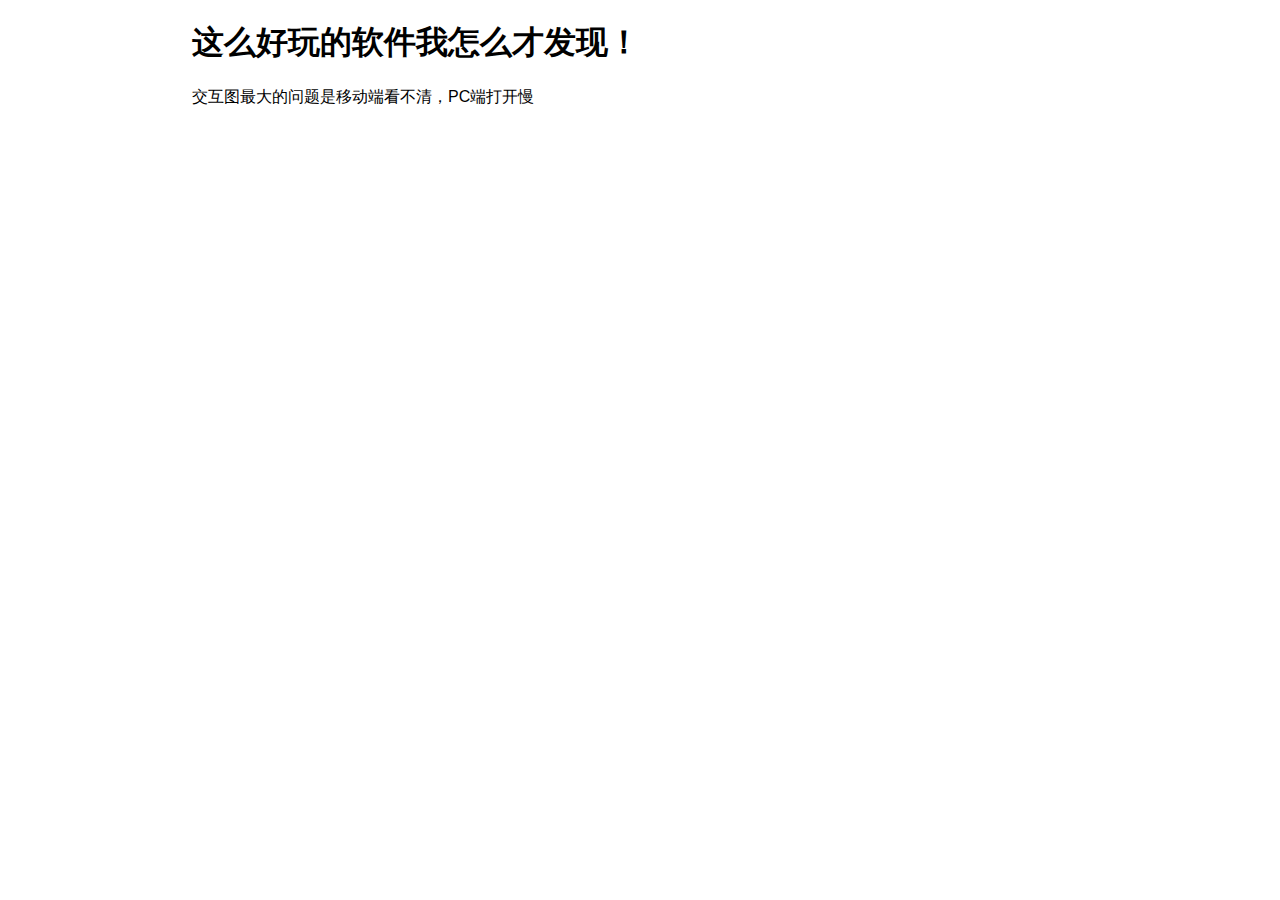
==== commit abe35549: "change the words" ====
--- a/gapminder-example/index.html
+++ b/gapminder-example/index.html
@@ -21,10 +21,8 @@
   </head>
 
   <body style="width: 70%; max-width: 900px; height: 100%; margin: 0 auto; font-family: 'Arial';">
-	<h1>Vizabi export</h1>
-	<p>You just exported this file from Gapminder Tools Offline. Congratulations!</p>
-	<p>If you don't see the chart below, you probably did not open the file from a webserver. Out of safety concerns, web browsers don't allow us to read the data straight from your hard drive. Run a webserver locally or upload the files to a webserver online to view them.</p>
-    <p>If you have any comments, praise, bugs or ideas that you would like to share, please let us know on <a href="http://getsatisfaction.com/gapminder/">Get Satisfaction</a>. We love feedback!</p>
+	<h1>这么好玩的软件我怎么才发现！</h1>
+	<p>交互图最大的问题是移动端看不清，PC端打开慢</p>
 	<div id="placeholder" style="width: 100%; height: 600px;"></div> 
     
     <script src="config.js"></script>
